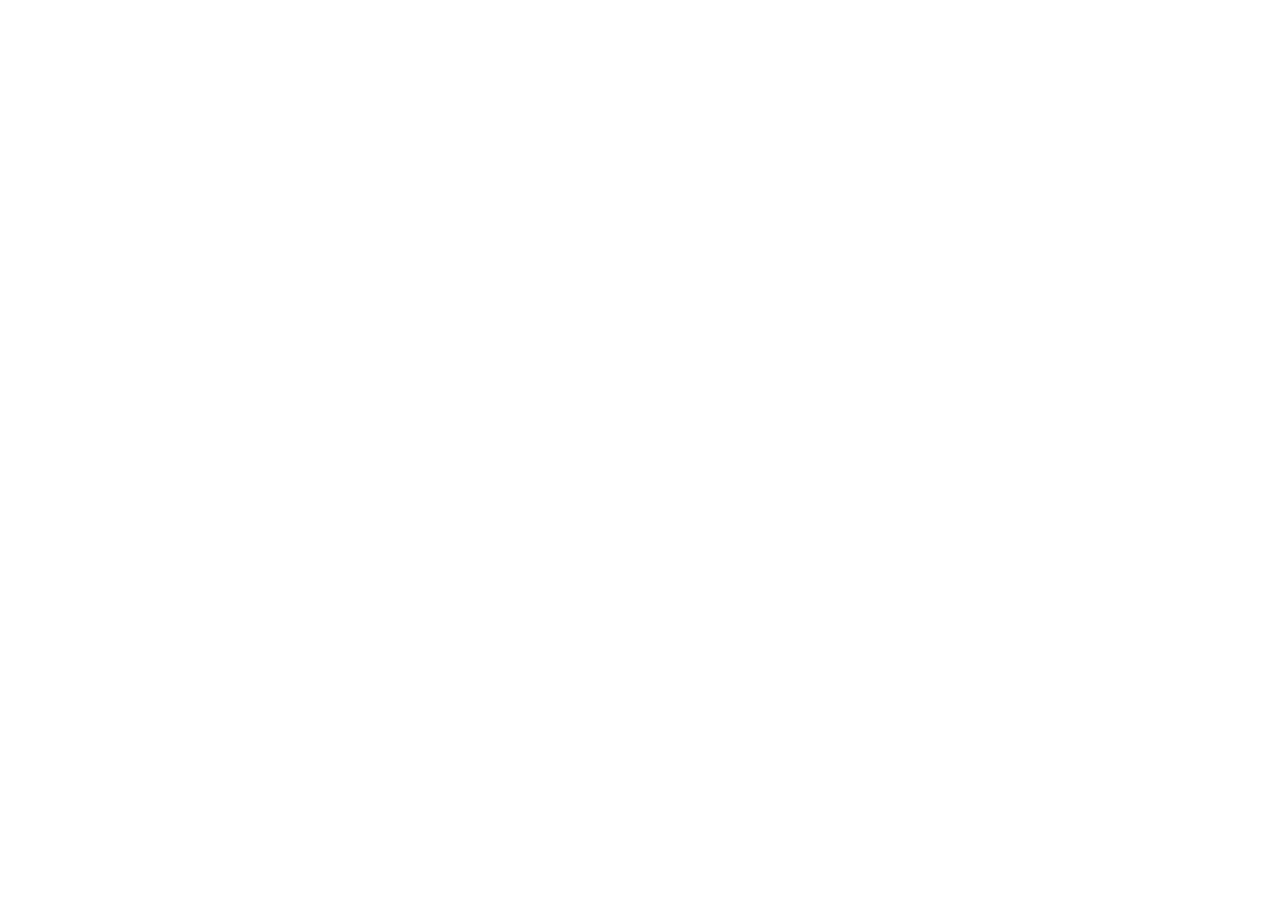
==== index.html @ a92f2272 "Rename index (1).html to index.html" ====
<!DOCTYPE html>
<!--
  This file is the entry for ALL routes, including /preview/* canvas iframes.
  Fonts are loaded here as non-blocking <link> tags (not CSS @import, which is render-blocking).
-->
<html lang="en" style="height: 100%">
  <head>
    <meta charset="UTF-8" />
    <meta name="viewport" content="width=device-width, initial-scale=1.0, maximum-scale=1" />

    <meta property="og:title" content="Mockup Canvas" />
    <meta property="og:description" content="UI prototyping sandbox with infinite canvas" />
    <meta property="og:type" content="website" />
    <meta name="twitter:card" content="summary_large_image" />
    <meta name="twitter:title" content="Mockup Canvas" />
    <meta name="twitter:description" content="UI prototyping sandbox with infinite canvas" />

    <title>Mockup Canvas</title>
    <link rel="icon" href="data:image/svg+xml,<svg xmlns='http://www.w3.org/2000/svg' viewBox='0 0 100 100'><text y='.9em' font-size='90'>🎨</text></svg>">
    <!-- Non-blocking font bundle: renders with fallback fonts immediately, swaps in when loaded -->
    <link rel="preconnect" href="https://fonts.googleapis.com">
    <link rel="preconnect" href="https://fonts.gstatic.com" crossorigin>
    <link rel="stylesheet" media="print" onload="this.media='all'"
          href="https://fonts.googleapis.com/css2?family=Architects+Daughter&family=DM+Sans:ital,opsz,wght@0,9..40,100..1000;1,9..40,100..1000&family=Fira+Code:wght@300..700&family=Geist+Mono:wght@100..900&family=Geist:wght@100..900&family=IBM+Plex+Mono:ital,wght@0,100;0,200;0,300;0,400;0,500;0,600;0,700;1,100;1,200;1,300;1,400;1,500;1,600;1,700&family=IBM+Plex+Sans:ital,wght@0,100..700;1,100..700&family=Inter:ital,opsz,wght@0,14..32,100..900;1,14..32,100..900&family=JetBrains+Mono:ital,wght@0,100..800;1,100..800&family=Libre+Baskerville:ital,wght@0,400;0,700;1,400&family=Lora:ital,wght@0,400..700;1,400..700&family=Merriweather:ital,opsz,wght@0,18..144,300..900;1,18..144,300..900&family=Montserrat:ital,wght@0,100..900;1,100..900&family=Open+Sans:ital,wght@0,300..800;1,300..800&family=Outfit:wght@100..900&family=Oxanium:wght@200..800&family=Playfair+Display:ital,wght@0,400..900;1,400..900&family=Plus+Jakarta+Sans:ital,wght@0,200..800;1,200..800&family=Poppins:ital,wght@0,100;0,200;0,300;0,400;0,500;0,600;0,700;0,800;0,900;1,100;1,200;1,300;1,400;1,500;1,600;1,700;1,800;1,900&family=Roboto+Mono:ital,wght@0,100..700;1,100..700&family=Roboto:ital,wght@0,100..900;1,100..900&family=Source+Code+Pro:ital,wght@0,200..900;1,200..900&family=Source+Serif+4:ital,opsz,wght@0,8..60,200..900;1,8..60,200..900&family=Space+Grotesk:wght@300..700&family=Space+Mono:ital,wght@0,400;0,700;1,400;1,700&display=swap">
    <noscript><link rel="stylesheet" href="https://fonts.googleapis.com/css2?family=Architects+Daughter&family=DM+Sans:ital,opsz,wght@0,9..40,100..1000;1,9..40,100..1000&family=Fira+Code:wght@300..700&family=Geist+Mono:wght@100..900&family=Geist:wght@100..900&family=IBM+Plex+Mono:ital,wght@0,100;0,200;0,300;0,400;0,500;0,600;0,700;1,100;1,200;1,300;1,400;1,500;1,600;1,700&family=IBM+Plex+Sans:ital,wght@0,100..700;1,100..700&family=Inter:ital,opsz,wght@0,14..32,100..900;1,14..32,100..900&family=JetBrains+Mono:ital,wght@0,100..800;1,100..800&family=Libre+Baskerville:ital,wght@0,400;0,700;1,400&family=Lora:ital,wght@0,400..700;1,400..700&family=Merriweather:ital,opsz,wght@0,18..144,300..900;1,18..144,300..900&family=Montserrat:ital,wght@0,100..900;1,100..900&family=Open+Sans:ital,wght@0,300..800;1,300..800&family=Outfit:wght@100..900&family=Oxanium:wght@200..800&family=Playfair+Display:ital,wght@0,400..900;1,400..900&family=Plus+Jakarta+Sans:ital,wght@0,200..800;1,200..800&family=Poppins:ital,wght@0,100;0,200;0,300;0,400;0,500;0,600;0,700;0,800;0,900;1,100;1,200;1,300;1,400;1,500;1,600;1,700;1,800;1,900&family=Roboto+Mono:ital,wght@0,100..700;1,100..700&family=Roboto:ital,wght@0,100..900;1,100..900&family=Source+Code+Pro:ital,wght@0,200..900;1,200..900&family=Source+Serif+4:ital,opsz,wght@0,8..60,200..900;1,8..60,200..900&family=Space+Grotesk:wght@300..700&family=Space+Mono:ital,wght@0,400;0,700;1,400;1,700&display=swap"></noscript>
    <script type="module" crossorigin src="/assets/index-D4Ieq8L0.js"></script>
    <link rel="stylesheet" crossorigin href="/assets/index-D3zZPnxY.css">
  </head>
  <body style="height: 100%; margin: 0">
    <div id="root" style="height: 100%"></div>
  </body>
</html>
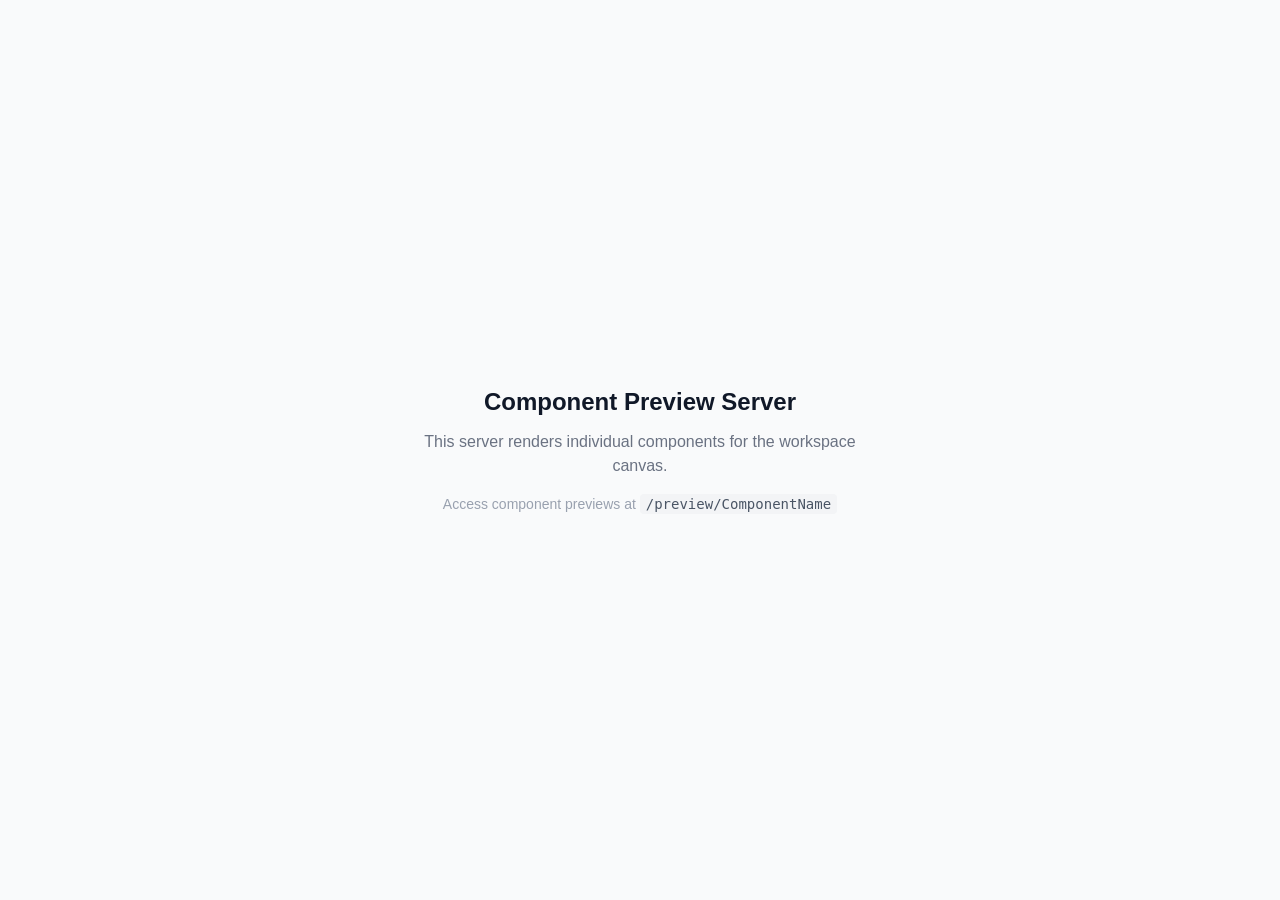
==== commit dcadb58c: "Update index.html" ====
--- a/index.html
+++ b/index.html
@@ -23,8 +23,8 @@
     <link rel="stylesheet" media="print" onload="this.media='all'"
           href="https://fonts.googleapis.com/css2?family=Architects+Daughter&family=DM+Sans:ital,opsz,wght@0,9..40,100..1000;1,9..40,100..1000&family=Fira+Code:wght@300..700&family=Geist+Mono:wght@100..900&family=Geist:wght@100..900&family=IBM+Plex+Mono:ital,wght@0,100;0,200;0,300;0,400;0,500;0,600;0,700;1,100;1,200;1,300;1,400;1,500;1,600;1,700&family=IBM+Plex+Sans:ital,wght@0,100..700;1,100..700&family=Inter:ital,opsz,wght@0,14..32,100..900;1,14..32,100..900&family=JetBrains+Mono:ital,wght@0,100..800;1,100..800&family=Libre+Baskerville:ital,wght@0,400;0,700;1,400&family=Lora:ital,wght@0,400..700;1,400..700&family=Merriweather:ital,opsz,wght@0,18..144,300..900;1,18..144,300..900&family=Montserrat:ital,wght@0,100..900;1,100..900&family=Open+Sans:ital,wght@0,300..800;1,300..800&family=Outfit:wght@100..900&family=Oxanium:wght@200..800&family=Playfair+Display:ital,wght@0,400..900;1,400..900&family=Plus+Jakarta+Sans:ital,wght@0,200..800;1,200..800&family=Poppins:ital,wght@0,100;0,200;0,300;0,400;0,500;0,600;0,700;0,800;0,900;1,100;1,200;1,300;1,400;1,500;1,600;1,700;1,800;1,900&family=Roboto+Mono:ital,wght@0,100..700;1,100..700&family=Roboto:ital,wght@0,100..900;1,100..900&family=Source+Code+Pro:ital,wght@0,200..900;1,200..900&family=Source+Serif+4:ital,opsz,wght@0,8..60,200..900;1,8..60,200..900&family=Space+Grotesk:wght@300..700&family=Space+Mono:ital,wght@0,400;0,700;1,400;1,700&display=swap">
     <noscript><link rel="stylesheet" href="https://fonts.googleapis.com/css2?family=Architects+Daughter&family=DM+Sans:ital,opsz,wght@0,9..40,100..1000;1,9..40,100..1000&family=Fira+Code:wght@300..700&family=Geist+Mono:wght@100..900&family=Geist:wght@100..900&family=IBM+Plex+Mono:ital,wght@0,100;0,200;0,300;0,400;0,500;0,600;0,700;1,100;1,200;1,300;1,400;1,500;1,600;1,700&family=IBM+Plex+Sans:ital,wght@0,100..700;1,100..700&family=Inter:ital,opsz,wght@0,14..32,100..900;1,14..32,100..900&family=JetBrains+Mono:ital,wght@0,100..800;1,100..800&family=Libre+Baskerville:ital,wght@0,400;0,700;1,400&family=Lora:ital,wght@0,400..700;1,400..700&family=Merriweather:ital,opsz,wght@0,18..144,300..900;1,18..144,300..900&family=Montserrat:ital,wght@0,100..900;1,100..900&family=Open+Sans:ital,wght@0,300..800;1,300..800&family=Outfit:wght@100..900&family=Oxanium:wght@200..800&family=Playfair+Display:ital,wght@0,400..900;1,400..900&family=Plus+Jakarta+Sans:ital,wght@0,200..800;1,200..800&family=Poppins:ital,wght@0,100;0,200;0,300;0,400;0,500;0,600;0,700;0,800;0,900;1,100;1,200;1,300;1,400;1,500;1,600;1,700;1,800;1,900&family=Roboto+Mono:ital,wght@0,100..700;1,100..700&family=Roboto:ital,wght@0,100..900;1,100..900&family=Source+Code+Pro:ital,wght@0,200..900;1,200..900&family=Source+Serif+4:ital,opsz,wght@0,8..60,200..900;1,8..60,200..900&family=Space+Grotesk:wght@300..700&family=Space+Mono:ital,wght@0,400;0,700;1,400;1,700&display=swap"></noscript>
-    <script type="module" crossorigin src="/assets/index-D4Ieq8L0.js"></script>
-    <link rel="stylesheet" crossorigin href="/assets/index-D3zZPnxY.css">
+    <script type="module" crossorigin src="./index-D4Ieq8L0.js"></script>
+    <link rel="stylesheet" crossorigin href="./index-D3zZPnxY.css">
   </head>
   <body style="height: 100%; margin: 0">
     <div id="root" style="height: 100%"></div>
--- a/index-D3zZPnxY.css
+++ b/index-D3zZPnxY.css
@@ -0,0 +1 @@
+@layer properties{@supports (((-webkit-hyphens:none)) and (not (margin-trim:inline))) or ((-moz-orient:inline) and (not (color:rgb(from red r g b)))){*,:before,:after,::backdrop{--tw-translate-x:0;--tw-translate-y:0;--tw-translate-z:0;--tw-rotate-x:initial;--tw-rotate-y:initial;--tw-rotate-z:initial;--tw-skew-x:initial;--tw-skew-y:initial;--tw-space-y-reverse:0;--tw-space-x-reverse:0;--tw-border-style:solid;--tw-leading:initial;--tw-font-weight:initial;--tw-tracking:initial;--tw-ordinal:initial;--tw-slashed-zero:initial;--tw-numeric-figure:initial;--tw-numeric-spacing:initial;--tw-numeric-fraction:initial;--tw-shadow:0 0 #0000;--tw-shadow-color:initial;--tw-shadow-alpha:100%;--tw-inset-shadow:0 0 #0000;--tw-inset-shadow-color:initial;--tw-inset-shadow-alpha:100%;--tw-ring-color:initial;--tw-ring-shadow:0 0 #0000;--tw-inset-ring-color:initial;--tw-inset-ring-shadow:0 0 #0000;--tw-ring-inset:initial;--tw-ring-offset-width:0px;--tw-ring-offset-color:#fff;--tw-ring-offset-shadow:0 0 #0000;--tw-outline-style:solid;--tw-duration:initial;--tw-ease:initial;--tw-content:"";--tw-animation-delay:0s;--tw-animation-direction:normal;--tw-animation-duration:initial;--tw-animation-fill-mode:none;--tw-animation-iteration-count:1;--tw-enter-blur:0;--tw-enter-opacity:1;--tw-enter-rotate:0;--tw-enter-scale:1;--tw-enter-translate-x:0;--tw-enter-translate-y:0;--tw-exit-blur:0;--tw-exit-opacity:1;--tw-exit-rotate:0;--tw-exit-scale:1;--tw-exit-translate-x:0;--tw-exit-translate-y:0}}}@layer theme{:root,:host{--font-sans:ui-sans-serif, system-ui, sans-serif, "Apple Color Emoji", "Segoe UI Emoji", "Segoe UI Symbol", "Noto Color Emoji";--font-mono:ui-monospace, SFMono-Regular, Menlo, Monaco, Consolas, "Liberation Mono", "Courier New", monospace;--color-red-50:oklch(97.1% .013 17.38);--color-red-300:oklch(80.8% .114 19.571);--color-red-400:oklch(70.4% .191 22.216);--color-red-600:oklch(57.7% .245 27.325);--color-gray-50:oklch(98.5% .002 247.839);--color-gray-100:oklch(96.7% .003 264.542);--color-gray-400:oklch(70.7% .022 261.325);--color-gray-500:oklch(55.1% .027 264.364);--color-gray-600:oklch(44.6% .03 256.802);--color-gray-900:oklch(21% .034 264.665);--color-black:#000;--spacing:.25rem;--container-sm:24rem;--container-md:28rem;--container-lg:32rem;--font-weight-normal:400;--font-weight-medium:500;--font-weight-semibold:600;--tracking-tight:-.025em;--tracking-widest:.1em;--leading-snug:1.375;--leading-normal:1.5;--leading-relaxed:1.625;--ease-in-out:cubic-bezier(.4, 0, .2, 1);--animate-spin:spin 1s linear infinite;--animate-pulse:pulse 2s cubic-bezier(.4, 0, .6, 1) infinite;--aspect-video:16 / 9;--default-transition-duration:.15s;--default-transition-timing-function:cubic-bezier(.4, 0, .2, 1);--default-font-family:var(--font-sans);--default-mono-font-family:var(--font-mono);--color-border:hsl(var(--border))}}@layer base{*,:after,:before,::backdrop{box-sizing:border-box;border:0 solid;margin:0;padding:0}::file-selector-button{box-sizing:border-box;border:0 solid;margin:0;padding:0}html,:host{-webkit-text-size-adjust:100%;tab-size:4;line-height:1.5;font-family:var(--default-font-family,ui-sans-serif, system-ui, sans-serif, "Apple Color Emoji", "Segoe UI Emoji", "Segoe UI Symbol", "Noto Color Emoji");font-feature-settings:var(--default-font-feature-settings,normal);font-variation-settings:var(--default-font-variation-settings,normal);-webkit-tap-highlight-color:transparent}hr{height:0;color:inherit;border-top-width:1px}abbr:where([title]){-webkit-text-decoration:underline dotted;text-decoration:underline dotted}h1,h2,h3,h4,h5,h6{font-size:inherit;font-weight:inherit}a{color:inherit;-webkit-text-decoration:inherit;text-decoration:inherit}b,strong{font-weight:bolder}code,kbd,samp,pre{font-family:var(--default-mono-font-family,ui-monospace, SFMono-Regular, Menlo, Monaco, Consolas, "Liberation Mono", "Courier New", monospace);font-feature-settings:var(--default-mono-font-feature-settings,normal);font-variation-settings:var(--default-mono-font-variation-settings,normal);font-size:1em}small{font-size:80%}sub,sup{vertical-align:baseline;font-size:75%;line-height:0;position:relative}sub{bottom:-.25em}sup{top:-.5em}table{text-indent:0;border-color:inherit;border-collapse:collapse}:-moz-focusring{outline:auto}progress{vertical-align:baseline}summary{display:list-item}ol,ul,menu{list-style:none}img,svg,video,canvas,audio,iframe,embed,object{vertical-align:middle;display:block}img,video{max-width:100%;height:auto}button,input,select,optgroup,textarea{font:inherit;font-feature-settings:inherit;font-variation-settings:inherit;letter-spacing:inherit;color:inherit;opacity:1;background-color:#0000;border-radius:0}::file-selector-button{font:inherit;font-feature-settings:inherit;font-variation-settings:inherit;letter-spacing:inherit;color:inherit;opacity:1;background-color:#0000;border-radius:0}:where(select:is([multiple],[size])) optgroup{font-weight:bolder}:where(select:is([multiple],[size])) optgroup option{padding-inline-start:20px}::file-selector-button{margin-inline-end:4px}::placeholder{opacity:1}@supports (not ((-webkit-appearance:-apple-pay-button))) or (contain-intrinsic-size:1px){::placeholder{color:currentColor}@supports (color:color-mix(in lab,red,red)){::placeholder{color:color-mix(in oklab,currentcolor 50%,transparent)}}}textarea{resize:vertical}::-webkit-search-decoration{-webkit-appearance:none}::-webkit-date-and-time-value{min-height:1lh;text-align:inherit}::-webkit-datetime-edit{display:inline-flex}::-webkit-datetime-edit-fields-wrapper{padding:0}::-webkit-datetime-edit{padding-block:0}::-webkit-datetime-edit-year-field{padding-block:0}::-webkit-datetime-edit-month-field{padding-block:0}::-webkit-datetime-edit-day-field{padding-block:0}::-webkit-datetime-edit-hour-field{padding-block:0}::-webkit-datetime-edit-minute-field{padding-block:0}::-webkit-datetime-edit-second-field{padding-block:0}::-webkit-datetime-edit-millisecond-field{padding-block:0}::-webkit-datetime-edit-meridiem-field{padding-block:0}::-webkit-calendar-picker-indicator{line-height:1}:-moz-ui-invalid{box-shadow:none}button,input:where([type=button],[type=reset],[type=submit]){appearance:button}::file-selector-button{appearance:button}::-webkit-inner-spin-button{height:auto}::-webkit-outer-spin-button{height:auto}[hidden]:where(:not([hidden=until-found])){display:none!important}*{border-color:hsl(var(--border))}body{background-color:hsl(var(--background));font-family:var(--font-sans);color:hsl(var(--foreground));-webkit-font-smoothing:antialiased;-moz-osx-font-smoothing:grayscale}}@layer components;@layer utilities{.\@container\/field-group{container:field-group/inline-size}.pointer-events-auto{pointer-events:auto}.pointer-events-none{pointer-events:none}.invisible{visibility:hidden}.sr-only{clip-path:inset(50%);white-space:nowrap;border-width:0;width:1px;height:1px;margin:-1px;padding:0;position:absolute;overflow:hidden}.absolute{position:absolute}.fixed{position:fixed}.relative{position:relative}.inset-0{inset:0}.inset-x-0{inset-inline:0}.inset-y-0{inset-block:0}.-top-12{top:calc(var(--spacing) * -12)}.top-0{top:0}.top-1\.5{top:calc(var(--spacing) * 1.5)}.top-1\/2{top:50%}.top-2{top:calc(var(--spacing) * 2)}.top-3\.5{top:calc(var(--spacing) * 3.5)}.top-4{top:calc(var(--spacing) * 4)}.top-\[1px\]{top:1px}.top-\[50\%\]{top:50%}.top-\[60\%\]{top:60%}.top-full{top:100%}.-right-12{right:calc(var(--spacing) * -12)}.right-0{right:0}.right-1{right:var(--spacing)}.right-2{right:calc(var(--spacing) * 2)}.right-3{right:calc(var(--spacing) * 3)}.right-4{right:calc(var(--spacing) * 4)}.-bottom-12{bottom:calc(var(--spacing) * -12)}.bottom-0{bottom:0}.-left-12{left:calc(var(--spacing) * -12)}.left-0{left:0}.left-1\/2{left:50%}.left-2{left:calc(var(--spacing) * 2)}.left-\[50\%\]{left:50%}.z-10{z-index:10}.z-20{z-index:20}.z-50{z-index:50}.z-\[1\]{z-index:1}.z-\[100\]{z-index:100}.order-first{order:-9999}.order-last{order:9999}.\!m-0{margin:0!important}.-mx-1{margin-inline:calc(var(--spacing) * -1)}.mx-2{margin-inline:calc(var(--spacing) * 2)}.mx-3\.5{margin-inline:calc(var(--spacing) * 3.5)}.mx-auto{margin-inline:auto}.-my-2{margin-block:calc(var(--spacing) * -2)}.my-0{margin-block:0}.my-0\.5{margin-block:calc(var(--spacing) * .5)}.my-1{margin-block:var(--spacing)}.-mt-4{margin-top:calc(var(--spacing) * -4)}.mt-1\.5{margin-top:calc(var(--spacing) * 1.5)}.mt-2{margin-top:calc(var(--spacing) * 2)}.mt-4{margin-top:calc(var(--spacing) * 4)}.mt-24{margin-top:calc(var(--spacing) * 24)}.mt-auto{margin-top:auto}.mr-2{margin-right:calc(var(--spacing) * 2)}.mb-1{margin-bottom:var(--spacing)}.mb-2{margin-bottom:calc(var(--spacing) * 2)}.mb-3{margin-bottom:calc(var(--spacing) * 3)}.mb-4{margin-bottom:calc(var(--spacing) * 4)}.-ml-4{margin-left:calc(var(--spacing) * -4)}.ml-1{margin-left:var(--spacing)}.ml-4{margin-left:calc(var(--spacing) * 4)}.ml-auto{margin-left:auto}.line-clamp-2{-webkit-line-clamp:2;-webkit-box-orient:vertical;display:-webkit-box;overflow:hidden}.block{display:block}.flex{display:flex}.grid{display:grid}.hidden{display:none}.inline-flex{display:inline-flex}.table{display:table}.aspect-square{aspect-ratio:1}.aspect-video{aspect-ratio:var(--aspect-video)}.size-4{width:calc(var(--spacing) * 4);height:calc(var(--spacing) * 4)}.size-6{width:calc(var(--spacing) * 6);height:calc(var(--spacing) * 6)}.size-8{width:calc(var(--spacing) * 8);height:calc(var(--spacing) * 8)}.size-10{width:calc(var(--spacing) * 10);height:calc(var(--spacing) * 10)}.size-\[--cell-size\]{width:--cell-size;height:--cell-size}.h-1\.5{height:calc(var(--spacing) * 1.5)}.h-2{height:calc(var(--spacing) * 2)}.h-2\.5{height:calc(var(--spacing) * 2.5)}.h-3{height:calc(var(--spacing) * 3)}.h-3\.5{height:calc(var(--spacing) * 3.5)}.h-4{height:calc(var(--spacing) * 4)}.h-5{height:calc(var(--spacing) * 5)}.h-6{height:calc(var(--spacing) * 6)}.h-7{height:calc(var(--spacing) * 7)}.h-8{height:calc(var(--spacing) * 8)}.h-9{height:calc(var(--spacing) * 9)}.h-10{height:calc(var(--spacing) * 10)}.h-12{height:calc(var(--spacing) * 12)}.h-\[--cell-size\]{height:--cell-size}.h-\[1px\]{height:1px}.h-\[var\(--radix-navigation-menu-viewport-height\)\]{height:var(--radix-navigation-menu-viewport-height)}.h-\[var\(--radix-select-trigger-height\)\]{height:var(--radix-select-trigger-height)}.h-auto{height:auto}.h-full{height:100%}.h-px{height:1px}.h-svh{height:100svh}.max-h-\[--radix-context-menu-content-available-height\]{max-height:--radix-context-menu-content-available-height}.max-h-\[--radix-select-content-available-height\]{max-height:--radix-select-content-available-height}.max-h-\[300px\]{max-height:300px}.max-h-\[var\(--radix-dropdown-menu-content-available-height\)\]{max-height:var(--radix-dropdown-menu-content-available-height)}.max-h-screen{max-height:100vh}.min-h-0{min-height:0}.min-h-8{min-height:calc(var(--spacing) * 8)}.min-h-9{min-height:calc(var(--spacing) * 9)}.min-h-10{min-height:calc(var(--spacing) * 10)}.min-h-\[60px\]{min-height:60px}.min-h-screen{min-height:100vh}.min-h-svh{min-height:100svh}.w-0{width:0}.w-1{width:var(--spacing)}.w-2{width:calc(var(--spacing) * 2)}.w-2\.5{width:calc(var(--spacing) * 2.5)}.w-3{width:calc(var(--spacing) * 3)}.w-3\.5{width:calc(var(--spacing) * 3.5)}.w-3\/4{width:75%}.w-4{width:calc(var(--spacing) * 4)}.w-5{width:calc(var(--spacing) * 5)}.w-7{width:calc(var(--spacing) * 7)}.w-8{width:calc(var(--spacing) * 8)}.w-9{width:calc(var(--spacing) * 9)}.w-10{width:calc(var(--spacing) * 10)}.w-64{width:calc(var(--spacing) * 64)}.w-72{width:calc(var(--spacing) * 72)}.w-\[--cell-size\]{width:--cell-size}.w-\[1px\]{width:1px}.w-\[100px\]{width:100px}.w-\[var\(--sidebar-width\)\]{width:var(--sidebar-width)}.w-auto{width:auto}.w-fit{width:fit-content}.w-full{width:100%}.w-max{width:max-content}.w-px{width:1px}.max-w-\[var\(--skeleton-width\)\]{max-width:var(--skeleton-width)}.max-w-lg{max-width:var(--container-lg)}.max-w-max{max-width:max-content}.max-w-md{max-width:var(--container-md)}.max-w-sm{max-width:var(--container-sm)}.min-w-0{min-width:0}.min-w-5{min-width:calc(var(--spacing) * 5)}.min-w-8{min-width:calc(var(--spacing) * 8)}.min-w-9{min-width:calc(var(--spacing) * 9)}.min-w-10{min-width:calc(var(--spacing) * 10)}.min-w-\[--cell-size\]{min-width:--cell-size}.min-w-\[8rem\]{min-width:8rem}.min-w-\[12rem\]{min-width:12rem}.min-w-\[var\(--radix-select-trigger-width\)\]{min-width:var(--radix-select-trigger-width)}.flex-1{flex:1}.shrink-0{flex-shrink:0}.grow{flex-grow:1}.grow-0{flex-grow:0}.basis-full{flex-basis:100%}.caption-bottom{caption-side:bottom}.border-collapse{border-collapse:collapse}.origin-\[--radix-context-menu-content-transform-origin\]{transform-origin:--radix-context-menu-content-transform-origin}.origin-\[--radix-dropdown-menu-content-transform-origin\]{transform-origin:--radix-dropdown-menu-content-transform-origin}.origin-\[--radix-hover-card-content-transform-origin\]{transform-origin:--radix-hover-card-content-transform-origin}.origin-\[--radix-menubar-content-transform-origin\]{transform-origin:--radix-menubar-content-transform-origin}.origin-\[--radix-popover-content-transform-origin\]{transform-origin:--radix-popover-content-transform-origin}.origin-\[--radix-select-content-transform-origin\]{transform-origin:--radix-select-content-transform-origin}.origin-\[--radix-tooltip-content-transform-origin\]{transform-origin:--radix-tooltip-content-transform-origin}.-translate-x-1\/2{--tw-translate-x: -50% ;translate:var(--tw-translate-x) var(--tw-translate-y)}.-translate-x-px{--tw-translate-x:-1px;translate:var(--tw-translate-x) var(--tw-translate-y)}.translate-x-\[-50\%\]{--tw-translate-x:-50%;translate:var(--tw-translate-x) var(--tw-translate-y)}.translate-x-px{--tw-translate-x:1px;translate:var(--tw-translate-x) var(--tw-translate-y)}.-translate-y-1\/2{--tw-translate-y: -50% ;translate:var(--tw-translate-x) var(--tw-translate-y)}.translate-y-\[-50\%\]{--tw-translate-y:-50%;translate:var(--tw-translate-x) var(--tw-translate-y)}.rotate-45{rotate:45deg}.rotate-90{rotate:90deg}.transform{transform:var(--tw-rotate-x,) var(--tw-rotate-y,) var(--tw-rotate-z,) var(--tw-skew-x,) var(--tw-skew-y,)}.animate-caret-blink{animation:1.25s ease-out infinite caret-blink}.animate-in{animation:enter var(--tw-animation-duration,var(--tw-duration,.15s))var(--tw-ease,ease)var(--tw-animation-delay,0s)var(--tw-animation-iteration-count,1)var(--tw-animation-direction,normal)var(--tw-animation-fill-mode,none)}.animate-pulse{animation:var(--animate-pulse)}.animate-spin{animation:var(--animate-spin)}.cursor-default{cursor:default}.cursor-pointer{cursor:pointer}.cursor-text{cursor:text}.touch-none{touch-action:none}.resize-none{resize:none}.list-disc{list-style-type:disc}.list-none{list-style-type:none}.flex-col{flex-direction:column}.flex-col-reverse{flex-direction:column-reverse}.flex-row{flex-direction:row}.flex-wrap{flex-wrap:wrap}.place-content-center{place-content:center}.items-center{align-items:center}.items-end{align-items:flex-end}.items-start{align-items:flex-start}.items-stretch{align-items:stretch}.justify-between{justify-content:space-between}.justify-center{justify-content:center}.justify-start{justify-content:flex-start}.gap-1{gap:var(--spacing)}.gap-1\.5{gap:calc(var(--spacing) * 1.5)}.gap-2{gap:calc(var(--spacing) * 2)}.gap-2\.5{gap:calc(var(--spacing) * 2.5)}.gap-3{gap:calc(var(--spacing) * 3)}.gap-4{gap:calc(var(--spacing) * 4)}.gap-6{gap:calc(var(--spacing) * 6)}.gap-7{gap:calc(var(--spacing) * 7)}:where(.space-y-1\.5>:not(:last-child)){--tw-space-y-reverse:0;margin-block-start:calc(calc(var(--spacing) * 1.5) * var(--tw-space-y-reverse));margin-block-end:calc(calc(var(--spacing) * 1.5) * calc(1 - var(--tw-space-y-reverse)))}:where(.space-y-2>:not(:last-child)){--tw-space-y-reverse:0;margin-block-start:calc(calc(var(--spacing) * 2) * var(--tw-space-y-reverse));margin-block-end:calc(calc(var(--spacing) * 2) * calc(1 - var(--tw-space-y-reverse)))}:where(.space-x-1>:not(:last-child)){--tw-space-x-reverse:0;margin-inline-start:calc(var(--spacing) * var(--tw-space-x-reverse));margin-inline-end:calc(var(--spacing) * calc(1 - var(--tw-space-x-reverse)))}:where(.space-x-4>:not(:last-child)){--tw-space-x-reverse:0;margin-inline-start:calc(calc(var(--spacing) * 4) * var(--tw-space-x-reverse));margin-inline-end:calc(calc(var(--spacing) * 4) * calc(1 - var(--tw-space-x-reverse)))}.self-stretch{align-self:stretch}.overflow-auto{overflow:auto}.overflow-hidden{overflow:hidden}.overflow-x-hidden{overflow-x:hidden}.overflow-y-auto{overflow-y:auto}.rounded{border-radius:.25rem}.rounded-\[2px\]{border-radius:2px}.rounded-\[calc\(var\(--radius\)-5px\)\]{border-radius:calc(var(--radius) - 5px)}.rounded-\[inherit\]{border-radius:inherit}.rounded-full{border-radius:3.40282e38px}.rounded-lg{border-radius:var(--radius)}.rounded-md{border-radius:calc(var(--radius) - 2px)}.rounded-none{border-radius:0}.rounded-sm{border-radius:calc(var(--radius) - 4px)}.rounded-xl{border-radius:calc(var(--radius) + 4px)}.rounded-t-\[10px\]{border-top-left-radius:10px;border-top-right-radius:10px}.rounded-l-md{border-top-left-radius:calc(var(--radius) - 2px);border-bottom-left-radius:calc(var(--radius) - 2px)}.rounded-tl-sm{border-top-left-radius:calc(var(--radius) - 4px)}.rounded-r-md{border-top-right-radius:calc(var(--radius) - 2px);border-bottom-right-radius:calc(var(--radius) - 2px)}.border{border-style:var(--tw-border-style);border-width:1px}.border-0{border-style:var(--tw-border-style);border-width:0}.border-2{border-style:var(--tw-border-style);border-width:2px}.border-\[1\.5px\]{border-style:var(--tw-border-style);border-width:1.5px}.border-y{border-block-style:var(--tw-border-style);border-block-width:1px}.border-t{border-top-style:var(--tw-border-style);border-top-width:1px}.border-r{border-right-style:var(--tw-border-style);border-right-width:1px}.border-b{border-bottom-style:var(--tw-border-style);border-bottom-width:1px}.border-l{border-left-style:var(--tw-border-style);border-left-width:1px}.border-dashed{--tw-border-style:dashed;border-style:dashed}.\[border-color\:var\(--badge-outline\)\]{border-color:var(--badge-outline)}.\[border-color\:var\(--button-outline\)\]{border-color:var(--button-outline)}.border-\[--color-border\]{border-color:--color-border}.border-border,.border-border\/50{border-color:hsl(var(--border))}@supports (color:color-mix(in lab,red,red)){.border-border\/50{border-color:color-mix(in oklab,hsl(var(--border)) 50%,transparent)}}.border-destructive,.border-destructive\/50{border-color:hsl(var(--destructive))}@supports (color:color-mix(in lab,red,red)){.border-destructive\/50{border-color:color-mix(in oklab,hsl(var(--destructive)) 50%,transparent)}}.border-input{border-color:hsl(var(--input))}.border-primary,.border-primary\/50{border-color:hsl(var(--primary))}@supports (color:color-mix(in lab,red,red)){.border-primary\/50{border-color:color-mix(in oklab,hsl(var(--primary)) 50%,transparent)}}.border-sidebar-border{border-color:hsl(var(--sidebar-border))}.border-transparent{border-color:#0000}.border-t-transparent{border-top-color:#0000}.border-l-transparent{border-left-color:#0000}.bg-\[--color-bg\]{background-color:--color-bg}.bg-accent{background-color:hsl(var(--accent))}.bg-background{background-color:hsl(var(--background))}.bg-black\/80{background-color:#000c}@supports (color:color-mix(in lab,red,red)){.bg-black\/80{background-color:color-mix(in oklab,var(--color-black) 80%,transparent)}}.bg-border{background-color:hsl(var(--border))}.bg-card{background-color:hsl(var(--card))}.bg-destructive{background-color:hsl(var(--destructive))}.bg-foreground{background-color:hsl(var(--foreground))}.bg-gray-50{background-color:var(--color-gray-50)}.bg-gray-100{background-color:var(--color-gray-100)}.bg-input{background-color:hsl(var(--input))}.bg-muted,.bg-muted\/50{background-color:hsl(var(--muted))}@supports (color:color-mix(in lab,red,red)){.bg-muted\/50{background-color:color-mix(in oklab,hsl(var(--muted)) 50%,transparent)}}.bg-popover{background-color:hsl(var(--popover))}.bg-primary,.bg-primary\/10{background-color:hsl(var(--primary))}@supports (color:color-mix(in lab,red,red)){.bg-primary\/10{background-color:color-mix(in oklab,hsl(var(--primary)) 10%,transparent)}}.bg-primary\/20{background-color:hsl(var(--primary))}@supports (color:color-mix(in lab,red,red)){.bg-primary\/20{background-color:color-mix(in oklab,hsl(var(--primary)) 20%,transparent)}}.bg-secondary{background-color:hsl(var(--secondary))}.bg-sidebar{background-color:hsl(var(--sidebar))}.bg-sidebar-border{background-color:hsl(var(--sidebar-border))}.bg-transparent{background-color:#0000}.fill-current{fill:currentColor}.fill-primary{fill:hsl(var(--primary))}.p-0{padding:0}.p-1{padding:var(--spacing)}.p-2{padding:calc(var(--spacing) * 2)}.p-3{padding:calc(var(--spacing) * 3)}.p-4{padding:calc(var(--spacing) * 4)}.p-6{padding:calc(var(--spacing) * 6)}.p-8{padding:calc(var(--spacing) * 8)}.p-\[1px\]{padding:1px}.px-1{padding-inline:var(--spacing)}.px-1\.5{padding-inline:calc(var(--spacing) * 1.5)}.px-2{padding-inline:calc(var(--spacing) * 2)}.px-2\.5{padding-inline:calc(var(--spacing) * 2.5)}.px-3{padding-inline:calc(var(--spacing) * 3)}.px-4{padding-inline:calc(var(--spacing) * 4)}.px-8{padding-inline:calc(var(--spacing) * 8)}.px-\[--cell-size\]{padding-inline:--cell-size}.py-0\.5{padding-block:calc(var(--spacing) * .5)}.py-1{padding-block:var(--spacing)}.py-1\.5{padding-block:calc(var(--spacing) * 1.5)}.py-2{padding-block:calc(var(--spacing) * 2)}.py-3{padding-block:calc(var(--spacing) * 3)}.py-4{padding-block:calc(var(--spacing) * 4)}.py-6{padding-block:calc(var(--spacing) * 6)}.pt-0{padding-top:0}.pt-3{padding-top:calc(var(--spacing) * 3)}.pt-4{padding-top:calc(var(--spacing) * 4)}.pr-1{padding-right:var(--spacing)}.pr-2{padding-right:calc(var(--spacing) * 2)}.pr-2\.5{padding-right:calc(var(--spacing) * 2.5)}.pr-3{padding-right:calc(var(--spacing) * 3)}.pr-8{padding-right:calc(var(--spacing) * 8)}.pb-3{padding-bottom:calc(var(--spacing) * 3)}.pb-4{padding-bottom:calc(var(--spacing) * 4)}.pl-2{padding-left:calc(var(--spacing) * 2)}.pl-2\.5{padding-left:calc(var(--spacing) * 2.5)}.pl-3{padding-left:calc(var(--spacing) * 3)}.pl-4{padding-left:calc(var(--spacing) * 4)}.pl-8{padding-left:calc(var(--spacing) * 8)}.text-center{text-align:center}.text-left{text-align:left}.align-middle{vertical-align:middle}.font-mono{font-family:var(--font-mono)}.font-sans{font-family:var(--font-sans)}.text-2xl{font-size:1.5rem;line-height:var(--tw-leading,calc(2 / 1.5))}.text-base{font-size:1rem;line-height:var(--tw-leading, 1.5 )}.text-lg{font-size:1.125rem;line-height:var(--tw-leading,calc(1.75 / 1.125))}.text-sm{font-size:.875rem;line-height:var(--tw-leading,calc(1.25 / .875))}.text-sm\/relaxed{font-size:.875rem;line-height:var(--leading-relaxed)}.text-xs{font-size:.75rem;line-height:var(--tw-leading,calc(1 / .75))}.text-\[0\.8rem\]{font-size:.8rem}.leading-none{--tw-leading:1;line-height:1}.leading-normal{--tw-leading:var(--leading-normal);line-height:var(--leading-normal)}.leading-snug{--tw-leading:var(--leading-snug);line-height:var(--leading-snug)}.font-medium{--tw-font-weight:var(--font-weight-medium);font-weight:var(--font-weight-medium)}.font-normal{--tw-font-weight:var(--font-weight-normal);font-weight:var(--font-weight-normal)}.font-semibold{--tw-font-weight:var(--font-weight-semibold);font-weight:var(--font-weight-semibold)}.tracking-tight{--tw-tracking:var(--tracking-tight);letter-spacing:var(--tracking-tight)}.tracking-widest{--tw-tracking:var(--tracking-widest);letter-spacing:var(--tracking-widest)}.text-balance{text-wrap:balance}.break-words{overflow-wrap:break-word}.whitespace-nowrap{white-space:nowrap}.text-accent-foreground{color:hsl(var(--accent-foreground))}.text-card-foreground{color:hsl(var(--card-foreground))}.text-current{color:currentColor}.text-destructive{color:hsl(var(--destructive))}.text-destructive-foreground{color:hsl(var(--destructive-foreground))}.text-foreground,.text-foreground\/50{color:hsl(var(--foreground))}@supports (color:color-mix(in lab,red,red)){.text-foreground\/50{color:color-mix(in oklab,hsl(var(--foreground)) 50%,transparent)}}.text-gray-400{color:var(--color-gray-400)}.text-gray-500{color:var(--color-gray-500)}.text-gray-600{color:var(--color-gray-600)}.text-gray-900{color:var(--color-gray-900)}.text-muted-foreground{color:hsl(var(--muted-foreground))}.text-popover-foreground{color:hsl(var(--popover-foreground))}.text-primary{color:hsl(var(--primary))}.text-primary-foreground{color:hsl(var(--primary-foreground))}.text-secondary-foreground{color:hsl(var(--secondary-foreground))}.text-sidebar-foreground,.text-sidebar-foreground\/70{color:hsl(var(--sidebar-foreground))}@supports (color:color-mix(in lab,red,red)){.text-sidebar-foreground\/70{color:color-mix(in oklab,hsl(var(--sidebar-foreground)) 70%,transparent)}}.tabular-nums{--tw-numeric-spacing:tabular-nums;font-variant-numeric:var(--tw-ordinal,) var(--tw-slashed-zero,) var(--tw-numeric-figure,) var(--tw-numeric-spacing,) var(--tw-numeric-fraction,)}.underline-offset-4{text-underline-offset:4px}.opacity-0{opacity:0}.opacity-50{opacity:.5}.opacity-60{opacity:.6}.opacity-70{opacity:.7}.opacity-90{opacity:.9}.shadow{--tw-shadow:0 1px 3px 0 var(--tw-shadow-color,#0000001a), 0 1px 2px -1px var(--tw-shadow-color,#0000001a);box-shadow:var(--tw-inset-shadow),var(--tw-inset-ring-shadow),var(--tw-ring-offset-shadow),var(--tw-ring-shadow),var(--tw-shadow)}.shadow-\[0_0_0_1px_hsl\(var\(--sidebar-border\)\)\]{--tw-shadow:0 0 0 1px var(--tw-shadow-color,hsl(var(--sidebar-border)));box-shadow:var(--tw-inset-shadow),var(--tw-inset-ring-shadow),var(--tw-ring-offset-shadow),var(--tw-ring-shadow),var(--tw-shadow)}.shadow-lg{--tw-shadow:0 10px 15px -3px var(--tw-shadow-color,#0000001a), 0 4px 6px -4px var(--tw-shadow-color,#0000001a);box-shadow:var(--tw-inset-shadow),var(--tw-inset-ring-shadow),var(--tw-ring-offset-shadow),var(--tw-ring-shadow),var(--tw-shadow)}.shadow-md{--tw-shadow:0 4px 6px -1px var(--tw-shadow-color,#0000001a), 0 2px 4px -2px var(--tw-shadow-color,#0000001a);box-shadow:var(--tw-inset-shadow),var(--tw-inset-ring-shadow),var(--tw-ring-offset-shadow),var(--tw-ring-shadow),var(--tw-shadow)}.shadow-none{--tw-shadow:0 0 #0000;box-shadow:var(--tw-inset-shadow),var(--tw-inset-ring-shadow),var(--tw-ring-offset-shadow),var(--tw-ring-shadow),var(--tw-shadow)}.shadow-sm{--tw-shadow:0 1px 3px 0 var(--tw-shadow-color,#0000001a), 0 1px 2px -1px var(--tw-shadow-color,#0000001a);box-shadow:var(--tw-inset-shadow),var(--tw-inset-ring-shadow),var(--tw-ring-offset-shadow),var(--tw-ring-shadow),var(--tw-shadow)}.shadow-xl{--tw-shadow:0 20px 25px -5px var(--tw-shadow-color,#0000001a), 0 8px 10px -6px var(--tw-shadow-color,#0000001a);box-shadow:var(--tw-inset-shadow),var(--tw-inset-ring-shadow),var(--tw-ring-offset-shadow),var(--tw-ring-shadow),var(--tw-shadow)}.shadow-xs{--tw-shadow:0 1px 2px 0 var(--tw-shadow-color,#0000000d);box-shadow:var(--tw-inset-shadow),var(--tw-inset-ring-shadow),var(--tw-ring-offset-shadow),var(--tw-ring-shadow),var(--tw-shadow)}.ring-0{--tw-ring-shadow:var(--tw-ring-inset,) 0 0 0 calc(0px + var(--tw-ring-offset-width)) var(--tw-ring-color,currentcolor);box-shadow:var(--tw-inset-shadow),var(--tw-inset-ring-shadow),var(--tw-ring-offset-shadow),var(--tw-ring-shadow),var(--tw-shadow)}.ring-1{--tw-ring-shadow:var(--tw-ring-inset,) 0 0 0 calc(1px + var(--tw-ring-offset-width)) var(--tw-ring-color,currentcolor);box-shadow:var(--tw-inset-shadow),var(--tw-inset-ring-shadow),var(--tw-ring-offset-shadow),var(--tw-ring-shadow),var(--tw-shadow)}.ring-ring{--tw-ring-color:hsl(var(--ring))}.ring-sidebar-ring{--tw-ring-color:hsl(var(--sidebar-ring))}.ring-offset-background{--tw-ring-offset-color:hsl(var(--background))}.outline-hidden{--tw-outline-style:none;outline-style:none}@media(forced-colors:active){.outline-hidden{outline-offset:2px;outline:2px solid #0000}}.outline{outline-style:var(--tw-outline-style);outline-width:1px}.outline-2{outline-style:var(--tw-outline-style);outline-width:2px}.outline-offset-2{outline-offset:2px}.outline-transparent{outline-color:#0000}.transition{transition-property:color,background-color,border-color,outline-color,text-decoration-color,fill,stroke,--tw-gradient-from,--tw-gradient-via,--tw-gradient-to,opacity,box-shadow,transform,translate,scale,rotate,filter,-webkit-backdrop-filter,backdrop-filter,display,content-visibility,overlay,pointer-events;transition-timing-function:var(--tw-ease,var(--default-transition-timing-function));transition-duration:var(--tw-duration,var(--default-transition-duration))}.transition-\[color\,box-shadow\]{transition-property:color,box-shadow;transition-timing-function:var(--tw-ease,var(--default-transition-timing-function));transition-duration:var(--tw-duration,var(--default-transition-duration))}.transition-\[left\,right\,width\]{transition-property:left,right,width;transition-timing-function:var(--tw-ease,var(--default-transition-timing-function));transition-duration:var(--tw-duration,var(--default-transition-duration))}.transition-\[margin\,opacity\]{transition-property:margin,opacity;transition-timing-function:var(--tw-ease,var(--default-transition-timing-function));transition-duration:var(--tw-duration,var(--default-transition-duration))}.transition-\[width\,height\,padding\]{transition-property:width,height,padding;transition-timing-function:var(--tw-ease,var(--default-transition-timing-function));transition-duration:var(--tw-duration,var(--default-transition-duration))}.transition-\[width\]{transition-property:width;transition-timing-function:var(--tw-ease,var(--default-transition-timing-function));transition-duration:var(--tw-duration,var(--default-transition-duration))}.transition-all{transition-property:all;transition-timing-function:var(--tw-ease,var(--default-transition-timing-function));transition-duration:var(--tw-duration,var(--default-transition-duration))}.transition-colors{transition-property:color,background-color,border-color,outline-color,text-decoration-color,fill,stroke,--tw-gradient-from,--tw-gradient-via,--tw-gradient-to;transition-timing-function:var(--tw-ease,var(--default-transition-timing-function));transition-duration:var(--tw-duration,var(--default-transition-duration))}.transition-opacity{transition-property:opacity;transition-timing-function:var(--tw-ease,var(--default-transition-timing-function));transition-duration:var(--tw-duration,var(--default-transition-duration))}.transition-transform{transition-property:transform,translate,scale,rotate;transition-timing-function:var(--tw-ease,var(--default-transition-timing-function));transition-duration:var(--tw-duration,var(--default-transition-duration))}.duration-100{--tw-duration:.1s;transition-duration:.1s}.duration-200{--tw-duration:.2s;transition-duration:.2s}.duration-300{--tw-duration:.3s;transition-duration:.3s}.duration-1000{--tw-duration:1s;transition-duration:1s}.ease-in-out{--tw-ease:var(--ease-in-out);transition-timing-function:var(--ease-in-out)}.ease-linear{--tw-ease:linear;transition-timing-function:linear}.fade-in-0{--tw-enter-opacity:0}.outline-none{--tw-outline-style:none;outline-style:none}.select-none{-webkit-user-select:none;user-select:none}.zoom-in-95{--tw-enter-scale:.95}.\[--cell-size\:2rem\]{--cell-size:2rem}.group-focus-within\/menu-item\:opacity-100:is(:where(.group\/menu-item):focus-within *){opacity:1}@media(hover:hover){.group-hover\:opacity-100:is(:where(.group):hover *),.group-hover\/menu-item\:opacity-100:is(:where(.group\/menu-item):hover *){opacity:1}}.group-has-data-\[sidebar\=menu-action\]\/menu-item\:pr-8:is(:where(.group\/menu-item):has([data-sidebar=menu-action]) *){padding-right:calc(var(--spacing) * 8)}.group-has-\[\[data-orientation\=horizontal\]\]\/field\:text-balance:is(:where(.group\/field):has([data-orientation=horizontal]) *){text-wrap:balance}.group-has-\[\[data-slot\=item-description\]\]\/item\:translate-y-0\.5:is(:where(.group\/item):has([data-slot=item-description]) *){--tw-translate-y:calc(var(--spacing) * .5);translate:var(--tw-translate-x) var(--tw-translate-y)}.group-has-\[\[data-slot\=item-description\]\]\/item\:self-start:is(:where(.group\/item):has([data-slot=item-description]) *){align-self:flex-start}.group-has-\[\>input\]\/input-group\:pt-2\.5:is(:where(.group\/input-group):has(>input) *){padding-top:calc(var(--spacing) * 2.5)}.group-has-\[\>input\]\/input-group\:pb-2\.5:is(:where(.group\/input-group):has(>input) *){padding-bottom:calc(var(--spacing) * 2.5)}.group-data-\[collapsible\=icon\]\:-mt-8:is(:where(.group)[data-collapsible=icon] *){margin-top:calc(var(--spacing) * -8)}.group-data-\[collapsible\=icon\]\:hidden:is(:where(.group)[data-collapsible=icon] *){display:none}.group-data-\[collapsible\=icon\]\:h-8\!:is(:where(.group)[data-collapsible=icon] *){height:calc(var(--spacing) * 8)!important}.group-data-\[collapsible\=icon\]\:w-8\!:is(:where(.group)[data-collapsible=icon] *){width:calc(var(--spacing) * 8)!important}.group-data-\[collapsible\=icon\]\:w-\[calc\(var\(--sidebar-width-icon\)\+var\(--spacing-4\)\)\]:is(:where(.group)[data-collapsible=icon] *){width:calc(var(--sidebar-width-icon) + var(--spacing-4))}.group-data-\[collapsible\=icon\]\:w-\[calc\(var\(--sidebar-width-icon\)\+var\(--spacing-4\)\+2px\)\]:is(:where(.group)[data-collapsible=icon] *){width:calc(var(--sidebar-width-icon) + var(--spacing-4) + 2px)}.group-data-\[collapsible\=icon\]\:w-\[var\(--sidebar-width-icon\)\]:is(:where(.group)[data-collapsible=icon] *){width:var(--sidebar-width-icon)}.group-data-\[collapsible\=icon\]\:overflow-hidden:is(:where(.group)[data-collapsible=icon] *){overflow:hidden}.group-data-\[collapsible\=icon\]\:p-0\!:is(:where(.group)[data-collapsible=icon] *){padding:0!important}.group-data-\[collapsible\=icon\]\:p-2\!:is(:where(.group)[data-collapsible=icon] *){padding:calc(var(--spacing) * 2)!important}.group-data-\[collapsible\=icon\]\:opacity-0:is(:where(.group)[data-collapsible=icon] *){opacity:0}.group-data-\[collapsible\=offcanvas\]\:right-\[calc\(var\(--sidebar-width\)\*-1\)\]:is(:where(.group)[data-collapsible=offcanvas] *){right:calc(var(--sidebar-width) * -1)}.group-data-\[collapsible\=offcanvas\]\:left-\[calc\(var\(--sidebar-width\)\*-1\)\]:is(:where(.group)[data-collapsible=offcanvas] *){left:calc(var(--sidebar-width) * -1)}.group-data-\[collapsible\=offcanvas\]\:w-0:is(:where(.group)[data-collapsible=offcanvas] *){width:0}.group-data-\[collapsible\=offcanvas\]\:translate-x-0:is(:where(.group)[data-collapsible=offcanvas] *){--tw-translate-x:0;translate:var(--tw-translate-x) var(--tw-translate-y)}.group-data-\[disabled\=true\]\/field\:opacity-50:is(:where(.group\/field)[data-disabled=true] *),.group-data-\[disabled\=true\]\/input-group\:opacity-50:is(:where(.group\/input-group)[data-disabled=true] *){opacity:.5}.group-data-\[focused\=true\]\/day\:relative:is(:where(.group\/day)[data-focused=true] *){position:relative}.group-data-\[focused\=true\]\/day\:z-10:is(:where(.group\/day)[data-focused=true] *){z-index:10}.group-data-\[focused\=true\]\/day\:border-ring:is(:where(.group\/day)[data-focused=true] *){border-color:hsl(var(--ring))}.group-data-\[focused\=true\]\/day\:ring-\[3px\]:is(:where(.group\/day)[data-focused=true] *){--tw-ring-shadow:var(--tw-ring-inset,) 0 0 0 calc(3px + var(--tw-ring-offset-width)) var(--tw-ring-color,currentcolor);box-shadow:var(--tw-inset-shadow),var(--tw-inset-ring-shadow),var(--tw-ring-offset-shadow),var(--tw-ring-shadow),var(--tw-shadow)}.group-data-\[focused\=true\]\/day\:ring-ring\/50:is(:where(.group\/day)[data-focused=true] *){--tw-ring-color:hsl(var(--ring))}@supports (color:color-mix(in lab,red,red)){.group-data-\[focused\=true\]\/day\:ring-ring\/50:is(:where(.group\/day)[data-focused=true] *){--tw-ring-color:color-mix(in oklab, hsl(var(--ring)) 50%, transparent)}}.group-data-\[side\=left\]\:-right-4:is(:where(.group)[data-side=left] *){right:calc(var(--spacing) * -4)}.group-data-\[side\=left\]\:border-r:is(:where(.group)[data-side=left] *){border-right-style:var(--tw-border-style);border-right-width:1px}.group-data-\[side\=right\]\:left-0:is(:where(.group)[data-side=right] *){left:0}.group-data-\[side\=right\]\:rotate-180:is(:where(.group)[data-side=right] *){rotate:180deg}.group-data-\[side\=right\]\:border-l:is(:where(.group)[data-side=right] *){border-left-style:var(--tw-border-style);border-left-width:1px}.group-data-\[state\=open\]\:rotate-180:is(:where(.group)[data-state=open] *){rotate:180deg}.group-data-\[variant\=floating\]\:rounded-lg:is(:where(.group)[data-variant=floating] *){border-radius:var(--radius)}.group-data-\[variant\=floating\]\:border:is(:where(.group)[data-variant=floating] *){border-style:var(--tw-border-style);border-width:1px}.group-data-\[variant\=floating\]\:border-sidebar-border:is(:where(.group)[data-variant=floating] *){border-color:hsl(var(--sidebar-border))}.group-data-\[variant\=floating\]\:shadow-sm:is(:where(.group)[data-variant=floating] *){--tw-shadow:0 1px 3px 0 var(--tw-shadow-color,#0000001a), 0 1px 2px -1px var(--tw-shadow-color,#0000001a);box-shadow:var(--tw-inset-shadow),var(--tw-inset-ring-shadow),var(--tw-ring-offset-shadow),var(--tw-ring-shadow),var(--tw-shadow)}.group-data-\[variant\=outline\]\/field-group\:-mb-2:is(:where(.group\/field-group)[data-variant=outline] *){margin-bottom:calc(var(--spacing) * -2)}.group-\[\.destructive\]\:border-muted\/40:is(:where(.group).destructive *){border-color:hsl(var(--muted))}@supports (color:color-mix(in lab,red,red)){.group-\[\.destructive\]\:border-muted\/40:is(:where(.group).destructive *){border-color:color-mix(in oklab,hsl(var(--muted)) 40%,transparent)}}.group-\[\.destructive\]\:text-red-300:is(:where(.group).destructive *){color:var(--color-red-300)}.group-\[\.toast\]\:bg-muted:is(:where(.group).toast *){background-color:hsl(var(--muted))}.group-\[\.toast\]\:bg-primary:is(:where(.group).toast *){background-color:hsl(var(--primary))}.group-\[\.toast\]\:text-muted-foreground:is(:where(.group).toast *){color:hsl(var(--muted-foreground))}.group-\[\.toast\]\:text-primary-foreground:is(:where(.group).toast *){color:hsl(var(--primary-foreground))}.group-\[\.toaster\]\:border-border:is(:where(.group).toaster *){border-color:hsl(var(--border))}.group-\[\.toaster\]\:bg-background:is(:where(.group).toaster *){background-color:hsl(var(--background))}.group-\[\.toaster\]\:text-foreground:is(:where(.group).toaster *){color:hsl(var(--foreground))}.group-\[\.toaster\]\:shadow-lg:is(:where(.group).toaster *){--tw-shadow:0 10px 15px -3px var(--tw-shadow-color,#0000001a), 0 4px 6px -4px var(--tw-shadow-color,#0000001a);box-shadow:var(--tw-inset-shadow),var(--tw-inset-ring-shadow),var(--tw-ring-offset-shadow),var(--tw-ring-shadow),var(--tw-shadow)}@media(hover:hover){.peer-hover\/menu-button\:text-sidebar-accent-foreground:is(:where(.peer\/menu-button):hover~*){color:hsl(var(--sidebar-accent-foreground))}}.peer-disabled\:cursor-not-allowed:is(:where(.peer):disabled~*){cursor:not-allowed}.peer-disabled\:opacity-70:is(:where(.peer):disabled~*){opacity:.7}.peer-data-\[active\=true\]\/menu-button\:text-sidebar-accent-foreground:is(:where(.peer\/menu-button)[data-active=true]~*){color:hsl(var(--sidebar-accent-foreground))}.peer-data-\[size\=default\]\/menu-button\:top-1\.5:is(:where(.peer\/menu-button)[data-size=default]~*){top:calc(var(--spacing) * 1.5)}.peer-data-\[size\=lg\]\/menu-button\:top-2\.5:is(:where(.peer\/menu-button)[data-size=lg]~*){top:calc(var(--spacing) * 2.5)}.peer-data-\[size\=sm\]\/menu-button\:top-1:is(:where(.peer\/menu-button)[data-size=sm]~*){top:var(--spacing)}.file\:border-0::file-selector-button{border-style:var(--tw-border-style);border-width:0}.file\:bg-transparent::file-selector-button{background-color:#0000}.file\:text-sm::file-selector-button{font-size:.875rem;line-height:var(--tw-leading,calc(1.25 / .875))}.file\:font-medium::file-selector-button{--tw-font-weight:var(--font-weight-medium);font-weight:var(--font-weight-medium)}.file\:text-foreground::file-selector-button{color:hsl(var(--foreground))}.placeholder\:text-muted-foreground::placeholder{color:hsl(var(--muted-foreground))}.after\:absolute:after{content:var(--tw-content);position:absolute}.after\:-inset-2:after{content:var(--tw-content);inset:calc(var(--spacing) * -2)}.after\:inset-y-0:after{content:var(--tw-content);inset-block:0}.after\:left-1\/2:after{content:var(--tw-content);left:50%}.after\:w-1:after{content:var(--tw-content);width:var(--spacing)}.after\:w-\[2px\]:after{content:var(--tw-content);width:2px}.after\:-translate-x-1\/2:after{content:var(--tw-content);--tw-translate-x: -50% ;translate:var(--tw-translate-x) var(--tw-translate-y)}.group-data-\[collapsible\=offcanvas\]\:after\:left-full:is(:where(.group)[data-collapsible=offcanvas] *):after{content:var(--tw-content);left:100%}.first\:rounded-l-md:first-child{border-top-left-radius:calc(var(--radius) - 2px);border-bottom-left-radius:calc(var(--radius) - 2px)}.first\:border-l:first-child{border-left-style:var(--tw-border-style);border-left-width:1px}.last\:mt-0:last-child{margin-top:0}.last\:rounded-r-md:last-child{border-top-right-radius:calc(var(--radius) - 2px);border-bottom-right-radius:calc(var(--radius) - 2px)}@media(hover:hover){.hover\:bg-accent:hover{background-color:hsl(var(--accent))}.hover\:bg-muted:hover,.hover\:bg-muted\/50:hover{background-color:hsl(var(--muted))}@supports (color:color-mix(in lab,red,red)){.hover\:bg-muted\/50:hover{background-color:color-mix(in oklab,hsl(var(--muted)) 50%,transparent)}}.hover\:bg-secondary:hover{background-color:hsl(var(--secondary))}.hover\:bg-sidebar-accent:hover{background-color:hsl(var(--sidebar-accent))}.hover\:text-accent-foreground:hover{color:hsl(var(--accent-foreground))}.hover\:text-foreground:hover{color:hsl(var(--foreground))}.hover\:text-muted-foreground:hover{color:hsl(var(--muted-foreground))}.hover\:text-sidebar-accent-foreground:hover{color:hsl(var(--sidebar-accent-foreground))}.hover\:underline:hover{text-decoration-line:underline}.hover\:opacity-100:hover{opacity:1}.hover\:shadow-\[0_0_0_1px_hsl\(var\(--sidebar-accent\)\)\]:hover{--tw-shadow:0 0 0 1px var(--tw-shadow-color,hsl(var(--sidebar-accent)));box-shadow:var(--tw-inset-shadow),var(--tw-inset-ring-shadow),var(--tw-ring-offset-shadow),var(--tw-ring-shadow),var(--tw-shadow)}.hover\:group-data-\[collapsible\=offcanvas\]\:bg-sidebar:hover:is(:where(.group)[data-collapsible=offcanvas] *){background-color:hsl(var(--sidebar))}.group-\[\.destructive\]\:hover\:border-destructive\/30:is(:where(.group).destructive *):hover{border-color:hsl(var(--destructive))}@supports (color:color-mix(in lab,red,red)){.group-\[\.destructive\]\:hover\:border-destructive\/30:is(:where(.group).destructive *):hover{border-color:color-mix(in oklab,hsl(var(--destructive)) 30%,transparent)}}.group-\[\.destructive\]\:hover\:bg-destructive:is(:where(.group).destructive *):hover{background-color:hsl(var(--destructive))}.group-\[\.destructive\]\:hover\:text-destructive-foreground:is(:where(.group).destructive *):hover{color:hsl(var(--destructive-foreground))}.group-\[\.destructive\]\:hover\:text-red-50:is(:where(.group).destructive *):hover{color:var(--color-red-50)}.hover\:after\:bg-sidebar-border:hover:after{content:var(--tw-content);background-color:hsl(var(--sidebar-border))}}.focus\:bg-accent:focus{background-color:hsl(var(--accent))}.focus\:text-accent-foreground:focus{color:hsl(var(--accent-foreground))}.focus\:opacity-100:focus{opacity:1}.focus\:ring-1:focus{--tw-ring-shadow:var(--tw-ring-inset,) 0 0 0 calc(1px + var(--tw-ring-offset-width)) var(--tw-ring-color,currentcolor);box-shadow:var(--tw-inset-shadow),var(--tw-inset-ring-shadow),var(--tw-ring-offset-shadow),var(--tw-ring-shadow),var(--tw-shadow)}.focus\:ring-2:focus{--tw-ring-shadow:var(--tw-ring-inset,) 0 0 0 calc(2px + var(--tw-ring-offset-width)) var(--tw-ring-color,currentcolor);box-shadow:var(--tw-inset-shadow),var(--tw-inset-ring-shadow),var(--tw-ring-offset-shadow),var(--tw-ring-shadow),var(--tw-shadow)}.focus\:ring-ring:focus{--tw-ring-color:hsl(var(--ring))}.focus\:ring-offset-2:focus{--tw-ring-offset-width:2px;--tw-ring-offset-shadow:var(--tw-ring-inset,) 0 0 0 var(--tw-ring-offset-width) var(--tw-ring-offset-color)}.focus\:outline-none:focus{--tw-outline-style:none;outline-style:none}.group-\[\.destructive\]\:focus\:ring-destructive:is(:where(.group).destructive *):focus{--tw-ring-color:hsl(var(--destructive))}.group-\[\.destructive\]\:focus\:ring-red-400:is(:where(.group).destructive *):focus{--tw-ring-color:var(--color-red-400)}.group-\[\.destructive\]\:focus\:ring-offset-red-600:is(:where(.group).destructive *):focus{--tw-ring-offset-color:var(--color-red-600)}.focus-visible\:border-ring:focus-visible{border-color:hsl(var(--ring))}.focus-visible\:ring-0:focus-visible{--tw-ring-shadow:var(--tw-ring-inset,) 0 0 0 calc(0px + var(--tw-ring-offset-width)) var(--tw-ring-color,currentcolor);box-shadow:var(--tw-inset-shadow),var(--tw-inset-ring-shadow),var(--tw-ring-offset-shadow),var(--tw-ring-shadow),var(--tw-shadow)}.focus-visible\:ring-1:focus-visible{--tw-ring-shadow:var(--tw-ring-inset,) 0 0 0 calc(1px + var(--tw-ring-offset-width)) var(--tw-ring-color,currentcolor);box-shadow:var(--tw-inset-shadow),var(--tw-inset-ring-shadow),var(--tw-ring-offset-shadow),var(--tw-ring-shadow),var(--tw-shadow)}.focus-visible\:ring-2:focus-visible{--tw-ring-shadow:var(--tw-ring-inset,) 0 0 0 calc(2px + var(--tw-ring-offset-width)) var(--tw-ring-color,currentcolor);box-shadow:var(--tw-inset-shadow),var(--tw-inset-ring-shadow),var(--tw-ring-offset-shadow),var(--tw-ring-shadow),var(--tw-shadow)}.focus-visible\:ring-\[3px\]:focus-visible{--tw-ring-shadow:var(--tw-ring-inset,) 0 0 0 calc(3px + var(--tw-ring-offset-width)) var(--tw-ring-color,currentcolor);box-shadow:var(--tw-inset-shadow),var(--tw-inset-ring-shadow),var(--tw-ring-offset-shadow),var(--tw-ring-shadow),var(--tw-shadow)}.focus-visible\:ring-ring:focus-visible,.focus-visible\:ring-ring\/50:focus-visible{--tw-ring-color:hsl(var(--ring))}@supports (color:color-mix(in lab,red,red)){.focus-visible\:ring-ring\/50:focus-visible{--tw-ring-color:color-mix(in oklab, hsl(var(--ring)) 50%, transparent)}}.focus-visible\:ring-offset-1:focus-visible{--tw-ring-offset-width:1px;--tw-ring-offset-shadow:var(--tw-ring-inset,) 0 0 0 var(--tw-ring-offset-width) var(--tw-ring-offset-color)}.focus-visible\:ring-offset-2:focus-visible{--tw-ring-offset-width:2px;--tw-ring-offset-shadow:var(--tw-ring-inset,) 0 0 0 var(--tw-ring-offset-width) var(--tw-ring-offset-color)}.focus-visible\:ring-offset-background:focus-visible{--tw-ring-offset-color:hsl(var(--background))}.focus-visible\:outline-none:focus-visible{--tw-outline-style:none;outline-style:none}.active\:bg-sidebar-accent:active{background-color:hsl(var(--sidebar-accent))}.active\:text-sidebar-accent-foreground:active{color:hsl(var(--sidebar-accent-foreground))}.active\:shadow-none:active{--tw-shadow:0 0 #0000;box-shadow:var(--tw-inset-shadow),var(--tw-inset-ring-shadow),var(--tw-ring-offset-shadow),var(--tw-ring-shadow),var(--tw-shadow)}.disabled\:pointer-events-none:disabled{pointer-events:none}.disabled\:cursor-not-allowed:disabled{cursor:not-allowed}.disabled\:opacity-50:disabled{opacity:.5}:where([data-side=left]) .in-data-\[side\=left\]\:cursor-w-resize{cursor:w-resize}:where([data-side=right]) .in-data-\[side\=right\]\:cursor-e-resize{cursor:e-resize}.has-focus\:border-ring:has(:focus){border-color:hsl(var(--ring))}.has-focus\:ring-\[3px\]:has(:focus){--tw-ring-shadow:var(--tw-ring-inset,) 0 0 0 calc(3px + var(--tw-ring-offset-width)) var(--tw-ring-color,currentcolor);box-shadow:var(--tw-inset-shadow),var(--tw-inset-ring-shadow),var(--tw-ring-offset-shadow),var(--tw-ring-shadow),var(--tw-shadow)}.has-focus\:ring-ring\/50:has(:focus){--tw-ring-color:hsl(var(--ring))}@supports (color:color-mix(in lab,red,red)){.has-focus\:ring-ring\/50:has(:focus){--tw-ring-color:color-mix(in oklab, hsl(var(--ring)) 50%, transparent)}}.has-data-\[state\=checked\]\:border-primary:has([data-state=checked]){border-color:hsl(var(--primary))}.has-data-\[state\=checked\]\:bg-primary\/5:has([data-state=checked]){background-color:hsl(var(--primary))}@supports (color:color-mix(in lab,red,red)){.has-data-\[state\=checked\]\:bg-primary\/5:has([data-state=checked]){background-color:color-mix(in oklab,hsl(var(--primary)) 5%,transparent)}}.has-data-\[variant\=inset\]\:bg-sidebar:has([data-variant=inset]){background-color:hsl(var(--sidebar))}.has-\[\:disabled\]\:opacity-50:has(:disabled){opacity:.5}.has-\[\[data-slot\=input-group-control\]\:focus-visible\]\:ring-1:has([data-slot=input-group-control]:focus-visible){--tw-ring-shadow:var(--tw-ring-inset,) 0 0 0 calc(1px + var(--tw-ring-offset-width)) var(--tw-ring-color,currentcolor);box-shadow:var(--tw-inset-shadow),var(--tw-inset-ring-shadow),var(--tw-ring-offset-shadow),var(--tw-ring-shadow),var(--tw-shadow)}.has-\[\[data-slot\=input-group-control\]\:focus-visible\]\:ring-ring:has([data-slot=input-group-control]:focus-visible){--tw-ring-color:hsl(var(--ring))}.has-\[\[data-slot\]\[aria-invalid\=true\]\]\:border-destructive:has([data-slot][aria-invalid=true]){border-color:hsl(var(--destructive))}.has-\[\[data-slot\]\[aria-invalid\=true\]\]\:ring-destructive\/20:has([data-slot][aria-invalid=true]){--tw-ring-color:hsl(var(--destructive))}@supports (color:color-mix(in lab,red,red)){.has-\[\[data-slot\]\[aria-invalid\=true\]\]\:ring-destructive\/20:has([data-slot][aria-invalid=true]){--tw-ring-color:color-mix(in oklab, hsl(var(--destructive)) 20%, transparent)}}.has-\[\>\[data-align\=block-end\]\]\:h-auto:has(>[data-align=block-end]){height:auto}.has-\[\>\[data-align\=block-end\]\]\:flex-col:has(>[data-align=block-end]){flex-direction:column}.has-\[\>\[data-align\=block-start\]\]\:h-auto:has(>[data-align=block-start]){height:auto}.has-\[\>\[data-align\=block-start\]\]\:flex-col:has(>[data-align=block-start]){flex-direction:column}.has-\[\>\[data-slot\=button-group\]\]\:gap-2:has(>[data-slot=button-group]){gap:calc(var(--spacing) * 2)}.has-\[\>\[data-slot\=checkbox-group\]\]\:gap-3:has(>[data-slot=checkbox-group]){gap:calc(var(--spacing) * 3)}.has-\[\>\[data-slot\=field-content\]\]\:items-start:has(>[data-slot=field-content]){align-items:flex-start}.has-\[\>\[data-slot\=field\]\]\:w-full:has(>[data-slot=field]){width:100%}.has-\[\>\[data-slot\=field\]\]\:flex-col:has(>[data-slot=field]){flex-direction:column}.has-\[\>\[data-slot\=field\]\]\:rounded-md:has(>[data-slot=field]){border-radius:calc(var(--radius) - 2px)}.has-\[\>\[data-slot\=field\]\]\:border:has(>[data-slot=field]){border-style:var(--tw-border-style);border-width:1px}.has-\[\>\[data-slot\=radio-group\]\]\:gap-3:has(>[data-slot=radio-group]){gap:calc(var(--spacing) * 3)}.has-\[\>button\]\:mr-\[-0\.4rem\]:has(>button){margin-right:-.4rem}.has-\[\>button\]\:ml-\[-0\.45rem\]:has(>button){margin-left:-.45rem}.has-\[\>kbd\]\:mr-\[-0\.35rem\]:has(>kbd){margin-right:-.35rem}.has-\[\>kbd\]\:ml-\[-0\.35rem\]:has(>kbd){margin-left:-.35rem}.has-\[\>svg\]\:p-0:has(>svg){padding:0}.has-\[\>svg\]\:px-2:has(>svg){padding-inline:calc(var(--spacing) * 2)}.has-\[\>svg\]\:px-2\.5:has(>svg){padding-inline:calc(var(--spacing) * 2.5)}.has-\[\>textarea\]\:h-auto:has(>textarea){height:auto}.aria-disabled\:pointer-events-none[aria-disabled=true]{pointer-events:none}.aria-disabled\:opacity-50[aria-disabled=true]{opacity:.5}.aria-selected\:text-muted-foreground[aria-selected=true]{color:hsl(var(--muted-foreground))}.data-\[active\=true\]\:bg-sidebar-accent[data-active=true]{background-color:hsl(var(--sidebar-accent))}.data-\[active\=true\]\:font-medium[data-active=true]{--tw-font-weight:var(--font-weight-medium);font-weight:var(--font-weight-medium)}.data-\[active\=true\]\:text-sidebar-accent-foreground[data-active=true]{color:hsl(var(--sidebar-accent-foreground))}.data-\[disabled\]\:pointer-events-none[data-disabled]{pointer-events:none}.data-\[disabled\]\:opacity-50[data-disabled]{opacity:.5}.data-\[disabled\=true\]\:pointer-events-none[data-disabled=true]{pointer-events:none}.data-\[disabled\=true\]\:opacity-50[data-disabled=true]{opacity:.5}.data-\[invalid\=true\]\:text-destructive[data-invalid=true]{color:hsl(var(--destructive))}.data-\[motion\=from-end\]\:slide-in-from-right-52[data-motion=from-end]{--tw-enter-translate-x:calc(52*var(--spacing))}.data-\[motion\=from-start\]\:slide-in-from-left-52[data-motion=from-start]{--tw-enter-translate-x:calc(52*var(--spacing)*-1)}.data-\[motion\=to-end\]\:slide-out-to-right-52[data-motion=to-end]{--tw-exit-translate-x:calc(52*var(--spacing))}.data-\[motion\=to-start\]\:slide-out-to-left-52[data-motion=to-start]{--tw-exit-translate-x:calc(52*var(--spacing)*-1)}.data-\[motion\^\=from-\]\:animate-in[data-motion^=from-]{animation:enter var(--tw-animation-duration,var(--tw-duration,.15s))var(--tw-ease,ease)var(--tw-animation-delay,0s)var(--tw-animation-iteration-count,1)var(--tw-animation-direction,normal)var(--tw-animation-fill-mode,none)}.data-\[motion\^\=from-\]\:fade-in[data-motion^=from-]{--tw-enter-opacity:0}.data-\[motion\^\=to-\]\:animate-out[data-motion^=to-]{animation:exit var(--tw-animation-duration,var(--tw-duration,.15s))var(--tw-ease,ease)var(--tw-animation-delay,0s)var(--tw-animation-iteration-count,1)var(--tw-animation-direction,normal)var(--tw-animation-fill-mode,none)}.data-\[motion\^\=to-\]\:fade-out[data-motion^=to-]{--tw-exit-opacity:0}.data-\[orientation\=vertical\]\:h-auto[data-orientation=vertical]{height:auto}.data-\[panel-group-direction\=vertical\]\:h-px[data-panel-group-direction=vertical]{height:1px}.data-\[panel-group-direction\=vertical\]\:w-full[data-panel-group-direction=vertical]{width:100%}.data-\[panel-group-direction\=vertical\]\:flex-col[data-panel-group-direction=vertical]{flex-direction:column}.data-\[panel-group-direction\=vertical\]\:after\:left-0[data-panel-group-direction=vertical]:after{content:var(--tw-content);left:0}.data-\[panel-group-direction\=vertical\]\:after\:h-1[data-panel-group-direction=vertical]:after{content:var(--tw-content);height:var(--spacing)}.data-\[panel-group-direction\=vertical\]\:after\:w-full[data-panel-group-direction=vertical]:after{content:var(--tw-content);width:100%}.data-\[panel-group-direction\=vertical\]\:after\:translate-x-0[data-panel-group-direction=vertical]:after{content:var(--tw-content);--tw-translate-x:0;translate:var(--tw-translate-x) var(--tw-translate-y)}.data-\[panel-group-direction\=vertical\]\:after\:-translate-y-1\/2[data-panel-group-direction=vertical]:after{content:var(--tw-content);--tw-translate-y: -50% ;translate:var(--tw-translate-x) var(--tw-translate-y)}.data-\[placeholder\]\:text-muted-foreground[data-placeholder]{color:hsl(var(--muted-foreground))}.data-\[range-end\=true\]\:rounded-md[data-range-end=true]{border-radius:calc(var(--radius) - 2px)}.data-\[range-end\=true\]\:bg-primary[data-range-end=true]{background-color:hsl(var(--primary))}.data-\[range-end\=true\]\:text-primary-foreground[data-range-end=true]{color:hsl(var(--primary-foreground))}.data-\[range-middle\=true\]\:rounded-none[data-range-middle=true]{border-radius:0}.data-\[range-middle\=true\]\:bg-accent[data-range-middle=true]{background-color:hsl(var(--accent))}.data-\[range-middle\=true\]\:text-accent-foreground[data-range-middle=true]{color:hsl(var(--accent-foreground))}.data-\[range-start\=true\]\:rounded-md[data-range-start=true]{border-radius:calc(var(--radius) - 2px)}.data-\[range-start\=true\]\:bg-primary[data-range-start=true]{background-color:hsl(var(--primary))}.data-\[range-start\=true\]\:text-primary-foreground[data-range-start=true]{color:hsl(var(--primary-foreground))}.data-\[selected-single\=true\]\:bg-primary[data-selected-single=true]{background-color:hsl(var(--primary))}.data-\[selected-single\=true\]\:text-primary-foreground[data-selected-single=true]{color:hsl(var(--primary-foreground))}.data-\[selected\=true\]\:rounded-none[data-selected=true]{border-radius:0}.data-\[selected\=true\]\:bg-accent[data-selected=true]{background-color:hsl(var(--accent))}.data-\[selected\=true\]\:text-accent-foreground[data-selected=true]{color:hsl(var(--accent-foreground))}.data-\[side\=bottom\]\:translate-y-1[data-side=bottom]{--tw-translate-y:var(--spacing);translate:var(--tw-translate-x) var(--tw-translate-y)}.data-\[side\=bottom\]\:slide-in-from-top-2[data-side=bottom]{--tw-enter-translate-y:calc(2*var(--spacing)*-1)}.data-\[side\=left\]\:-translate-x-1[data-side=left]{--tw-translate-x:calc(var(--spacing) * -1);translate:var(--tw-translate-x) var(--tw-translate-y)}.data-\[side\=left\]\:slide-in-from-right-2[data-side=left]{--tw-enter-translate-x:calc(2*var(--spacing))}.data-\[side\=right\]\:translate-x-1[data-side=right]{--tw-translate-x:var(--spacing);translate:var(--tw-translate-x) var(--tw-translate-y)}.data-\[side\=right\]\:slide-in-from-left-2[data-side=right]{--tw-enter-translate-x:calc(2*var(--spacing)*-1)}.data-\[side\=top\]\:-translate-y-1[data-side=top]{--tw-translate-y:calc(var(--spacing) * -1);translate:var(--tw-translate-x) var(--tw-translate-y)}.data-\[side\=top\]\:slide-in-from-bottom-2[data-side=top]{--tw-enter-translate-y:calc(2*var(--spacing))}.data-\[slot\=checkbox-group\]\:gap-3[data-slot=checkbox-group]{gap:calc(var(--spacing) * 3)}.data-\[state\=active\]\:bg-background[data-state=active]{background-color:hsl(var(--background))}.data-\[state\=active\]\:text-foreground[data-state=active]{color:hsl(var(--foreground))}.data-\[state\=active\]\:shadow[data-state=active]{--tw-shadow:0 1px 3px 0 var(--tw-shadow-color,#0000001a), 0 1px 2px -1px var(--tw-shadow-color,#0000001a);box-shadow:var(--tw-inset-shadow),var(--tw-inset-ring-shadow),var(--tw-ring-offset-shadow),var(--tw-ring-shadow),var(--tw-shadow)}.data-\[state\=checked\]\:translate-x-4[data-state=checked]{--tw-translate-x:calc(var(--spacing) * 4);translate:var(--tw-translate-x) var(--tw-translate-y)}.data-\[state\=checked\]\:bg-primary[data-state=checked]{background-color:hsl(var(--primary))}.data-\[state\=checked\]\:text-primary-foreground[data-state=checked]{color:hsl(var(--primary-foreground))}.data-\[state\=closed\]\:animate-accordion-up[data-state=closed]{animation:accordion-up var(--tw-animation-duration,var(--tw-duration,.2s))var(--tw-ease,ease-out)var(--tw-animation-delay,0s)var(--tw-animation-iteration-count,1)var(--tw-animation-direction,normal)var(--tw-animation-fill-mode,none)}.data-\[state\=closed\]\:animate-out[data-state=closed]{animation:exit var(--tw-animation-duration,var(--tw-duration,.15s))var(--tw-ease,ease)var(--tw-animation-delay,0s)var(--tw-animation-iteration-count,1)var(--tw-animation-direction,normal)var(--tw-animation-fill-mode,none)}.data-\[state\=closed\]\:duration-300[data-state=closed]{--tw-duration:.3s;transition-duration:.3s}.data-\[state\=closed\]\:fade-out-0[data-state=closed]{--tw-exit-opacity:0}.data-\[state\=closed\]\:fade-out-80[data-state=closed]{--tw-exit-opacity:.8}.data-\[state\=closed\]\:zoom-out-95[data-state=closed]{--tw-exit-scale:.95}.data-\[state\=closed\]\:slide-out-to-bottom[data-state=closed]{--tw-exit-translate-y:100%}.data-\[state\=closed\]\:slide-out-to-left[data-state=closed]{--tw-exit-translate-x:-100%}.data-\[state\=closed\]\:slide-out-to-left-1\/2[data-state=closed]{--tw-exit-translate-x: -50% }.data-\[state\=closed\]\:slide-out-to-right[data-state=closed]{--tw-exit-translate-x:100%}.data-\[state\=closed\]\:slide-out-to-right-full[data-state=closed]{--tw-exit-translate-x: 100% }.data-\[state\=closed\]\:slide-out-to-top[data-state=closed]{--tw-exit-translate-y:-100%}.data-\[state\=closed\]\:slide-out-to-top-\[48\%\][data-state=closed]{--tw-exit-translate-y: -48% }.data-\[state\=hidden\]\:animate-out[data-state=hidden]{animation:exit var(--tw-animation-duration,var(--tw-duration,.15s))var(--tw-ease,ease)var(--tw-animation-delay,0s)var(--tw-animation-iteration-count,1)var(--tw-animation-direction,normal)var(--tw-animation-fill-mode,none)}.data-\[state\=hidden\]\:fade-out[data-state=hidden]{--tw-exit-opacity:0}.data-\[state\=on\]\:bg-accent[data-state=on]{background-color:hsl(var(--accent))}.data-\[state\=on\]\:text-accent-foreground[data-state=on]{color:hsl(var(--accent-foreground))}.data-\[state\=open\]\:animate-accordion-down[data-state=open]{animation:accordion-down var(--tw-animation-duration,var(--tw-duration,.2s))var(--tw-ease,ease-out)var(--tw-animation-delay,0s)var(--tw-animation-iteration-count,1)var(--tw-animation-direction,normal)var(--tw-animation-fill-mode,none)}.data-\[state\=open\]\:animate-in[data-state=open]{animation:enter var(--tw-animation-duration,var(--tw-duration,.15s))var(--tw-ease,ease)var(--tw-animation-delay,0s)var(--tw-animation-iteration-count,1)var(--tw-animation-direction,normal)var(--tw-animation-fill-mode,none)}.data-\[state\=open\]\:bg-accent[data-state=open],.data-\[state\=open\]\:bg-accent\/50[data-state=open]{background-color:hsl(var(--accent))}@supports (color:color-mix(in lab,red,red)){.data-\[state\=open\]\:bg-accent\/50[data-state=open]{background-color:color-mix(in oklab,hsl(var(--accent)) 50%,transparent)}}.data-\[state\=open\]\:bg-secondary[data-state=open]{background-color:hsl(var(--secondary))}.data-\[state\=open\]\:text-accent-foreground[data-state=open]{color:hsl(var(--accent-foreground))}.data-\[state\=open\]\:text-muted-foreground[data-state=open]{color:hsl(var(--muted-foreground))}.data-\[state\=open\]\:opacity-100[data-state=open]{opacity:1}.data-\[state\=open\]\:duration-500[data-state=open]{--tw-duration:.5s;transition-duration:.5s}.data-\[state\=open\]\:fade-in-0[data-state=open]{--tw-enter-opacity:0}.data-\[state\=open\]\:zoom-in-90[data-state=open]{--tw-enter-scale:.9}.data-\[state\=open\]\:zoom-in-95[data-state=open]{--tw-enter-scale:.95}.data-\[state\=open\]\:slide-in-from-bottom[data-state=open]{--tw-enter-translate-y:100%}.data-\[state\=open\]\:slide-in-from-left[data-state=open]{--tw-enter-translate-x:-100%}.data-\[state\=open\]\:slide-in-from-left-1\/2[data-state=open]{--tw-enter-translate-x: -50% }.data-\[state\=open\]\:slide-in-from-right[data-state=open]{--tw-enter-translate-x:100%}.data-\[state\=open\]\:slide-in-from-top[data-state=open]{--tw-enter-translate-y:-100%}.data-\[state\=open\]\:slide-in-from-top-\[48\%\][data-state=open]{--tw-enter-translate-y: -48% }.data-\[state\=open\]\:slide-in-from-top-full[data-state=open]{--tw-enter-translate-y: -100% }@media(hover:hover){.data-\[state\=open\]\:hover\:bg-accent[data-state=open]:hover{background-color:hsl(var(--accent))}.data-\[state\=open\]\:hover\:bg-sidebar-accent[data-state=open]:hover{background-color:hsl(var(--sidebar-accent))}.data-\[state\=open\]\:hover\:text-sidebar-accent-foreground[data-state=open]:hover{color:hsl(var(--sidebar-accent-foreground))}}.data-\[state\=open\]\:focus\:bg-accent[data-state=open]:focus{background-color:hsl(var(--accent))}.data-\[state\=selected\]\:bg-muted[data-state=selected]{background-color:hsl(var(--muted))}.data-\[state\=unchecked\]\:translate-x-0[data-state=unchecked]{--tw-translate-x:0;translate:var(--tw-translate-x) var(--tw-translate-y)}.data-\[state\=unchecked\]\:bg-input[data-state=unchecked]{background-color:hsl(var(--input))}.data-\[state\=visible\]\:animate-in[data-state=visible]{animation:enter var(--tw-animation-duration,var(--tw-duration,.15s))var(--tw-ease,ease)var(--tw-animation-delay,0s)var(--tw-animation-iteration-count,1)var(--tw-animation-direction,normal)var(--tw-animation-fill-mode,none)}.data-\[state\=visible\]\:fade-in[data-state=visible]{--tw-enter-opacity:0}.data-\[swipe\=cancel\]\:translate-x-0[data-swipe=cancel]{--tw-translate-x:0;translate:var(--tw-translate-x) var(--tw-translate-y)}.data-\[swipe\=end\]\:translate-x-\[var\(--radix-toast-swipe-end-x\)\][data-swipe=end]{--tw-translate-x:var(--radix-toast-swipe-end-x);translate:var(--tw-translate-x) var(--tw-translate-y)}.data-\[swipe\=end\]\:animate-out[data-swipe=end]{animation:exit var(--tw-animation-duration,var(--tw-duration,.15s))var(--tw-ease,ease)var(--tw-animation-delay,0s)var(--tw-animation-iteration-count,1)var(--tw-animation-direction,normal)var(--tw-animation-fill-mode,none)}.data-\[swipe\=move\]\:translate-x-\[var\(--radix-toast-swipe-move-x\)\][data-swipe=move]{--tw-translate-x:var(--radix-toast-swipe-move-x);translate:var(--tw-translate-x) var(--tw-translate-y)}.data-\[swipe\=move\]\:transition-none[data-swipe=move]{transition-property:none}.data-\[variant\=label\]\:text-sm[data-variant=label]{font-size:.875rem;line-height:var(--tw-leading,calc(1.25 / .875))}.data-\[variant\=legend\]\:text-base[data-variant=legend]{font-size:1rem;line-height:var(--tw-leading, 1.5 )}.nth-last-2\:-mt-1:nth-last-child(2){margin-top:calc(var(--spacing) * -1)}@media(min-width:40rem){.sm\:top-auto{top:auto}.sm\:right-0{right:0}.sm\:bottom-0{bottom:0}.sm\:mt-0{margin-top:0}.sm\:flex{display:flex}.sm\:max-w-sm{max-width:var(--container-sm)}.sm\:flex-col{flex-direction:column}.sm\:flex-row{flex-direction:row}.sm\:justify-end{justify-content:flex-end}.sm\:gap-2\.5{gap:calc(var(--spacing) * 2.5)}:where(.sm\:space-x-2>:not(:last-child)){--tw-space-x-reverse:0;margin-inline-start:calc(calc(var(--spacing) * 2) * var(--tw-space-x-reverse));margin-inline-end:calc(calc(var(--spacing) * 2) * calc(1 - var(--tw-space-x-reverse)))}.sm\:rounded-lg{border-radius:var(--radius)}.sm\:text-left{text-align:left}.data-\[state\=open\]\:sm\:slide-in-from-bottom-full[data-state=open]{--tw-enter-translate-y: 100% }}@media(min-width:48rem){.md\:absolute{position:absolute}.md\:block{display:block}.md\:flex{display:flex}.md\:w-\[var\(--radix-navigation-menu-viewport-width\)\]{width:var(--radix-navigation-menu-viewport-width)}.md\:w-auto{width:auto}.md\:max-w-\[420px\]{max-width:420px}.md\:flex-row{flex-direction:row}.md\:p-12{padding:calc(var(--spacing) * 12)}.md\:text-sm{font-size:.875rem;line-height:var(--tw-leading,calc(1.25 / .875))}.md\:opacity-0{opacity:0}.md\:peer-data-\[variant\=inset\]\:m-2:is(:where(.peer)[data-variant=inset]~*){margin:calc(var(--spacing) * 2)}.md\:peer-data-\[variant\=inset\]\:ml-0:is(:where(.peer)[data-variant=inset]~*){margin-left:0}.md\:peer-data-\[variant\=inset\]\:rounded-xl:is(:where(.peer)[data-variant=inset]~*){border-radius:calc(var(--radius) + 4px)}.md\:peer-data-\[variant\=inset\]\:shadow-sm:is(:where(.peer)[data-variant=inset]~*){--tw-shadow:0 1px 3px 0 var(--tw-shadow-color,#0000001a), 0 1px 2px -1px var(--tw-shadow-color,#0000001a);box-shadow:var(--tw-inset-shadow),var(--tw-inset-ring-shadow),var(--tw-ring-offset-shadow),var(--tw-ring-shadow),var(--tw-shadow)}.md\:peer-data-\[variant\=inset\]\:peer-data-\[state\=collapsed\]\:ml-2:is(:where(.peer)[data-variant=inset]~*):is(:where(.peer)[data-state=collapsed]~*){margin-left:calc(var(--spacing) * 2)}.md\:after\:hidden:after{content:var(--tw-content);display:none}}@container field-group (min-width:28rem){.\@md\/field-group\:flex-row{flex-direction:row}.\@md\/field-group\:items-center{align-items:center}.\@md\/field-group\:has-\[\>\[data-slot\=field-content\]\]\:items-start:has(>[data-slot=field-content]){align-items:flex-start}}.dark\:border-destructive:is(.dark *){border-color:hsl(var(--destructive))}.dark\:bg-input\/30:is(.dark *){background-color:hsl(var(--input))}@supports (color:color-mix(in lab,red,red)){.dark\:bg-input\/30:is(.dark *){background-color:color-mix(in oklab,hsl(var(--input)) 30%,transparent)}}.dark\:bg-transparent:is(.dark *){background-color:#0000}.dark\:has-data-\[state\=checked\]\:bg-primary\/10:is(.dark *):has([data-state=checked]){background-color:hsl(var(--primary))}@supports (color:color-mix(in lab,red,red)){.dark\:has-data-\[state\=checked\]\:bg-primary\/10:is(.dark *):has([data-state=checked]){background-color:color-mix(in oklab,hsl(var(--primary)) 10%,transparent)}}.dark\:has-\[\[data-slot\]\[aria-invalid\=true\]\]\:ring-destructive\/40:is(.dark *):has([data-slot][aria-invalid=true]){--tw-ring-color:hsl(var(--destructive))}@supports (color:color-mix(in lab,red,red)){.dark\:has-\[\[data-slot\]\[aria-invalid\=true\]\]\:ring-destructive\/40:is(.dark *):has([data-slot][aria-invalid=true]){--tw-ring-color:color-mix(in oklab, hsl(var(--destructive)) 40%, transparent)}}.\[\&_\.recharts-cartesian-axis-tick_text\]\:fill-muted-foreground .recharts-cartesian-axis-tick text{fill:hsl(var(--muted-foreground))}.\[\&_\.recharts-cartesian-grid_line\[stroke\=\'\#ccc\'\]\]\:stroke-border\/50 .recharts-cartesian-grid line[stroke="#ccc"]{stroke:hsl(var(--border))}@supports (color:color-mix(in lab,red,red)){.\[\&_\.recharts-cartesian-grid_line\[stroke\=\'\#ccc\'\]\]\:stroke-border\/50 .recharts-cartesian-grid line[stroke="#ccc"]{stroke:color-mix(in oklab,hsl(var(--border)) 50%,transparent)}}.\[\&_\.recharts-curve\.recharts-tooltip-cursor\]\:stroke-border .recharts-curve.recharts-tooltip-cursor{stroke:hsl(var(--border))}.\[\&_\.recharts-dot\[stroke\=\'\#fff\'\]\]\:stroke-transparent .recharts-dot[stroke="#fff"]{stroke:#0000}.\[\&_\.recharts-layer\]\:outline-none .recharts-layer{--tw-outline-style:none;outline-style:none}.\[\&_\.recharts-polar-grid_\[stroke\=\'\#ccc\'\]\]\:stroke-border .recharts-polar-grid [stroke="#ccc"]{stroke:hsl(var(--border))}.\[\&_\.recharts-radial-bar-background-sector\]\:fill-muted .recharts-radial-bar-background-sector,.\[\&_\.recharts-rectangle\.recharts-tooltip-cursor\]\:fill-muted .recharts-rectangle.recharts-tooltip-cursor{fill:hsl(var(--muted))}.\[\&_\.recharts-reference-line_\[stroke\=\'\#ccc\'\]\]\:stroke-border .recharts-reference-line [stroke="#ccc"]{stroke:hsl(var(--border))}.\[\&_\.recharts-sector\]\:outline-none .recharts-sector{--tw-outline-style:none;outline-style:none}.\[\&_\.recharts-sector\[stroke\=\'\#fff\'\]\]\:stroke-transparent .recharts-sector[stroke="#fff"]{stroke:#0000}.\[\&_\.recharts-surface\]\:outline-none .recharts-surface{--tw-outline-style:none;outline-style:none}.\[\&_\[cmdk-group-heading\]\]\:px-2 [cmdk-group-heading]{padding-inline:calc(var(--spacing) * 2)}.\[\&_\[cmdk-group-heading\]\]\:py-1\.5 [cmdk-group-heading]{padding-block:calc(var(--spacing) * 1.5)}.\[\&_\[cmdk-group-heading\]\]\:text-xs [cmdk-group-heading]{font-size:.75rem;line-height:var(--tw-leading,calc(1 / .75))}.\[\&_\[cmdk-group-heading\]\]\:font-medium [cmdk-group-heading]{--tw-font-weight:var(--font-weight-medium);font-weight:var(--font-weight-medium)}.\[\&_\[cmdk-group-heading\]\]\:text-muted-foreground [cmdk-group-heading]{color:hsl(var(--muted-foreground))}.\[\&_\[cmdk-group\]\]\:px-2 [cmdk-group]{padding-inline:calc(var(--spacing) * 2)}.\[\&_\[cmdk-group\]\:not\(\[hidden\]\)_\~\[cmdk-group\]\]\:pt-0 [cmdk-group]:not([hidden])~[cmdk-group]{padding-top:0}.\[\&_\[cmdk-input-wrapper\]_svg\]\:h-5 [cmdk-input-wrapper] svg{height:calc(var(--spacing) * 5)}.\[\&_\[cmdk-input-wrapper\]_svg\]\:w-5 [cmdk-input-wrapper] svg{width:calc(var(--spacing) * 5)}.\[\&_\[cmdk-input\]\]\:h-12 [cmdk-input]{height:calc(var(--spacing) * 12)}.\[\&_\[cmdk-item\]\]\:px-2 [cmdk-item]{padding-inline:calc(var(--spacing) * 2)}.\[\&_\[cmdk-item\]\]\:py-3 [cmdk-item]{padding-block:calc(var(--spacing) * 3)}.\[\&_\[cmdk-item\]_svg\]\:h-5 [cmdk-item] svg{height:calc(var(--spacing) * 5)}.\[\&_\[cmdk-item\]_svg\]\:w-5 [cmdk-item] svg{width:calc(var(--spacing) * 5)}.\[\&_img\]\:size-full img{width:100%;height:100%}.\[\&_img\]\:object-cover img{object-fit:cover}.\[\&_p\]\:leading-relaxed p{--tw-leading:var(--leading-relaxed);line-height:var(--leading-relaxed)}.\[\&_svg\]\:pointer-events-none svg{pointer-events:none}.\[\&_svg\]\:size-4 svg{width:calc(var(--spacing) * 4);height:calc(var(--spacing) * 4)}.\[\&_svg\]\:shrink-0 svg{flex-shrink:0}.\[\&_svg\:not\(\[class\*\=\'size-\'\]\)\]\:size-3 svg:not([class*=size-]){width:calc(var(--spacing) * 3);height:calc(var(--spacing) * 3)}.\[\&_svg\:not\(\[class\*\=\'size-\'\]\)\]\:size-4 svg:not([class*=size-]){width:calc(var(--spacing) * 4);height:calc(var(--spacing) * 4)}.\[\&_svg\:not\(\[class\*\=\'size-\'\]\)\]\:size-6 svg:not([class*=size-]){width:calc(var(--spacing) * 6);height:calc(var(--spacing) * 6)}.\[\&_tr\]\:border-b tr{border-bottom-style:var(--tw-border-style);border-bottom-width:1px}.\[\&_tr\:last-child\]\:border-0 tr:last-child{border-style:var(--tw-border-style);border-width:0}.\[\&\+\[data-slot\=item-content\]\]\:flex-none+[data-slot=item-content]{flex:none}.\[\&\:first-child\[data-selected\=true\]_button\]\:rounded-l-md:first-child[data-selected=true] button{border-top-left-radius:calc(var(--radius) - 2px);border-bottom-left-radius:calc(var(--radius) - 2px)}.\[\&\:has\(\[role\=checkbox\]\)\]\:pr-0:has([role=checkbox]){padding-right:0}.\[\.border-b\]\:pb-3.border-b{padding-bottom:calc(var(--spacing) * 3)}.\[\.border-t\]\:pt-3.border-t{padding-top:calc(var(--spacing) * 3)}:is(.rtl\:\*\*\:\[\.rdp-button\\_next\>svg\]\:rotate-180:where(:dir(rtl),[dir=rtl],[dir=rtl] *) *):is(.rdp-button_next>svg),:is(.rtl\:\*\*\:\[\.rdp-button\\_previous\>svg\]\:rotate-180:where(:dir(rtl),[dir=rtl],[dir=rtl] *) *):is(.rdp-button_previous>svg){rotate:180deg}.\[a\]\:transition-colors:is(a){transition-property:color,background-color,border-color,outline-color,text-decoration-color,fill,stroke,--tw-gradient-from,--tw-gradient-via,--tw-gradient-to;transition-timing-function:var(--tw-ease,var(--default-transition-timing-function));transition-duration:var(--tw-duration,var(--default-transition-duration))}@media(hover:hover){.\[a\]\:hover\:bg-accent\/50:is(a):hover{background-color:hsl(var(--accent))}@supports (color:color-mix(in lab,red,red)){.\[a\]\:hover\:bg-accent\/50:is(a):hover{background-color:color-mix(in oklab,hsl(var(--accent)) 50%,transparent)}}}.\[\&\:last-child\[data-selected\=true\]_button\]\:rounded-r-md:last-child[data-selected=true] button{border-top-right-radius:calc(var(--radius) - 2px);border-bottom-right-radius:calc(var(--radius) - 2px)}.\[\&\>\*\]\:w-full>*{width:100%}.\[\&\>\*\]\:focus-visible\:relative>:focus-visible{position:relative}.\[\&\>\*\]\:focus-visible\:z-10>:focus-visible{z-index:10}@container field-group (min-width:28rem){.\@md\/field-group\:\[\&\>\*\]\:w-auto>*{width:auto}}.\[\&\>\*\:not\(\:first-child\)\]\:rounded-t-none>:not(:first-child){border-top-left-radius:0;border-top-right-radius:0}.\[\&\>\*\:not\(\:first-child\)\]\:rounded-l-none>:not(:first-child){border-top-left-radius:0;border-bottom-left-radius:0}.\[\&\>\*\:not\(\:first-child\)\]\:border-t-0>:not(:first-child){border-top-style:var(--tw-border-style);border-top-width:0}.\[\&\>\*\:not\(\:first-child\)\]\:border-l-0>:not(:first-child){border-left-style:var(--tw-border-style);border-left-width:0}.\[\&\>\*\:not\(\:last-child\)\]\:rounded-r-none>:not(:last-child){border-top-right-radius:0;border-bottom-right-radius:0}.\[\&\>\*\:not\(\:last-child\)\]\:rounded-b-none>:not(:last-child){border-bottom-right-radius:0;border-bottom-left-radius:0}.\[\&\>\.sr-only\]\:w-auto>.sr-only{width:auto}.\[\&\>\[data-slot\=field-group\]\]\:gap-4>[data-slot=field-group]{gap:calc(var(--spacing) * 4)}.\[\&\>\[data-slot\=field-label\]\]\:flex-auto>[data-slot=field-label]{flex:auto}@container field-group (min-width:28rem){.\@md\/field-group\:\[\&\>\[data-slot\=field-label\]\]\:flex-auto>[data-slot=field-label]{flex:auto}}.\[\&\>\[data-slot\=field\]\]\:p-4>[data-slot=field]{padding:calc(var(--spacing) * 4)}.has-\[select\[aria-hidden\=true\]\:last-child\]\:\[\&\>\[data-slot\=select-trigger\]\:last-of-type\]\:rounded-r-md:has(:is(select[aria-hidden=true]:last-child))>[data-slot=select-trigger]:last-of-type{border-top-right-radius:calc(var(--radius) - 2px);border-bottom-right-radius:calc(var(--radius) - 2px)}.\[\&\>\[data-slot\=select-trigger\]\:not\(\[class\*\=\'w-\'\]\)\]\:w-fit>[data-slot=select-trigger]:not([class*=w-]){width:fit-content}.\[\&\>\[role\=checkbox\]\]\:translate-y-\[2px\]>[role=checkbox]{--tw-translate-y:2px;translate:var(--tw-translate-x) var(--tw-translate-y)}.has-\[\>\[data-slot\=field-content\]\]\:\[\&\>\[role\=checkbox\]\,\[role\=radio\]\]\:mt-px:has(>[data-slot=field-content])>[role=checkbox],.has-\[\>\[data-slot\=field-content\]\]\:\[\&\>\[role\=checkbox\]\,\[role\=radio\]\]\:mt-px:has(>[data-slot=field-content]) [role=radio]{margin-top:1px}@container field-group (min-width:28rem){.\@md\/field-group\:has-\[\>\[data-slot\=field-content\]\]\:\[\&\>\[role\=checkbox\]\,\[role\=radio\]\]\:mt-px:has(>[data-slot=field-content])>[role=checkbox],.\@md\/field-group\:has-\[\>\[data-slot\=field-content\]\]\:\[\&\>\[role\=checkbox\]\,\[role\=radio\]\]\:mt-px:has(>[data-slot=field-content]) [role=radio]{margin-top:1px}}.\[\&\>a\]\:underline>a{text-decoration-line:underline}.\[\&\>a\]\:underline-offset-4>a{text-underline-offset:4px}.\[\&\>a\:hover\]\:text-primary>a:hover{color:hsl(var(--primary))}.\[\&\>button\]\:hidden>button{display:none}.\[\&\>input\]\:flex-1>input{flex:1}.has-\[\>\[data-align\=block-end\]\]\:\[\&\>input\]\:pt-3:has(>[data-align=block-end])>input{padding-top:calc(var(--spacing) * 3)}.has-\[\>\[data-align\=block-start\]\]\:\[\&\>input\]\:pb-3:has(>[data-align=block-start])>input{padding-bottom:calc(var(--spacing) * 3)}.has-\[\>\[data-align\=inline-end\]\]\:\[\&\>input\]\:pr-2:has(>[data-align=inline-end])>input{padding-right:calc(var(--spacing) * 2)}.has-\[\>\[data-align\=inline-start\]\]\:\[\&\>input\]\:pl-2:has(>[data-align=inline-start])>input{padding-left:calc(var(--spacing) * 2)}.\[\&\>kbd\]\:rounded-\[calc\(var\(--radius\)-5px\)\]>kbd{border-radius:calc(var(--radius) - 5px)}.\[\&\>span\]\:line-clamp-1>span{-webkit-line-clamp:1;-webkit-box-orient:vertical;display:-webkit-box;overflow:hidden}.\[\&\>span\]\:text-xs>span{font-size:.75rem;line-height:var(--tw-leading,calc(1 / .75))}.\[\&\>span\]\:opacity-70>span{opacity:.7}.\[\&\>span\:last-child\]\:truncate>span:last-child{text-overflow:ellipsis;white-space:nowrap;overflow:hidden}.\[\&\>svg\]\:absolute>svg{position:absolute}.\[\&\>svg\]\:top-4>svg{top:calc(var(--spacing) * 4)}.\[\&\>svg\]\:left-4>svg{left:calc(var(--spacing) * 4)}.\[\&\>svg\]\:size-3\.5>svg{width:calc(var(--spacing) * 3.5);height:calc(var(--spacing) * 3.5)}.\[\&\>svg\]\:size-4>svg{width:calc(var(--spacing) * 4);height:calc(var(--spacing) * 4)}.\[\&\>svg\]\:h-2\.5>svg{height:calc(var(--spacing) * 2.5)}.\[\&\>svg\]\:h-3>svg{height:calc(var(--spacing) * 3)}.\[\&\>svg\]\:h-3\.5>svg{height:calc(var(--spacing) * 3.5)}.\[\&\>svg\]\:h-4>svg{height:calc(var(--spacing) * 4)}.\[\&\>svg\]\:w-2\.5>svg{width:calc(var(--spacing) * 2.5)}.\[\&\>svg\]\:w-3>svg{width:calc(var(--spacing) * 3)}.\[\&\>svg\]\:w-3\.5>svg{width:calc(var(--spacing) * 3.5)}.\[\&\>svg\]\:w-4>svg{width:calc(var(--spacing) * 4)}.\[\&\>svg\]\:shrink-0>svg{flex-shrink:0}.\[\&\>svg\]\:text-destructive>svg{color:hsl(var(--destructive))}.\[\&\>svg\]\:text-foreground>svg{color:hsl(var(--foreground))}.\[\&\>svg\]\:text-muted-foreground>svg{color:hsl(var(--muted-foreground))}.\[\&\>svg\]\:text-sidebar-accent-foreground>svg{color:hsl(var(--sidebar-accent-foreground))}.\[\&\>svg\+div\]\:translate-y-\[-3px\]>svg+div{--tw-translate-y:-3px;translate:var(--tw-translate-x) var(--tw-translate-y)}.\[\&\>svg\:not\(\[class\*\=\'size-\'\]\)\]\:size-3\.5>svg:not([class*=size-]){width:calc(var(--spacing) * 3.5);height:calc(var(--spacing) * 3.5)}.\[\&\>svg\:not\(\[class\*\=\'size-\'\]\)\]\:size-4>svg:not([class*=size-]){width:calc(var(--spacing) * 4);height:calc(var(--spacing) * 4)}.\[\&\>svg\~\*\]\:pl-7>svg~*{padding-left:calc(var(--spacing) * 7)}.\[\&\>tr\]\:last\:border-b-0>tr:last-child{border-bottom-style:var(--tw-border-style);border-bottom-width:0}.\[\&\[data-panel-group-direction\=vertical\]\>div\]\:rotate-90[data-panel-group-direction=vertical]>div{rotate:90deg}.\[\&\[data-state\=open\]\>svg\]\:rotate-180[data-state=open]>svg{rotate:180deg}[data-side=left][data-collapsible=offcanvas] .\[\[data-side\=left\]\[data-collapsible\=offcanvas\]_\&\]\:-right-2{right:calc(var(--spacing) * -2)}[data-side=left][data-state=collapsed] .\[\[data-side\=left\]\[data-state\=collapsed\]_\&\]\:cursor-e-resize{cursor:e-resize}[data-side=right][data-collapsible=offcanvas] .\[\[data-side\=right\]\[data-collapsible\=offcanvas\]_\&\]\:-left-2{left:calc(var(--spacing) * -2)}[data-side=right][data-state=collapsed] .\[\[data-side\=right\]\[data-state\=collapsed\]_\&\]\:cursor-w-resize{cursor:w-resize}[data-slot=card-content] .\[\[data-slot\=card-content\]_\&\]\:bg-transparent,[data-slot=popover-content] .\[\[data-slot\=popover-content\]_\&\]\:bg-transparent{background-color:#0000}[data-slot=tooltip-content] .\[\[data-slot\=tooltip-content\]_\&\]\:bg-background\/20{background-color:hsl(var(--background))}@supports (color:color-mix(in lab,red,red)){[data-slot=tooltip-content] .\[\[data-slot\=tooltip-content\]_\&\]\:bg-background\/20{background-color:color-mix(in oklab,hsl(var(--background)) 20%,transparent)}}[data-slot=tooltip-content] .\[\[data-slot\=tooltip-content\]_\&\]\:text-background{color:hsl(var(--background))}[data-slot=tooltip-content] .dark\:\[\[data-slot\=tooltip-content\]_\&\]\:bg-background\/10:is(.dark *){background-color:hsl(var(--background))}@supports (color:color-mix(in lab,red,red)){[data-slot=tooltip-content] .dark\:\[\[data-slot\=tooltip-content\]_\&\]\:bg-background\/10:is(.dark *){background-color:color-mix(in oklab,hsl(var(--background)) 10%,transparent)}}[data-variant=legend]+.\[\[data-variant\=legend\]\+\&\]\:-mt-1\.5{margin-top:calc(var(--spacing) * -1.5)}input[type=search]::-webkit-search-cancel-button{display:none}[contenteditable][data-placeholder]:empty:before{content:attr(data-placeholder);color:hsl(var(--muted-foreground));pointer-events:none}}@property --tw-animation-delay{syntax:"*";inherits:false;initial-value:0s}@property --tw-animation-direction{syntax:"*";inherits:false;initial-value:normal}@property --tw-animation-duration{syntax:"*";inherits:false}@property --tw-animation-fill-mode{syntax:"*";inherits:false;initial-value:none}@property --tw-animation-iteration-count{syntax:"*";inherits:false;initial-value:1}@property --tw-enter-blur{syntax:"*";inherits:false;initial-value:0}@property --tw-enter-opacity{syntax:"*";inherits:false;initial-value:1}@property --tw-enter-rotate{syntax:"*";inherits:false;initial-value:0}@property --tw-enter-scale{syntax:"*";inherits:false;initial-value:1}@property --tw-enter-translate-x{syntax:"*";inherits:false;initial-value:0}@property --tw-enter-translate-y{syntax:"*";inherits:false;initial-value:0}@property --tw-exit-blur{syntax:"*";inherits:false;initial-value:0}@property --tw-exit-opacity{syntax:"*";inherits:false;initial-value:1}@property --tw-exit-rotate{syntax:"*";inherits:false;initial-value:0}@property --tw-exit-scale{syntax:"*";inherits:false;initial-value:1}@property --tw-exit-translate-x{syntax:"*";inherits:false;initial-value:0}@property --tw-exit-translate-y{syntax:"*";inherits:false;initial-value:0}:root{--button-outline:#0000001a;--badge-outline:#0000000d;--opaque-button-border-intensity:-8;--elevate-1:#00000008;--elevate-2:#00000014;--background:0 0% 100%;--foreground:240 10% 3.9%;--card:0 0% 100%;--card-foreground:240 10% 3.9%;--popover:0 0% 100%;--popover-foreground:240 10% 3.9%;--primary:240 5.9% 10%;--primary-foreground:0 0% 98%;--secondary:240 4.8% 95.9%;--secondary-foreground:240 5.9% 10%;--muted:240 4.8% 95.9%;--muted-foreground:240 3.8% 46.1%;--accent:240 4.8% 95.9%;--accent-foreground:240 5.9% 10%;--destructive:0 84.2% 60.2%;--destructive-foreground:0 0% 98%;--border:240 5.9% 90%;--input:240 5.9% 90%;--ring:240 5.9% 10%;--chart-1:12 76% 61%;--chart-2:173 58% 39%;--chart-3:197 37% 24%;--chart-4:43 74% 66%;--chart-5:27 87% 67%;--sidebar:0 0% 98%;--sidebar-foreground:240 5.3% 26.1%;--sidebar-primary:240 5.9% 10%;--sidebar-primary-foreground:0 0% 98%;--sidebar-accent:240 4.8% 95.9%;--sidebar-accent-foreground:240 5.9% 10%;--sidebar-border:220 13% 91%;--sidebar-ring:240 5.9% 10%;--font-sans:"Inter", sans-serif;--font-serif:Georgia, serif;--font-mono:Menlo, monospace;--radius:.5rem;--spacing:.25rem}.dark{--button-outline:#ffffff1a;--badge-outline:#ffffff0d;--opaque-button-border-intensity:9;--elevate-1:#ffffff0a;--elevate-2:#ffffff17;--background:240 10% 3.9%;--foreground:0 0% 98%;--card:240 10% 3.9%;--card-foreground:0 0% 98%;--popover:240 10% 3.9%;--popover-foreground:0 0% 98%;--primary:0 0% 98%;--primary-foreground:240 5.9% 10%;--secondary:240 3.7% 15.9%;--secondary-foreground:0 0% 98%;--muted:240 3.7% 15.9%;--muted-foreground:240 5% 64.9%;--accent:240 3.7% 15.9%;--accent-foreground:0 0% 98%;--destructive:0 62.8% 30.6%;--destructive-foreground:0 0% 98%;--border:240 3.7% 15.9%;--input:240 3.7% 15.9%;--ring:240 4.9% 83.9%;--chart-1:220 70% 50%;--chart-2:160 60% 45%;--chart-3:30 80% 55%;--chart-4:280 65% 60%;--chart-5:340 75% 55%;--sidebar:240 5.9% 10%;--sidebar-foreground:240 4.8% 95.9%;--sidebar-primary:224.3 76.3% 48%;--sidebar-primary-foreground:0 0% 100%;--sidebar-accent:240 3.7% 15.9%;--sidebar-accent-foreground:240 4.8% 95.9%;--sidebar-border:240 3.7% 15.9%;--sidebar-ring:240 4.9% 83.9%}@property --tw-translate-x{syntax:"*";inherits:false;initial-value:0}@property --tw-translate-y{syntax:"*";inherits:false;initial-value:0}@property --tw-translate-z{syntax:"*";inherits:false;initial-value:0}@property --tw-rotate-x{syntax:"*";inherits:false}@property --tw-rotate-y{syntax:"*";inherits:false}@property --tw-rotate-z{syntax:"*";inherits:false}@property --tw-skew-x{syntax:"*";inherits:false}@property --tw-skew-y{syntax:"*";inherits:false}@property --tw-space-y-reverse{syntax:"*";inherits:false;initial-value:0}@property --tw-space-x-reverse{syntax:"*";inherits:false;initial-value:0}@property --tw-border-style{syntax:"*";inherits:false;initial-value:solid}@property --tw-leading{syntax:"*";inherits:false}@property --tw-font-weight{syntax:"*";inherits:false}@property --tw-tracking{syntax:"*";inherits:false}@property --tw-ordinal{syntax:"*";inherits:false}@property --tw-slashed-zero{syntax:"*";inherits:false}@property --tw-numeric-figure{syntax:"*";inherits:false}@property --tw-numeric-spacing{syntax:"*";inherits:false}@property --tw-numeric-fraction{syntax:"*";inherits:false}@property --tw-shadow{syntax:"*";inherits:false;initial-value:0 0 #0000}@property --tw-shadow-color{syntax:"*";inherits:false}@property --tw-shadow-alpha{syntax:"<percentage>";inherits:false;initial-value:100%}@property --tw-inset-shadow{syntax:"*";inherits:false;initial-value:0 0 #0000}@property --tw-inset-shadow-color{syntax:"*";inherits:false}@property --tw-inset-shadow-alpha{syntax:"<percentage>";inherits:false;initial-value:100%}@property --tw-ring-color{syntax:"*";inherits:false}@property --tw-ring-shadow{syntax:"*";inherits:false;initial-value:0 0 #0000}@property --tw-inset-ring-color{syntax:"*";inherits:false}@property --tw-inset-ring-shadow{syntax:"*";inherits:false;initial-value:0 0 #0000}@property --tw-ring-inset{syntax:"*";inherits:false}@property --tw-ring-offset-width{syntax:"<length>";inherits:false;initial-value:0}@property --tw-ring-offset-color{syntax:"*";inherits:false;initial-value:#fff}@property --tw-ring-offset-shadow{syntax:"*";inherits:false;initial-value:0 0 #0000}@property --tw-outline-style{syntax:"*";inherits:false;initial-value:solid}@property --tw-duration{syntax:"*";inherits:false}@property --tw-ease{syntax:"*";inherits:false}@property --tw-content{syntax:"*";inherits:false;initial-value:""}@keyframes spin{to{transform:rotate(360deg)}}@keyframes pulse{50%{opacity:.5}}@keyframes enter{0%{opacity:var(--tw-enter-opacity,1);transform:translate3d(var(--tw-enter-translate-x,0),var(--tw-enter-translate-y,0),0)scale3d(var(--tw-enter-scale,1),var(--tw-enter-scale,1),var(--tw-enter-scale,1))rotate(var(--tw-enter-rotate,0));filter:blur(var(--tw-enter-blur,0))}}@keyframes exit{to{opacity:var(--tw-exit-opacity,1);transform:translate3d(var(--tw-exit-translate-x,0),var(--tw-exit-translate-y,0),0)scale3d(var(--tw-exit-scale,1),var(--tw-exit-scale,1),var(--tw-exit-scale,1))rotate(var(--tw-exit-rotate,0));filter:blur(var(--tw-exit-blur,0))}}@keyframes accordion-down{0%{height:0}to{height:var(--radix-accordion-content-height,var(--bits-accordion-content-height,var(--reka-accordion-content-height,var(--kb-accordion-content-height,var(--ngp-accordion-content-height,auto)))))}}@keyframes accordion-up{0%{height:var(--radix-accordion-content-height,var(--bits-accordion-content-height,var(--reka-accordion-content-height,var(--kb-accordion-content-height,var(--ngp-accordion-content-height,auto)))))}to{height:0}}@keyframes caret-blink{0%,70%,to{opacity:1}20%,50%{opacity:0}}
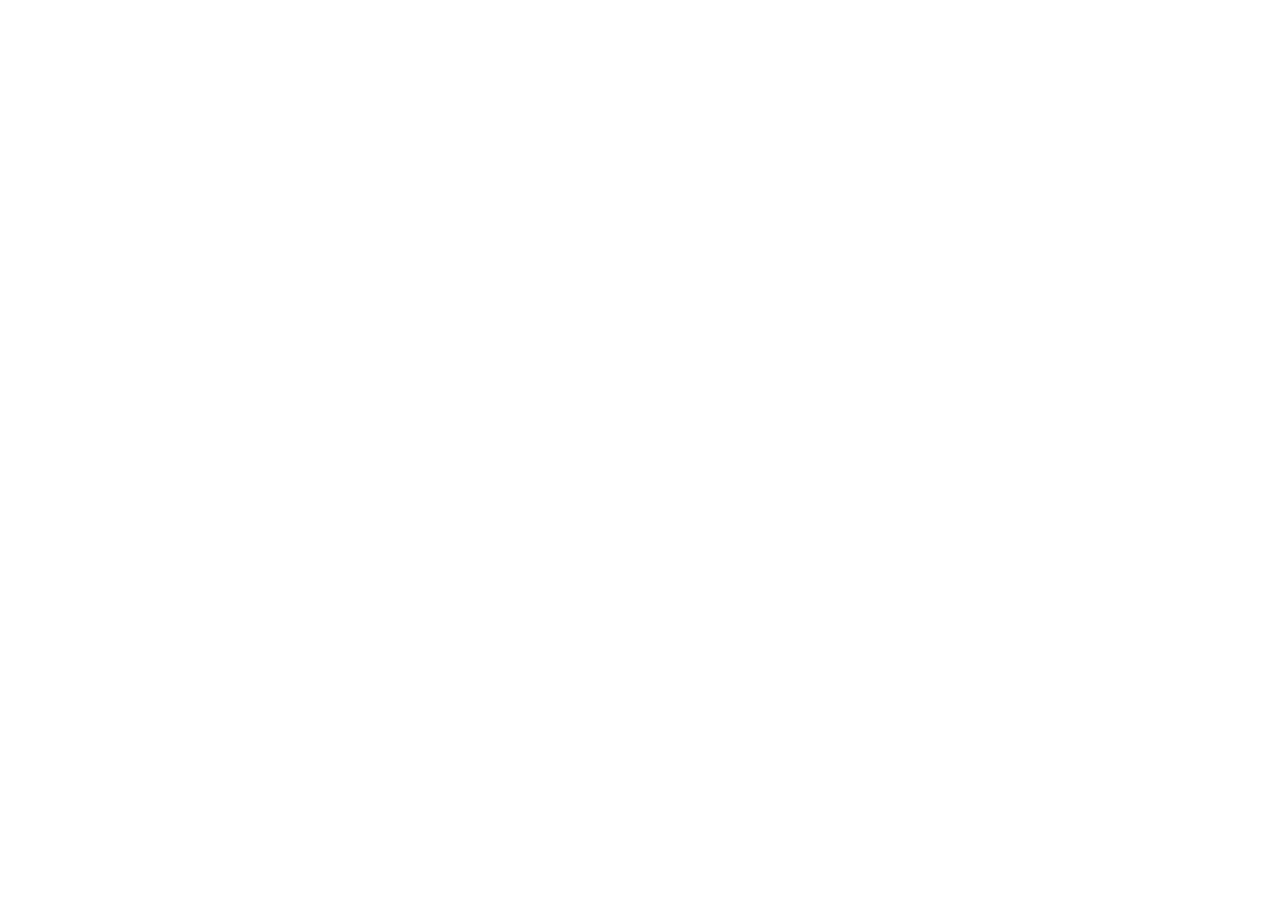
==== commit 5145247c: "Update production files" ====
--- a/index.html
+++ b/index.html
@@ -1,32 +1,25 @@
 <!DOCTYPE html>
-<!--
-  This file is the entry for ALL routes, including /preview/* canvas iframes.
-  Fonts are loaded here as non-blocking <link> tags (not CSS @import, which is render-blocking).
--->
-<html lang="en" style="height: 100%">
+<html lang="en">
   <head>
     <meta charset="UTF-8" />
     <meta name="viewport" content="width=device-width, initial-scale=1.0, maximum-scale=1" />
-
-    <meta property="og:title" content="Mockup Canvas" />
-    <meta property="og:description" content="UI prototyping sandbox with infinite canvas" />
+    <title>AverNoxTrader</title>
+    <meta name="description" content="AverNoxTrader — built on Replit. Update this description to reflect the app." />
+    <meta name="robots" content="index, follow" />
+    <meta property="og:title" content="AverNoxTrader" />
+    <meta property="og:description" content="AverNoxTrader — built on Replit. Update this description to reflect the app." />
     <meta property="og:type" content="website" />
     <meta name="twitter:card" content="summary_large_image" />
-    <meta name="twitter:title" content="Mockup Canvas" />
-    <meta name="twitter:description" content="UI prototyping sandbox with infinite canvas" />
-
-    <title>Mockup Canvas</title>
-    <link rel="icon" href="data:image/svg+xml,<svg xmlns='http://www.w3.org/2000/svg' viewBox='0 0 100 100'><text y='.9em' font-size='90'>🎨</text></svg>">
-    <!-- Non-blocking font bundle: renders with fallback fonts immediately, swaps in when loaded -->
+    <meta name="twitter:title" content="AverNoxTrader" />
+    <meta name="twitter:description" content="AverNoxTrader — built on Replit. Update this description to reflect the app." />
+    <link rel="icon" type="image/svg+xml" href="/favicon.svg" />
     <link rel="preconnect" href="https://fonts.googleapis.com">
     <link rel="preconnect" href="https://fonts.gstatic.com" crossorigin>
-    <link rel="stylesheet" media="print" onload="this.media='all'"
-          href="https://fonts.googleapis.com/css2?family=Architects+Daughter&family=DM+Sans:ital,opsz,wght@0,9..40,100..1000;1,9..40,100..1000&family=Fira+Code:wght@300..700&family=Geist+Mono:wght@100..900&family=Geist:wght@100..900&family=IBM+Plex+Mono:ital,wght@0,100;0,200;0,300;0,400;0,500;0,600;0,700;1,100;1,200;1,300;1,400;1,500;1,600;1,700&family=IBM+Plex+Sans:ital,wght@0,100..700;1,100..700&family=Inter:ital,opsz,wght@0,14..32,100..900;1,14..32,100..900&family=JetBrains+Mono:ital,wght@0,100..800;1,100..800&family=Libre+Baskerville:ital,wght@0,400;0,700;1,400&family=Lora:ital,wght@0,400..700;1,400..700&family=Merriweather:ital,opsz,wght@0,18..144,300..900;1,18..144,300..900&family=Montserrat:ital,wght@0,100..900;1,100..900&family=Open+Sans:ital,wght@0,300..800;1,300..800&family=Outfit:wght@100..900&family=Oxanium:wght@200..800&family=Playfair+Display:ital,wght@0,400..900;1,400..900&family=Plus+Jakarta+Sans:ital,wght@0,200..800;1,200..800&family=Poppins:ital,wght@0,100;0,200;0,300;0,400;0,500;0,600;0,700;0,800;0,900;1,100;1,200;1,300;1,400;1,500;1,600;1,700;1,800;1,900&family=Roboto+Mono:ital,wght@0,100..700;1,100..700&family=Roboto:ital,wght@0,100..900;1,100..900&family=Source+Code+Pro:ital,wght@0,200..900;1,200..900&family=Source+Serif+4:ital,opsz,wght@0,8..60,200..900;1,8..60,200..900&family=Space+Grotesk:wght@300..700&family=Space+Mono:ital,wght@0,400;0,700;1,400;1,700&display=swap">
-    <noscript><link rel="stylesheet" href="https://fonts.googleapis.com/css2?family=Architects+Daughter&family=DM+Sans:ital,opsz,wght@0,9..40,100..1000;1,9..40,100..1000&family=Fira+Code:wght@300..700&family=Geist+Mono:wght@100..900&family=Geist:wght@100..900&family=IBM+Plex+Mono:ital,wght@0,100;0,200;0,300;0,400;0,500;0,600;0,700;1,100;1,200;1,300;1,400;1,500;1,600;1,700&family=IBM+Plex+Sans:ital,wght@0,100..700;1,100..700&family=Inter:ital,opsz,wght@0,14..32,100..900;1,14..32,100..900&family=JetBrains+Mono:ital,wght@0,100..800;1,100..800&family=Libre+Baskerville:ital,wght@0,400;0,700;1,400&family=Lora:ital,wght@0,400..700;1,400..700&family=Merriweather:ital,opsz,wght@0,18..144,300..900;1,18..144,300..900&family=Montserrat:ital,wght@0,100..900;1,100..900&family=Open+Sans:ital,wght@0,300..800;1,300..800&family=Outfit:wght@100..900&family=Oxanium:wght@200..800&family=Playfair+Display:ital,wght@0,400..900;1,400..900&family=Plus+Jakarta+Sans:ital,wght@0,200..800;1,200..800&family=Poppins:ital,wght@0,100;0,200;0,300;0,400;0,500;0,600;0,700;0,800;0,900;1,100;1,200;1,300;1,400;1,500;1,600;1,700;1,800;1,900&family=Roboto+Mono:ital,wght@0,100..700;1,100..700&family=Roboto:ital,wght@0,100..900;1,100..900&family=Source+Code+Pro:ital,wght@0,200..900;1,200..900&family=Source+Serif+4:ital,opsz,wght@0,8..60,200..900;1,8..60,200..900&family=Space+Grotesk:wght@300..700&family=Space+Mono:ital,wght@0,400;0,700;1,400;1,700&display=swap"></noscript>
-    <script type="module" crossorigin src="./index-D4Ieq8L0.js"></script>
-    <link rel="stylesheet" crossorigin href="./index-D3zZPnxY.css">
+    <link href="https://fonts.googleapis.com/css2?family=Inter:wght@400;500;600;700&display=swap" rel="stylesheet">
+    <script type="module" crossorigin src="/assets/index-CiKtdj8t.js"></script>
+    <link rel="stylesheet" crossorigin href="/assets/index-BPVGYky5.css">
   </head>
-  <body style="height: 100%; margin: 0">
-    <div id="root" style="height: 100%"></div>
+  <body>
+    <div id="root"></div>
   </body>
 </html>
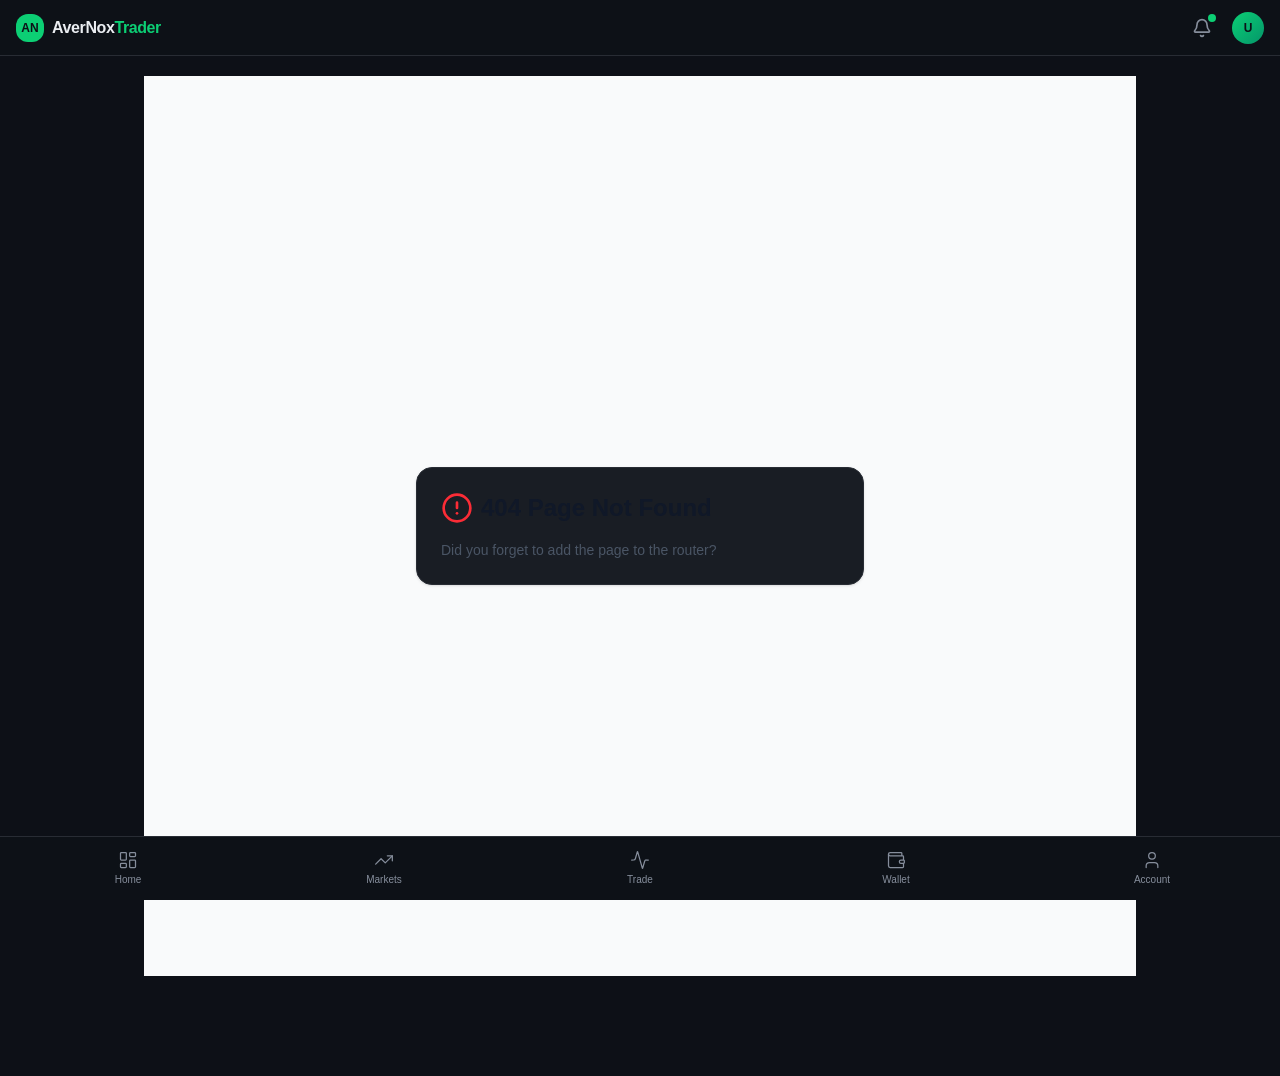
==== commit 4a6423bb: "Update index.html" ====
--- a/index.html
+++ b/index.html
@@ -16,8 +16,8 @@
     <link rel="preconnect" href="https://fonts.googleapis.com">
     <link rel="preconnect" href="https://fonts.gstatic.com" crossorigin>
     <link href="https://fonts.googleapis.com/css2?family=Inter:wght@400;500;600;700&display=swap" rel="stylesheet">
-    <script type="module" crossorigin src="/assets/index-CiKtdj8t.js"></script>
-    <link rel="stylesheet" crossorigin href="/assets/index-BPVGYky5.css">
+    <script type="module" crossorigin src="assets/index-CiKtdj8t.js"></script>
+    <link rel="stylesheet" crossorigin href="assets/index-BPVGYky5.css">
   </head>
   <body>
     <div id="root"></div>
--- a/assets/index-BPVGYky5.css
+++ b/assets/index-BPVGYky5.css
@@ -0,0 +1 @@
+@layer properties{@supports (((-webkit-hyphens:none)) and (not (margin-trim:inline))) or ((-moz-orient:inline) and (not (color:rgb(from red r g b)))){*,:before,:after,::backdrop{--tw-translate-x:0;--tw-translate-y:0;--tw-translate-z:0;--tw-rotate-x:initial;--tw-rotate-y:initial;--tw-rotate-z:initial;--tw-skew-x:initial;--tw-skew-y:initial;--tw-space-y-reverse:0;--tw-space-x-reverse:0;--tw-divide-y-reverse:0;--tw-border-style:solid;--tw-gradient-position:initial;--tw-gradient-from:#0000;--tw-gradient-via:#0000;--tw-gradient-to:#0000;--tw-gradient-stops:initial;--tw-gradient-via-stops:initial;--tw-gradient-from-position:0%;--tw-gradient-via-position:50%;--tw-gradient-to-position:100%;--tw-leading:initial;--tw-font-weight:initial;--tw-tracking:initial;--tw-ordinal:initial;--tw-slashed-zero:initial;--tw-numeric-figure:initial;--tw-numeric-spacing:initial;--tw-numeric-fraction:initial;--tw-shadow:0 0 #0000;--tw-shadow-color:initial;--tw-shadow-alpha:100%;--tw-inset-shadow:0 0 #0000;--tw-inset-shadow-color:initial;--tw-inset-shadow-alpha:100%;--tw-ring-color:initial;--tw-ring-shadow:0 0 #0000;--tw-inset-ring-color:initial;--tw-inset-ring-shadow:0 0 #0000;--tw-ring-inset:initial;--tw-ring-offset-width:0px;--tw-ring-offset-color:#fff;--tw-ring-offset-shadow:0 0 #0000;--tw-outline-style:solid;--tw-blur:initial;--tw-brightness:initial;--tw-contrast:initial;--tw-grayscale:initial;--tw-hue-rotate:initial;--tw-invert:initial;--tw-opacity:initial;--tw-saturate:initial;--tw-sepia:initial;--tw-drop-shadow:initial;--tw-drop-shadow-color:initial;--tw-drop-shadow-alpha:100%;--tw-drop-shadow-size:initial;--tw-backdrop-blur:initial;--tw-backdrop-brightness:initial;--tw-backdrop-contrast:initial;--tw-backdrop-grayscale:initial;--tw-backdrop-hue-rotate:initial;--tw-backdrop-invert:initial;--tw-backdrop-opacity:initial;--tw-backdrop-saturate:initial;--tw-backdrop-sepia:initial;--tw-duration:initial;--tw-ease:initial;--tw-content:"";--tw-animation-delay:0s;--tw-animation-direction:normal;--tw-animation-duration:initial;--tw-animation-fill-mode:none;--tw-animation-iteration-count:1;--tw-enter-blur:0;--tw-enter-opacity:1;--tw-enter-rotate:0;--tw-enter-scale:1;--tw-enter-translate-x:0;--tw-enter-translate-y:0;--tw-exit-blur:0;--tw-exit-opacity:1;--tw-exit-rotate:0;--tw-exit-scale:1;--tw-exit-translate-x:0;--tw-exit-translate-y:0}}}@layer theme{:root,:host{--color-red-50:oklch(97.1% .013 17.38);--color-red-300:oklch(80.8% .114 19.571);--color-red-400:oklch(70.4% .191 22.216);--color-red-500:oklch(63.7% .237 25.331);--color-red-600:oklch(57.7% .245 27.325);--color-gray-50:oklch(98.5% .002 247.839);--color-gray-600:oklch(44.6% .03 256.802);--color-gray-900:oklch(21% .034 264.665);--color-black:#000;--color-white:#fff;--spacing:.25rem;--container-sm:24rem;--container-md:28rem;--container-lg:32rem;--container-5xl:64rem;--font-weight-normal:400;--font-weight-medium:500;--font-weight-semibold:600;--font-weight-bold:700;--font-weight-black:900;--tracking-tight:-.025em;--tracking-wider:.05em;--tracking-widest:.1em;--leading-tight:1.25;--leading-snug:1.375;--leading-normal:1.5;--leading-relaxed:1.625;--radius-2xl:1rem;--ease-in-out:cubic-bezier(.4, 0, .2, 1);--animate-spin:spin 1s linear infinite;--animate-pulse:pulse 2s cubic-bezier(.4, 0, .6, 1) infinite;--blur-xl:24px;--blur-3xl:64px;--aspect-video:16 / 9;--default-transition-duration:.15s;--default-transition-timing-function:cubic-bezier(.4, 0, .2, 1);--default-font-family:var(--app-font-sans);--default-mono-font-family:var(--app-font-mono);--color-border:hsl(var(--border))}}@layer base{*,:after,:before,::backdrop{box-sizing:border-box;border:0 solid;margin:0;padding:0}::file-selector-button{box-sizing:border-box;border:0 solid;margin:0;padding:0}html,:host{-webkit-text-size-adjust:100%;tab-size:4;line-height:1.5;font-family:var(--default-font-family,ui-sans-serif, system-ui, sans-serif, "Apple Color Emoji", "Segoe UI Emoji", "Segoe UI Symbol", "Noto Color Emoji");font-feature-settings:var(--default-font-feature-settings,normal);font-variation-settings:var(--default-font-variation-settings,normal);-webkit-tap-highlight-color:transparent}hr{height:0;color:inherit;border-top-width:1px}abbr:where([title]){-webkit-text-decoration:underline dotted;text-decoration:underline dotted}h1,h2,h3,h4,h5,h6{font-size:inherit;font-weight:inherit}a{color:inherit;-webkit-text-decoration:inherit;text-decoration:inherit}b,strong{font-weight:bolder}code,kbd,samp,pre{font-family:var(--default-mono-font-family,ui-monospace, SFMono-Regular, Menlo, Monaco, Consolas, "Liberation Mono", "Courier New", monospace);font-feature-settings:var(--default-mono-font-feature-settings,normal);font-variation-settings:var(--default-mono-font-variation-settings,normal);font-size:1em}small{font-size:80%}sub,sup{vertical-align:baseline;font-size:75%;line-height:0;position:relative}sub{bottom:-.25em}sup{top:-.5em}table{text-indent:0;border-color:inherit;border-collapse:collapse}:-moz-focusring{outline:auto}progress{vertical-align:baseline}summary{display:list-item}ol,ul,menu{list-style:none}img,svg,video,canvas,audio,iframe,embed,object{vertical-align:middle;display:block}img,video{max-width:100%;height:auto}button,input,select,optgroup,textarea{font:inherit;font-feature-settings:inherit;font-variation-settings:inherit;letter-spacing:inherit;color:inherit;opacity:1;background-color:#0000;border-radius:0}::file-selector-button{font:inherit;font-feature-settings:inherit;font-variation-settings:inherit;letter-spacing:inherit;color:inherit;opacity:1;background-color:#0000;border-radius:0}:where(select:is([multiple],[size])) optgroup{font-weight:bolder}:where(select:is([multiple],[size])) optgroup option{padding-inline-start:20px}::file-selector-button{margin-inline-end:4px}::placeholder{opacity:1}@supports (not ((-webkit-appearance:-apple-pay-button))) or (contain-intrinsic-size:1px){::placeholder{color:currentColor}@supports (color:color-mix(in lab,red,red)){::placeholder{color:color-mix(in oklab,currentcolor 50%,transparent)}}}textarea{resize:vertical}::-webkit-search-decoration{-webkit-appearance:none}::-webkit-date-and-time-value{min-height:1lh;text-align:inherit}::-webkit-datetime-edit{display:inline-flex}::-webkit-datetime-edit-fields-wrapper{padding:0}::-webkit-datetime-edit{padding-block:0}::-webkit-datetime-edit-year-field{padding-block:0}::-webkit-datetime-edit-month-field{padding-block:0}::-webkit-datetime-edit-day-field{padding-block:0}::-webkit-datetime-edit-hour-field{padding-block:0}::-webkit-datetime-edit-minute-field{padding-block:0}::-webkit-datetime-edit-second-field{padding-block:0}::-webkit-datetime-edit-millisecond-field{padding-block:0}::-webkit-datetime-edit-meridiem-field{padding-block:0}::-webkit-calendar-picker-indicator{line-height:1}:-moz-ui-invalid{box-shadow:none}button,input:where([type=button],[type=reset],[type=submit]){appearance:button}::file-selector-button{appearance:button}::-webkit-inner-spin-button{height:auto}::-webkit-outer-spin-button{height:auto}[hidden]:where(:not([hidden=until-found])){display:none!important}*{border-color:hsl(var(--border))}body{background-color:hsl(var(--background));font-family:var(--app-font-sans);color:hsl(var(--foreground));-webkit-font-smoothing:antialiased;-moz-osx-font-smoothing:grayscale}}@layer components;@layer utilities{.\@container\/field-group{container:field-group/inline-size}.pointer-events-auto{pointer-events:auto}.pointer-events-none{pointer-events:none}.invisible{visibility:hidden}.sr-only{clip-path:inset(50%);white-space:nowrap;border-width:0;width:1px;height:1px;margin:-1px;padding:0;position:absolute;overflow:hidden}.absolute{position:absolute}.fixed{position:fixed}.relative{position:relative}.static{position:static}.inset-0{inset:0}.inset-x-0{inset-inline:0}.inset-y-0{inset-block:0}.-top-4{top:calc(var(--spacing) * -4)}.-top-6{top:calc(var(--spacing) * -6)}.-top-12{top:calc(var(--spacing) * -12)}.top-0{top:0}.top-1{top:var(--spacing)}.top-1\.5{top:calc(var(--spacing) * 1.5)}.top-1\/2{top:50%}.top-2{top:calc(var(--spacing) * 2)}.top-3\.5{top:calc(var(--spacing) * 3.5)}.top-4{top:calc(var(--spacing) * 4)}.top-10{top:calc(var(--spacing) * 10)}.top-\[1px\]{top:1px}.top-\[50\%\]{top:50%}.top-\[60\%\]{top:60%}.top-full{top:100%}.-right-4{right:calc(var(--spacing) * -4)}.-right-6{right:calc(var(--spacing) * -6)}.-right-12{right:calc(var(--spacing) * -12)}.right-0{right:0}.right-1{right:var(--spacing)}.right-2{right:calc(var(--spacing) * 2)}.right-3{right:calc(var(--spacing) * 3)}.right-4{right:calc(var(--spacing) * 4)}.right-10{right:calc(var(--spacing) * 10)}.-bottom-8{bottom:calc(var(--spacing) * -8)}.-bottom-12{bottom:calc(var(--spacing) * -12)}.bottom-0{bottom:0}.bottom-20{bottom:calc(var(--spacing) * 20)}.-left-4{left:calc(var(--spacing) * -4)}.-left-12{left:calc(var(--spacing) * -12)}.left-0{left:0}.left-1\/2{left:50%}.left-2{left:calc(var(--spacing) * 2)}.left-3{left:calc(var(--spacing) * 3)}.left-10{left:calc(var(--spacing) * 10)}.left-\[50\%\]{left:50%}.z-10{z-index:10}.z-20{z-index:20}.z-50{z-index:50}.z-\[1\]{z-index:1}.z-\[100\]{z-index:100}.order-first{order:-9999}.order-last{order:9999}.\!m-0{margin:0!important}.-mx-1{margin-inline:calc(var(--spacing) * -1)}.mx-2{margin-inline:calc(var(--spacing) * 2)}.mx-3\.5{margin-inline:calc(var(--spacing) * 3.5)}.mx-4{margin-inline:calc(var(--spacing) * 4)}.mx-auto{margin-inline:auto}.-my-2{margin-block:calc(var(--spacing) * -2)}.my-0{margin-block:0}.my-0\.5{margin-block:calc(var(--spacing) * .5)}.my-1{margin-block:var(--spacing)}.-mt-4{margin-top:calc(var(--spacing) * -4)}.mt-0\.5{margin-top:calc(var(--spacing) * .5)}.mt-1{margin-top:var(--spacing)}.mt-1\.5{margin-top:calc(var(--spacing) * 1.5)}.mt-2{margin-top:calc(var(--spacing) * 2)}.mt-3{margin-top:calc(var(--spacing) * 3)}.mt-4{margin-top:calc(var(--spacing) * 4)}.mt-5{margin-top:calc(var(--spacing) * 5)}.mt-24{margin-top:calc(var(--spacing) * 24)}.mt-auto{margin-top:auto}.mr-2{margin-right:calc(var(--spacing) * 2)}.mb-1{margin-bottom:var(--spacing)}.mb-2{margin-bottom:calc(var(--spacing) * 2)}.mb-3{margin-bottom:calc(var(--spacing) * 3)}.mb-4{margin-bottom:calc(var(--spacing) * 4)}.mb-5{margin-bottom:calc(var(--spacing) * 5)}.mb-6{margin-bottom:calc(var(--spacing) * 6)}.mb-8{margin-bottom:calc(var(--spacing) * 8)}.-ml-4{margin-left:calc(var(--spacing) * -4)}.ml-1{margin-left:var(--spacing)}.ml-2{margin-left:calc(var(--spacing) * 2)}.ml-4{margin-left:calc(var(--spacing) * 4)}.ml-9{margin-left:calc(var(--spacing) * 9)}.ml-auto{margin-left:auto}.line-clamp-2{-webkit-line-clamp:2;-webkit-box-orient:vertical;display:-webkit-box;overflow:hidden}.block{display:block}.flex{display:flex}.grid{display:grid}.hidden{display:none}.inline-block{display:inline-block}.inline-flex{display:inline-flex}.table{display:table}.aspect-square{aspect-ratio:1}.aspect-video{aspect-ratio:var(--aspect-video)}.size-4{width:calc(var(--spacing) * 4);height:calc(var(--spacing) * 4)}.size-6{width:calc(var(--spacing) * 6);height:calc(var(--spacing) * 6)}.size-8{width:calc(var(--spacing) * 8);height:calc(var(--spacing) * 8)}.size-10{width:calc(var(--spacing) * 10);height:calc(var(--spacing) * 10)}.size-\[--cell-size\]{width:--cell-size;height:--cell-size}.h-0\.5{height:calc(var(--spacing) * .5)}.h-1{height:var(--spacing)}.h-1\.5{height:calc(var(--spacing) * 1.5)}.h-2{height:calc(var(--spacing) * 2)}.h-2\.5{height:calc(var(--spacing) * 2.5)}.h-3{height:calc(var(--spacing) * 3)}.h-3\.5{height:calc(var(--spacing) * 3.5)}.h-4{height:calc(var(--spacing) * 4)}.h-4\.5{height:calc(var(--spacing) * 4.5)}.h-5{height:calc(var(--spacing) * 5)}.h-6{height:calc(var(--spacing) * 6)}.h-7{height:calc(var(--spacing) * 7)}.h-8{height:calc(var(--spacing) * 8)}.h-9{height:calc(var(--spacing) * 9)}.h-10{height:calc(var(--spacing) * 10)}.h-11{height:calc(var(--spacing) * 11)}.h-12{height:calc(var(--spacing) * 12)}.h-14{height:calc(var(--spacing) * 14)}.h-16{height:calc(var(--spacing) * 16)}.h-20{height:calc(var(--spacing) * 20)}.h-24{height:calc(var(--spacing) * 24)}.h-32{height:calc(var(--spacing) * 32)}.h-36{height:calc(var(--spacing) * 36)}.h-44{height:calc(var(--spacing) * 44)}.h-48{height:calc(var(--spacing) * 48)}.h-52{height:calc(var(--spacing) * 52)}.h-56{height:calc(var(--spacing) * 56)}.h-64{height:calc(var(--spacing) * 64)}.h-72{height:calc(var(--spacing) * 72)}.h-96{height:calc(var(--spacing) * 96)}.h-\[--cell-size\]{height:--cell-size}.h-\[1px\]{height:1px}.h-\[var\(--radix-navigation-menu-viewport-height\)\]{height:var(--radix-navigation-menu-viewport-height)}.h-\[var\(--radix-select-trigger-height\)\]{height:var(--radix-select-trigger-height)}.h-auto{height:auto}.h-full{height:100%}.h-px{height:1px}.h-svh{height:100svh}.max-h-\[--radix-context-menu-content-available-height\]{max-height:--radix-context-menu-content-available-height}.max-h-\[--radix-select-content-available-height\]{max-height:--radix-select-content-available-height}.max-h-\[300px\]{max-height:300px}.max-h-\[var\(--radix-dropdown-menu-content-available-height\)\]{max-height:var(--radix-dropdown-menu-content-available-height)}.max-h-screen{max-height:100vh}.min-h-0{min-height:0}.min-h-8{min-height:calc(var(--spacing) * 8)}.min-h-9{min-height:calc(var(--spacing) * 9)}.min-h-10{min-height:calc(var(--spacing) * 10)}.min-h-\[60px\]{min-height:60px}.min-h-\[100dvh\]{min-height:100dvh}.min-h-screen{min-height:100vh}.min-h-svh{min-height:100svh}.w-0{width:0}.w-1{width:var(--spacing)}.w-2{width:calc(var(--spacing) * 2)}.w-2\.5{width:calc(var(--spacing) * 2.5)}.w-3{width:calc(var(--spacing) * 3)}.w-3\.5{width:calc(var(--spacing) * 3.5)}.w-3\/4{width:75%}.w-4{width:calc(var(--spacing) * 4)}.w-4\.5{width:calc(var(--spacing) * 4.5)}.w-5{width:calc(var(--spacing) * 5)}.w-6{width:calc(var(--spacing) * 6)}.w-7{width:calc(var(--spacing) * 7)}.w-8{width:calc(var(--spacing) * 8)}.w-9{width:calc(var(--spacing) * 9)}.w-10{width:calc(var(--spacing) * 10)}.w-11{width:calc(var(--spacing) * 11)}.w-12{width:calc(var(--spacing) * 12)}.w-14{width:calc(var(--spacing) * 14)}.w-16{width:calc(var(--spacing) * 16)}.w-20{width:calc(var(--spacing) * 20)}.w-24{width:calc(var(--spacing) * 24)}.w-36{width:calc(var(--spacing) * 36)}.w-40{width:calc(var(--spacing) * 40)}.w-64{width:calc(var(--spacing) * 64)}.w-72{width:calc(var(--spacing) * 72)}.w-96{width:calc(var(--spacing) * 96)}.w-\[--cell-size\]{width:--cell-size}.w-\[1px\]{width:1px}.w-\[100px\]{width:100px}.w-\[var\(--sidebar-width\)\]{width:var(--sidebar-width)}.w-auto{width:auto}.w-fit{width:fit-content}.w-full{width:100%}.w-max{width:max-content}.w-px{width:1px}.max-w-5xl{max-width:var(--container-5xl)}.max-w-\[var\(--skeleton-width\)\]{max-width:var(--skeleton-width)}.max-w-lg{max-width:var(--container-lg)}.max-w-max{max-width:max-content}.max-w-md{max-width:var(--container-md)}.max-w-sm{max-width:var(--container-sm)}.min-w-0{min-width:0}.min-w-5{min-width:calc(var(--spacing) * 5)}.min-w-8{min-width:calc(var(--spacing) * 8)}.min-w-9{min-width:calc(var(--spacing) * 9)}.min-w-10{min-width:calc(var(--spacing) * 10)}.min-w-\[--cell-size\]{min-width:--cell-size}.min-w-\[8rem\]{min-width:8rem}.min-w-\[12rem\]{min-width:12rem}.min-w-\[var\(--radix-select-trigger-width\)\]{min-width:var(--radix-select-trigger-width)}.flex-1{flex:1}.shrink-0{flex-shrink:0}.grow{flex-grow:1}.grow-0{flex-grow:0}.basis-full{flex-basis:100%}.caption-bottom{caption-side:bottom}.border-collapse{border-collapse:collapse}.origin-\[--radix-context-menu-content-transform-origin\]{transform-origin:--radix-context-menu-content-transform-origin}.origin-\[--radix-dropdown-menu-content-transform-origin\]{transform-origin:--radix-dropdown-menu-content-transform-origin}.origin-\[--radix-hover-card-content-transform-origin\]{transform-origin:--radix-hover-card-content-transform-origin}.origin-\[--radix-menubar-content-transform-origin\]{transform-origin:--radix-menubar-content-transform-origin}.origin-\[--radix-popover-content-transform-origin\]{transform-origin:--radix-popover-content-transform-origin}.origin-\[--radix-select-content-transform-origin\]{transform-origin:--radix-select-content-transform-origin}.origin-\[--radix-tooltip-content-transform-origin\]{transform-origin:--radix-tooltip-content-transform-origin}.-translate-x-1\/2{--tw-translate-x: -50% ;translate:var(--tw-translate-x) var(--tw-translate-y)}.-translate-x-px{--tw-translate-x:-1px;translate:var(--tw-translate-x) var(--tw-translate-y)}.translate-x-\[-50\%\]{--tw-translate-x:-50%;translate:var(--tw-translate-x) var(--tw-translate-y)}.translate-x-px{--tw-translate-x:1px;translate:var(--tw-translate-x) var(--tw-translate-y)}.-translate-y-1\/2{--tw-translate-y: -50% ;translate:var(--tw-translate-x) var(--tw-translate-y)}.translate-y-\[-50\%\]{--tw-translate-y:-50%;translate:var(--tw-translate-x) var(--tw-translate-y)}.rotate-45{rotate:45deg}.rotate-90{rotate:90deg}.transform{transform:var(--tw-rotate-x,) var(--tw-rotate-y,) var(--tw-rotate-z,) var(--tw-skew-x,) var(--tw-skew-y,)}.animate-caret-blink{animation:1.25s ease-out infinite caret-blink}.animate-in{animation:enter var(--tw-animation-duration,var(--tw-duration,.15s))var(--tw-ease,ease)var(--tw-animation-delay,0s)var(--tw-animation-iteration-count,1)var(--tw-animation-direction,normal)var(--tw-animation-fill-mode,none)}.animate-pulse{animation:var(--animate-pulse)}.animate-spin{animation:var(--animate-spin)}.cursor-default{cursor:default}.cursor-pointer{cursor:pointer}.cursor-text{cursor:text}.touch-none{touch-action:none}.resize-none{resize:none}.list-disc{list-style-type:disc}.list-none{list-style-type:none}.grid-cols-1{grid-template-columns:repeat(1,minmax(0,1fr))}.grid-cols-2{grid-template-columns:repeat(2,minmax(0,1fr))}.grid-cols-3{grid-template-columns:repeat(3,minmax(0,1fr))}.grid-cols-4{grid-template-columns:repeat(4,minmax(0,1fr))}.grid-cols-5{grid-template-columns:repeat(5,minmax(0,1fr))}.flex-col{flex-direction:column}.flex-col-reverse{flex-direction:column-reverse}.flex-row{flex-direction:row}.flex-wrap{flex-wrap:wrap}.place-content-center{place-content:center}.items-center{align-items:center}.items-end{align-items:flex-end}.items-start{align-items:flex-start}.items-stretch{align-items:stretch}.justify-between{justify-content:space-between}.justify-center{justify-content:center}.justify-start{justify-content:flex-start}.gap-0\.5{gap:calc(var(--spacing) * .5)}.gap-1{gap:var(--spacing)}.gap-1\.5{gap:calc(var(--spacing) * 1.5)}.gap-2{gap:calc(var(--spacing) * 2)}.gap-2\.5{gap:calc(var(--spacing) * 2.5)}.gap-3{gap:calc(var(--spacing) * 3)}.gap-4{gap:calc(var(--spacing) * 4)}.gap-6{gap:calc(var(--spacing) * 6)}.gap-7{gap:calc(var(--spacing) * 7)}:where(.space-y-1\.5>:not(:last-child)){--tw-space-y-reverse:0;margin-block-start:calc(calc(var(--spacing) * 1.5) * var(--tw-space-y-reverse));margin-block-end:calc(calc(var(--spacing) * 1.5) * calc(1 - var(--tw-space-y-reverse)))}:where(.space-y-2>:not(:last-child)){--tw-space-y-reverse:0;margin-block-start:calc(calc(var(--spacing) * 2) * var(--tw-space-y-reverse));margin-block-end:calc(calc(var(--spacing) * 2) * calc(1 - var(--tw-space-y-reverse)))}:where(.space-y-3>:not(:last-child)){--tw-space-y-reverse:0;margin-block-start:calc(calc(var(--spacing) * 3) * var(--tw-space-y-reverse));margin-block-end:calc(calc(var(--spacing) * 3) * calc(1 - var(--tw-space-y-reverse)))}:where(.space-y-4>:not(:last-child)){--tw-space-y-reverse:0;margin-block-start:calc(calc(var(--spacing) * 4) * var(--tw-space-y-reverse));margin-block-end:calc(calc(var(--spacing) * 4) * calc(1 - var(--tw-space-y-reverse)))}:where(.space-y-5>:not(:last-child)){--tw-space-y-reverse:0;margin-block-start:calc(calc(var(--spacing) * 5) * var(--tw-space-y-reverse));margin-block-end:calc(calc(var(--spacing) * 5) * calc(1 - var(--tw-space-y-reverse)))}:where(.space-y-6>:not(:last-child)){--tw-space-y-reverse:0;margin-block-start:calc(calc(var(--spacing) * 6) * var(--tw-space-y-reverse));margin-block-end:calc(calc(var(--spacing) * 6) * calc(1 - var(--tw-space-y-reverse)))}:where(.space-y-8>:not(:last-child)){--tw-space-y-reverse:0;margin-block-start:calc(calc(var(--spacing) * 8) * var(--tw-space-y-reverse));margin-block-end:calc(calc(var(--spacing) * 8) * calc(1 - var(--tw-space-y-reverse)))}:where(.space-x-1>:not(:last-child)){--tw-space-x-reverse:0;margin-inline-start:calc(var(--spacing) * var(--tw-space-x-reverse));margin-inline-end:calc(var(--spacing) * calc(1 - var(--tw-space-x-reverse)))}:where(.space-x-4>:not(:last-child)){--tw-space-x-reverse:0;margin-inline-start:calc(calc(var(--spacing) * 4) * var(--tw-space-x-reverse));margin-inline-end:calc(calc(var(--spacing) * 4) * calc(1 - var(--tw-space-x-reverse)))}:where(.divide-y>:not(:last-child)){--tw-divide-y-reverse:0;border-bottom-style:var(--tw-border-style);border-top-style:var(--tw-border-style);border-top-width:calc(1px * var(--tw-divide-y-reverse));border-bottom-width:calc(1px * calc(1 - var(--tw-divide-y-reverse)))}:where(.divide-border\/40>:not(:last-child)){border-color:hsl(var(--border))}@supports (color:color-mix(in lab,red,red)){:where(.divide-border\/40>:not(:last-child)){border-color:color-mix(in oklab,hsl(var(--border)) 40%,transparent)}}.self-stretch{align-self:stretch}.truncate{text-overflow:ellipsis;white-space:nowrap;overflow:hidden}.overflow-auto{overflow:auto}.overflow-hidden{overflow:hidden}.overflow-x-hidden{overflow-x:hidden}.overflow-y-auto{overflow-y:auto}.rounded{border-radius:.25rem}.rounded-2xl{border-radius:var(--radius-2xl)}.rounded-\[2px\]{border-radius:2px}.rounded-\[calc\(var\(--radius\)-5px\)\]{border-radius:calc(var(--radius) - 5px)}.rounded-\[inherit\]{border-radius:inherit}.rounded-full{border-radius:3.40282e38px}.rounded-lg{border-radius:var(--radius)}.rounded-md{border-radius:calc(var(--radius) - 2px)}.rounded-none{border-radius:0}.rounded-sm{border-radius:calc(var(--radius) - 4px)}.rounded-xl{border-radius:calc(var(--radius) + 4px)}.rounded-t-\[10px\]{border-top-left-radius:10px;border-top-right-radius:10px}.rounded-t-full{border-top-left-radius:3.40282e38px;border-top-right-radius:3.40282e38px}.rounded-l-md{border-top-left-radius:calc(var(--radius) - 2px);border-bottom-left-radius:calc(var(--radius) - 2px)}.rounded-tl-sm{border-top-left-radius:calc(var(--radius) - 4px)}.rounded-r-md{border-top-right-radius:calc(var(--radius) - 2px);border-bottom-right-radius:calc(var(--radius) - 2px)}.border{border-style:var(--tw-border-style);border-width:1px}.border-0{border-style:var(--tw-border-style);border-width:0}.border-2{border-style:var(--tw-border-style);border-width:2px}.border-4{border-style:var(--tw-border-style);border-width:4px}.border-\[1\.5px\]{border-style:var(--tw-border-style);border-width:1.5px}.border-y{border-block-style:var(--tw-border-style);border-block-width:1px}.border-t{border-top-style:var(--tw-border-style);border-top-width:1px}.border-r{border-right-style:var(--tw-border-style);border-right-width:1px}.border-b{border-bottom-style:var(--tw-border-style);border-bottom-width:1px}.border-l{border-left-style:var(--tw-border-style);border-left-width:1px}.border-dashed{--tw-border-style:dashed;border-style:dashed}.\[border-color\:var\(--badge-outline\)\]{border-color:var(--badge-outline)}.\[border-color\:var\(--button-outline\)\]{border-color:var(--button-outline)}.border-\[\#0ECB81\]\/20{border-color:#0ecb8133}.border-\[\#0ECB81\]\/30{border-color:#0ecb814d}.border-\[\#0ECB81\]\/40{border-color:#0ecb8166}.border-\[\#1a56db\]\/30{border-color:#1a56db4d}.border-\[\#2B3139\]{border-color:#2b3139}.border-\[\#229ed9\]\/30{border-color:#229ed94d}.border-\[\#F0B90B\]\/20{border-color:#f0b90b33}.border-\[\#F0B90B\]\/30{border-color:#f0b90b4d}.border-\[\#F6465D\]\/20{border-color:#f6465d33}.border-\[--color-border\]{border-color:--color-border}.border-border,.border-border\/40{border-color:hsl(var(--border))}@supports (color:color-mix(in lab,red,red)){.border-border\/40{border-color:color-mix(in oklab,hsl(var(--border)) 40%,transparent)}}.border-border\/50{border-color:hsl(var(--border))}@supports (color:color-mix(in lab,red,red)){.border-border\/50{border-color:color-mix(in oklab,hsl(var(--border)) 50%,transparent)}}.border-destructive{border-color:hsl(var(--destructive))}.border-destructive-border{border-color:var(--destructive-border)}.border-destructive\/50{border-color:hsl(var(--destructive))}@supports (color:color-mix(in lab,red,red)){.border-destructive\/50{border-color:color-mix(in oklab,hsl(var(--destructive)) 50%,transparent)}}.border-input{border-color:hsl(var(--input))}.border-primary{border-color:hsl(var(--primary))}.border-primary-border{border-color:var(--primary-border)}.border-primary\/20{border-color:hsl(var(--primary))}@supports (color:color-mix(in lab,red,red)){.border-primary\/20{border-color:color-mix(in oklab,hsl(var(--primary)) 20%,transparent)}}.border-primary\/50{border-color:hsl(var(--primary))}@supports (color:color-mix(in lab,red,red)){.border-primary\/50{border-color:color-mix(in oklab,hsl(var(--primary)) 50%,transparent)}}.border-secondary-border{border-color:var(--secondary-border)}.border-sidebar-border{border-color:hsl(var(--sidebar-border))}.border-transparent{border-color:#0000}.border-white\/10{border-color:#ffffff1a}@supports (color:color-mix(in lab,red,red)){.border-white\/10{border-color:color-mix(in oklab,var(--color-white) 10%,transparent)}}.border-t-primary{border-top-color:hsl(var(--primary))}.border-t-transparent{border-top-color:#0000}.border-l-transparent{border-left-color:#0000}.bg-\[\#0B0E11\]{background-color:#0b0e11}.bg-\[\#0B0E11\]\/20{background-color:#0b0e1133}.bg-\[\#0ECB81\]{background-color:#0ecb81}.bg-\[\#0ECB81\]\/10{background-color:#0ecb811a}.bg-\[\#0ECB81\]\/15{background-color:#0ecb8126}.bg-\[\#0ECB81\]\/20{background-color:#0ecb8133}.bg-\[\#0d1117\]{background-color:#0d1117}.bg-\[\#1E2329\]{background-color:#1e2329}.bg-\[\#1a2c4a\]\/60{background-color:#1a2c4a99}.bg-\[\#1a56db\]{background-color:#1a56db}.bg-\[\#3b82f6\]{background-color:#3b82f6}.bg-\[\#3b82f6\]\/15{background-color:#3b82f626}.bg-\[\#229ed9\]{background-color:#229ed9}.bg-\[\#229ed9\]\/10{background-color:#229ed91a}.bg-\[\#F0B90B\]{background-color:#f0b90b}.bg-\[\#F0B90B\]\/10{background-color:#f0b90b1a}.bg-\[\#F0B90B\]\/15{background-color:#f0b90b26}.bg-\[\#F6465D\]{background-color:#f6465d}.bg-\[\#F6465D\]\/10{background-color:#f6465d1a}.bg-\[\#F6465D\]\/15{background-color:#f6465d26}.bg-\[--color-bg\]{background-color:--color-bg}.bg-accent{background-color:hsl(var(--accent))}.bg-background{background-color:hsl(var(--background))}.bg-black{background-color:var(--color-black)}.bg-black\/80{background-color:#000c}@supports (color:color-mix(in lab,red,red)){.bg-black\/80{background-color:color-mix(in oklab,var(--color-black) 80%,transparent)}}.bg-border{background-color:hsl(var(--border))}.bg-card{background-color:hsl(var(--card))}.bg-destructive{background-color:hsl(var(--destructive))}.bg-foreground{background-color:hsl(var(--foreground))}.bg-gray-50{background-color:var(--color-gray-50)}.bg-input{background-color:hsl(var(--input))}.bg-muted,.bg-muted\/20{background-color:hsl(var(--muted))}@supports (color:color-mix(in lab,red,red)){.bg-muted\/20{background-color:color-mix(in oklab,hsl(var(--muted)) 20%,transparent)}}.bg-muted\/30{background-color:hsl(var(--muted))}@supports (color:color-mix(in lab,red,red)){.bg-muted\/30{background-color:color-mix(in oklab,hsl(var(--muted)) 30%,transparent)}}.bg-muted\/40{background-color:hsl(var(--muted))}@supports (color:color-mix(in lab,red,red)){.bg-muted\/40{background-color:color-mix(in oklab,hsl(var(--muted)) 40%,transparent)}}.bg-muted\/50{background-color:hsl(var(--muted))}@supports (color:color-mix(in lab,red,red)){.bg-muted\/50{background-color:color-mix(in oklab,hsl(var(--muted)) 50%,transparent)}}.bg-popover{background-color:hsl(var(--popover))}.bg-primary,.bg-primary\/10{background-color:hsl(var(--primary))}@supports (color:color-mix(in lab,red,red)){.bg-primary\/10{background-color:color-mix(in oklab,hsl(var(--primary)) 10%,transparent)}}.bg-primary\/20{background-color:hsl(var(--primary))}@supports (color:color-mix(in lab,red,red)){.bg-primary\/20{background-color:color-mix(in oklab,hsl(var(--primary)) 20%,transparent)}}.bg-primary\/50{background-color:hsl(var(--primary))}@supports (color:color-mix(in lab,red,red)){.bg-primary\/50{background-color:color-mix(in oklab,hsl(var(--primary)) 50%,transparent)}}.bg-secondary{background-color:hsl(var(--secondary))}.bg-sidebar{background-color:hsl(var(--sidebar))}.bg-sidebar-border{background-color:hsl(var(--sidebar-border))}.bg-transparent{background-color:#0000}.bg-white{background-color:var(--color-white)}.bg-white\/5{background-color:#ffffff0d}@supports (color:color-mix(in lab,red,red)){.bg-white\/5{background-color:color-mix(in oklab,var(--color-white) 5%,transparent)}}.bg-white\/20{background-color:#fff3}@supports (color:color-mix(in lab,red,red)){.bg-white\/20{background-color:color-mix(in oklab,var(--color-white) 20%,transparent)}}.bg-gradient-to-br{--tw-gradient-position:to bottom right in oklab;background-image:linear-gradient(var(--tw-gradient-stops))}.bg-gradient-to-r{--tw-gradient-position:to right in oklab;background-image:linear-gradient(var(--tw-gradient-stops))}.from-\[\#0ECB81\]{--tw-gradient-from:#0ecb81;--tw-gradient-stops:var(--tw-gradient-via-stops,var(--tw-gradient-position), var(--tw-gradient-from) var(--tw-gradient-from-position), var(--tw-gradient-to) var(--tw-gradient-to-position))}.from-\[\#0ECB81\]\/10{--tw-gradient-from:oklab(74.2669% -.159005 .063764/.1);--tw-gradient-stops:var(--tw-gradient-via-stops,var(--tw-gradient-position), var(--tw-gradient-from) var(--tw-gradient-from-position), var(--tw-gradient-to) var(--tw-gradient-to-position))}.from-\[\#0d1117\]{--tw-gradient-from:#0d1117;--tw-gradient-stops:var(--tw-gradient-via-stops,var(--tw-gradient-position), var(--tw-gradient-from) var(--tw-gradient-from-position), var(--tw-gradient-to) var(--tw-gradient-to-position))}.from-\[\#1E2329\]{--tw-gradient-from:#1e2329;--tw-gradient-stops:var(--tw-gradient-via-stops,var(--tw-gradient-position), var(--tw-gradient-from) var(--tw-gradient-from-position), var(--tw-gradient-to) var(--tw-gradient-to-position))}.from-\[\#1a2c4a\]{--tw-gradient-from:#1a2c4a;--tw-gradient-stops:var(--tw-gradient-via-stops,var(--tw-gradient-position), var(--tw-gradient-from) var(--tw-gradient-from-position), var(--tw-gradient-to) var(--tw-gradient-to-position))}.from-\[\#229ed9\]\/15{--tw-gradient-from:oklab(66.2312% -.0747805 -.110516/.15);--tw-gradient-stops:var(--tw-gradient-via-stops,var(--tw-gradient-position), var(--tw-gradient-from) var(--tw-gradient-from-position), var(--tw-gradient-to) var(--tw-gradient-to-position))}.from-primary{--tw-gradient-from:hsl(var(--primary));--tw-gradient-stops:var(--tw-gradient-via-stops,var(--tw-gradient-position), var(--tw-gradient-from) var(--tw-gradient-from-position), var(--tw-gradient-to) var(--tw-gradient-to-position))}.via-\[\#0f1923\]{--tw-gradient-via:#0f1923;--tw-gradient-via-stops:var(--tw-gradient-position), var(--tw-gradient-from) var(--tw-gradient-from-position), var(--tw-gradient-via) var(--tw-gradient-via-position), var(--tw-gradient-to) var(--tw-gradient-to-position);--tw-gradient-stops:var(--tw-gradient-via-stops)}.via-\[\#059669\]{--tw-gradient-via:#059669;--tw-gradient-via-stops:var(--tw-gradient-position), var(--tw-gradient-from) var(--tw-gradient-from-position), var(--tw-gradient-via) var(--tw-gradient-via-position), var(--tw-gradient-to) var(--tw-gradient-to-position);--tw-gradient-stops:var(--tw-gradient-via-stops)}.to-\[\#0B0E11\]{--tw-gradient-to:#0b0e11;--tw-gradient-stops:var(--tw-gradient-via-stops,var(--tw-gradient-position), var(--tw-gradient-from) var(--tw-gradient-from-position), var(--tw-gradient-to) var(--tw-gradient-to-position))}.to-\[\#0ECB81\]\/5{--tw-gradient-to:oklab(74.2669% -.159005 .063764/.05);--tw-gradient-stops:var(--tw-gradient-via-stops,var(--tw-gradient-position), var(--tw-gradient-from) var(--tw-gradient-from-position), var(--tw-gradient-to) var(--tw-gradient-to-position))}.to-\[\#0f1e36\]{--tw-gradient-to:#0f1e36;--tw-gradient-stops:var(--tw-gradient-via-stops,var(--tw-gradient-position), var(--tw-gradient-from) var(--tw-gradient-from-position), var(--tw-gradient-to) var(--tw-gradient-to-position))}.to-\[\#1a2c3a\]{--tw-gradient-to:#1a2c3a;--tw-gradient-stops:var(--tw-gradient-via-stops,var(--tw-gradient-position), var(--tw-gradient-from) var(--tw-gradient-from-position), var(--tw-gradient-to) var(--tw-gradient-to-position))}.to-\[\#1a7ab5\]\/10{--tw-gradient-to:oklab(55.6032% -.0572902 -.109519/.1);--tw-gradient-stops:var(--tw-gradient-via-stops,var(--tw-gradient-position), var(--tw-gradient-from) var(--tw-gradient-from-position), var(--tw-gradient-to) var(--tw-gradient-to-position))}.to-\[\#047857\]{--tw-gradient-to:#047857;--tw-gradient-stops:var(--tw-gradient-via-stops,var(--tw-gradient-position), var(--tw-gradient-from) var(--tw-gradient-from-position), var(--tw-gradient-to) var(--tw-gradient-to-position))}.to-\[\#059669\]{--tw-gradient-to:#059669;--tw-gradient-stops:var(--tw-gradient-via-stops,var(--tw-gradient-position), var(--tw-gradient-from) var(--tw-gradient-from-position), var(--tw-gradient-to) var(--tw-gradient-to-position))}.fill-current{fill:currentColor}.fill-primary{fill:hsl(var(--primary))}.stroke-\[1\.5\]{stroke-width:1.5px}.stroke-\[2\.5\]{stroke-width:2.5px}.p-0{padding:0}.p-1{padding:var(--spacing)}.p-2{padding:calc(var(--spacing) * 2)}.p-3{padding:calc(var(--spacing) * 3)}.p-4{padding:calc(var(--spacing) * 4)}.p-6{padding:calc(var(--spacing) * 6)}.p-8{padding:calc(var(--spacing) * 8)}.p-10{padding:calc(var(--spacing) * 10)}.p-\[1px\]{padding:1px}.px-1{padding-inline:var(--spacing)}.px-1\.5{padding-inline:calc(var(--spacing) * 1.5)}.px-2{padding-inline:calc(var(--spacing) * 2)}.px-2\.5{padding-inline:calc(var(--spacing) * 2.5)}.px-3{padding-inline:calc(var(--spacing) * 3)}.px-4{padding-inline:calc(var(--spacing) * 4)}.px-6{padding-inline:calc(var(--spacing) * 6)}.px-8{padding-inline:calc(var(--spacing) * 8)}.px-\[--cell-size\]{padding-inline:--cell-size}.py-0\.5{padding-block:calc(var(--spacing) * .5)}.py-1{padding-block:var(--spacing)}.py-1\.5{padding-block:calc(var(--spacing) * 1.5)}.py-2{padding-block:calc(var(--spacing) * 2)}.py-2\.5{padding-block:calc(var(--spacing) * 2.5)}.py-3{padding-block:calc(var(--spacing) * 3)}.py-3\.5{padding-block:calc(var(--spacing) * 3.5)}.py-4{padding-block:calc(var(--spacing) * 4)}.py-5{padding-block:calc(var(--spacing) * 5)}.py-6{padding-block:calc(var(--spacing) * 6)}.py-10{padding-block:calc(var(--spacing) * 10)}.py-12{padding-block:calc(var(--spacing) * 12)}.py-14{padding-block:calc(var(--spacing) * 14)}.py-16{padding-block:calc(var(--spacing) * 16)}.pt-0{padding-top:0}.pt-1{padding-top:var(--spacing)}.pt-2{padding-top:calc(var(--spacing) * 2)}.pt-3{padding-top:calc(var(--spacing) * 3)}.pt-4{padding-top:calc(var(--spacing) * 4)}.pt-6{padding-top:calc(var(--spacing) * 6)}.pt-14{padding-top:calc(var(--spacing) * 14)}.pr-1{padding-right:var(--spacing)}.pr-2{padding-right:calc(var(--spacing) * 2)}.pr-2\.5{padding-right:calc(var(--spacing) * 2.5)}.pr-3{padding-right:calc(var(--spacing) * 3)}.pr-4{padding-right:calc(var(--spacing) * 4)}.pr-8{padding-right:calc(var(--spacing) * 8)}.pr-12{padding-right:calc(var(--spacing) * 12)}.pb-2{padding-bottom:calc(var(--spacing) * 2)}.pb-3{padding-bottom:calc(var(--spacing) * 3)}.pb-4{padding-bottom:calc(var(--spacing) * 4)}.pb-20{padding-bottom:calc(var(--spacing) * 20)}.pl-2{padding-left:calc(var(--spacing) * 2)}.pl-2\.5{padding-left:calc(var(--spacing) * 2.5)}.pl-3{padding-left:calc(var(--spacing) * 3)}.pl-4{padding-left:calc(var(--spacing) * 4)}.pl-7{padding-left:calc(var(--spacing) * 7)}.pl-8{padding-left:calc(var(--spacing) * 8)}.text-center{text-align:center}.text-left{text-align:left}.text-right{text-align:right}.align-middle{vertical-align:middle}.font-mono{font-family:var(--app-font-mono)}.font-sans{font-family:var(--app-font-sans)}.text-2xl{font-size:1.5rem;line-height:var(--tw-leading,calc(2 / 1.5))}.text-4xl{font-size:2.25rem;line-height:var(--tw-leading,calc(2.5 / 2.25))}.text-base{font-size:1rem;line-height:var(--tw-leading, 1.5 )}.text-lg{font-size:1.125rem;line-height:var(--tw-leading,calc(1.75 / 1.125))}.text-sm{font-size:.875rem;line-height:var(--tw-leading,calc(1.25 / .875))}.text-sm\/relaxed{font-size:.875rem;line-height:var(--leading-relaxed)}.text-xl{font-size:1.25rem;line-height:var(--tw-leading,calc(1.75 / 1.25))}.text-xs{font-size:.75rem;line-height:var(--tw-leading,calc(1 / .75))}.text-\[0\.8rem\]{font-size:.8rem}.text-\[9px\]{font-size:9px}.text-\[10px\]{font-size:10px}.leading-none{--tw-leading:1;line-height:1}.leading-normal{--tw-leading:var(--leading-normal);line-height:var(--leading-normal)}.leading-snug{--tw-leading:var(--leading-snug);line-height:var(--leading-snug)}.leading-tight{--tw-leading:var(--leading-tight);line-height:var(--leading-tight)}.font-black{--tw-font-weight:var(--font-weight-black);font-weight:var(--font-weight-black)}.font-bold{--tw-font-weight:var(--font-weight-bold);font-weight:var(--font-weight-bold)}.font-medium{--tw-font-weight:var(--font-weight-medium);font-weight:var(--font-weight-medium)}.font-normal{--tw-font-weight:var(--font-weight-normal);font-weight:var(--font-weight-normal)}.font-semibold{--tw-font-weight:var(--font-weight-semibold);font-weight:var(--font-weight-semibold)}.tracking-tight{--tw-tracking:var(--tracking-tight);letter-spacing:var(--tracking-tight)}.tracking-wider{--tw-tracking:var(--tracking-wider);letter-spacing:var(--tracking-wider)}.tracking-widest{--tw-tracking:var(--tracking-widest);letter-spacing:var(--tracking-widest)}.text-balance{text-wrap:balance}.break-words{overflow-wrap:break-word}.break-all{word-break:break-all}.whitespace-nowrap{white-space:nowrap}.text-\[\#0B0E11\]{color:#0b0e11}.text-\[\#0B0E11\]\/60{color:#0b0e1199}.text-\[\#0B0E11\]\/70{color:#0b0e11b3}.text-\[\#0ECB81\]{color:#0ecb81}.text-\[\#3b82f6\]{color:#3b82f6}.text-\[\#229ed9\]{color:#229ed9}.text-\[\#848E9C\]{color:#848e9c}.text-\[\#EAECEF\]{color:#eaecef}.text-\[\#F0B90B\]{color:#f0b90b}.text-\[\#F6465D\]{color:#f6465d}.text-accent-foreground{color:hsl(var(--accent-foreground))}.text-card-foreground{color:hsl(var(--card-foreground))}.text-current{color:currentColor}.text-destructive{color:hsl(var(--destructive))}.text-destructive-foreground{color:hsl(var(--destructive-foreground))}.text-foreground,.text-foreground\/50{color:hsl(var(--foreground))}@supports (color:color-mix(in lab,red,red)){.text-foreground\/50{color:color-mix(in oklab,hsl(var(--foreground)) 50%,transparent)}}.text-gray-600{color:var(--color-gray-600)}.text-gray-900{color:var(--color-gray-900)}.text-muted-foreground{color:hsl(var(--muted-foreground))}.text-popover-foreground{color:hsl(var(--popover-foreground))}.text-primary{color:hsl(var(--primary))}.text-primary-foreground{color:hsl(var(--primary-foreground))}.text-red-500{color:var(--color-red-500)}.text-secondary-foreground{color:hsl(var(--secondary-foreground))}.text-sidebar-foreground,.text-sidebar-foreground\/70{color:hsl(var(--sidebar-foreground))}@supports (color:color-mix(in lab,red,red)){.text-sidebar-foreground\/70{color:color-mix(in oklab,hsl(var(--sidebar-foreground)) 70%,transparent)}}.text-white{color:var(--color-white)}.capitalize{text-transform:capitalize}.uppercase{text-transform:uppercase}.tabular-nums{--tw-numeric-spacing:tabular-nums;font-variant-numeric:var(--tw-ordinal,) var(--tw-slashed-zero,) var(--tw-numeric-figure,) var(--tw-numeric-spacing,) var(--tw-numeric-fraction,)}.underline{text-decoration-line:underline}.underline-offset-4{text-underline-offset:4px}.opacity-0{opacity:0}.opacity-10{opacity:.1}.opacity-20{opacity:.2}.opacity-50{opacity:.5}.opacity-60{opacity:.6}.opacity-70{opacity:.7}.opacity-90{opacity:.9}.shadow{--tw-shadow:0 1px 3px 0 var(--tw-shadow-color,#0000001a), 0 1px 2px -1px var(--tw-shadow-color,#0000001a);box-shadow:var(--tw-inset-shadow),var(--tw-inset-ring-shadow),var(--tw-ring-offset-shadow),var(--tw-ring-shadow),var(--tw-shadow)}.shadow-\[0_0_0_1px_hsl\(var\(--sidebar-border\)\)\]{--tw-shadow:0 0 0 1px var(--tw-shadow-color,hsl(var(--sidebar-border)));box-shadow:var(--tw-inset-shadow),var(--tw-inset-ring-shadow),var(--tw-ring-offset-shadow),var(--tw-ring-shadow),var(--tw-shadow)}.shadow-lg{--tw-shadow:0 10px 15px -3px var(--tw-shadow-color,#0000001a), 0 4px 6px -4px var(--tw-shadow-color,#0000001a);box-shadow:var(--tw-inset-shadow),var(--tw-inset-ring-shadow),var(--tw-ring-offset-shadow),var(--tw-ring-shadow),var(--tw-shadow)}.shadow-md{--tw-shadow:0 4px 6px -1px var(--tw-shadow-color,#0000001a), 0 2px 4px -2px var(--tw-shadow-color,#0000001a);box-shadow:var(--tw-inset-shadow),var(--tw-inset-ring-shadow),var(--tw-ring-offset-shadow),var(--tw-ring-shadow),var(--tw-shadow)}.shadow-none{--tw-shadow:0 0 #0000;box-shadow:var(--tw-inset-shadow),var(--tw-inset-ring-shadow),var(--tw-ring-offset-shadow),var(--tw-ring-shadow),var(--tw-shadow)}.shadow-sm{--tw-shadow:0 1px 3px 0 var(--tw-shadow-color,#0000001a), 0 1px 2px -1px var(--tw-shadow-color,#0000001a);box-shadow:var(--tw-inset-shadow),var(--tw-inset-ring-shadow),var(--tw-ring-offset-shadow),var(--tw-ring-shadow),var(--tw-shadow)}.shadow-xl{--tw-shadow:0 20px 25px -5px var(--tw-shadow-color,#0000001a), 0 8px 10px -6px var(--tw-shadow-color,#0000001a);box-shadow:var(--tw-inset-shadow),var(--tw-inset-ring-shadow),var(--tw-ring-offset-shadow),var(--tw-ring-shadow),var(--tw-shadow)}.shadow-xs{--tw-shadow:0 1px 2px 0 var(--tw-shadow-color,#0000000d);box-shadow:var(--tw-inset-shadow),var(--tw-inset-ring-shadow),var(--tw-ring-offset-shadow),var(--tw-ring-shadow),var(--tw-shadow)}.ring-0{--tw-ring-shadow:var(--tw-ring-inset,) 0 0 0 calc(0px + var(--tw-ring-offset-width)) var(--tw-ring-color,currentcolor);box-shadow:var(--tw-inset-shadow),var(--tw-inset-ring-shadow),var(--tw-ring-offset-shadow),var(--tw-ring-shadow),var(--tw-shadow)}.ring-1{--tw-ring-shadow:var(--tw-ring-inset,) 0 0 0 calc(1px + var(--tw-ring-offset-width)) var(--tw-ring-color,currentcolor);box-shadow:var(--tw-inset-shadow),var(--tw-inset-ring-shadow),var(--tw-ring-offset-shadow),var(--tw-ring-shadow),var(--tw-shadow)}.ring-ring{--tw-ring-color:hsl(var(--ring))}.ring-sidebar-ring{--tw-ring-color:hsl(var(--sidebar-ring))}.ring-offset-background{--tw-ring-offset-color:hsl(var(--background))}.outline-hidden{--tw-outline-style:none;outline-style:none}@media(forced-colors:active){.outline-hidden{outline-offset:2px;outline:2px solid #0000}}.outline{outline-style:var(--tw-outline-style);outline-width:1px}.outline-2{outline-style:var(--tw-outline-style);outline-width:2px}.outline-offset-2{outline-offset:2px}.outline-transparent{outline-color:#0000}.blur-3xl{--tw-blur:blur(var(--blur-3xl));filter:var(--tw-blur,) var(--tw-brightness,) var(--tw-contrast,) var(--tw-grayscale,) var(--tw-hue-rotate,) var(--tw-invert,) var(--tw-saturate,) var(--tw-sepia,) var(--tw-drop-shadow,)}.blur-xl{--tw-blur:blur(var(--blur-xl));filter:var(--tw-blur,) var(--tw-brightness,) var(--tw-contrast,) var(--tw-grayscale,) var(--tw-hue-rotate,) var(--tw-invert,) var(--tw-saturate,) var(--tw-sepia,) var(--tw-drop-shadow,)}.backdrop-blur{--tw-backdrop-blur:blur(8px);-webkit-backdrop-filter:var(--tw-backdrop-blur,) var(--tw-backdrop-brightness,) var(--tw-backdrop-contrast,) var(--tw-backdrop-grayscale,) var(--tw-backdrop-hue-rotate,) var(--tw-backdrop-invert,) var(--tw-backdrop-opacity,) var(--tw-backdrop-saturate,) var(--tw-backdrop-sepia,);backdrop-filter:var(--tw-backdrop-blur,) var(--tw-backdrop-brightness,) var(--tw-backdrop-contrast,) var(--tw-backdrop-grayscale,) var(--tw-backdrop-hue-rotate,) var(--tw-backdrop-invert,) var(--tw-backdrop-opacity,) var(--tw-backdrop-saturate,) var(--tw-backdrop-sepia,)}.transition{transition-property:color,background-color,border-color,outline-color,text-decoration-color,fill,stroke,--tw-gradient-from,--tw-gradient-via,--tw-gradient-to,opacity,box-shadow,transform,translate,scale,rotate,filter,-webkit-backdrop-filter,backdrop-filter,display,content-visibility,overlay,pointer-events;transition-timing-function:var(--tw-ease,var(--default-transition-timing-function));transition-duration:var(--tw-duration,var(--default-transition-duration))}.transition-\[color\,box-shadow\]{transition-property:color,box-shadow;transition-timing-function:var(--tw-ease,var(--default-transition-timing-function));transition-duration:var(--tw-duration,var(--default-transition-duration))}.transition-\[left\,right\,width\]{transition-property:left,right,width;transition-timing-function:var(--tw-ease,var(--default-transition-timing-function));transition-duration:var(--tw-duration,var(--default-transition-duration))}.transition-\[margin\,opacity\]{transition-property:margin,opacity;transition-timing-function:var(--tw-ease,var(--default-transition-timing-function));transition-duration:var(--tw-duration,var(--default-transition-duration))}.transition-\[width\,height\,padding\]{transition-property:width,height,padding;transition-timing-function:var(--tw-ease,var(--default-transition-timing-function));transition-duration:var(--tw-duration,var(--default-transition-duration))}.transition-\[width\]{transition-property:width;transition-timing-function:var(--tw-ease,var(--default-transition-timing-function));transition-duration:var(--tw-duration,var(--default-transition-duration))}.transition-all{transition-property:all;transition-timing-function:var(--tw-ease,var(--default-transition-timing-function));transition-duration:var(--tw-duration,var(--default-transition-duration))}.transition-colors{transition-property:color,background-color,border-color,outline-color,text-decoration-color,fill,stroke,--tw-gradient-from,--tw-gradient-via,--tw-gradient-to;transition-timing-function:var(--tw-ease,var(--default-transition-timing-function));transition-duration:var(--tw-duration,var(--default-transition-duration))}.transition-opacity{transition-property:opacity;transition-timing-function:var(--tw-ease,var(--default-transition-timing-function));transition-duration:var(--tw-duration,var(--default-transition-duration))}.transition-transform{transition-property:transform,translate,scale,rotate;transition-timing-function:var(--tw-ease,var(--default-transition-timing-function));transition-duration:var(--tw-duration,var(--default-transition-duration))}.duration-100{--tw-duration:.1s;transition-duration:.1s}.duration-200{--tw-duration:.2s;transition-duration:.2s}.duration-300{--tw-duration:.3s;transition-duration:.3s}.duration-1000{--tw-duration:1s;transition-duration:1s}.ease-in-out{--tw-ease:var(--ease-in-out);transition-timing-function:var(--ease-in-out)}.ease-linear{--tw-ease:linear;transition-timing-function:linear}.fade-in-0{--tw-enter-opacity:0}.outline-none{--tw-outline-style:none;outline-style:none}.select-none{-webkit-user-select:none;user-select:none}.zoom-in-95{--tw-enter-scale:.95}.\[--cell-size\:2rem\]{--cell-size:2rem}.group-open\:rotate-90:is(:where(.group):is([open],:popover-open,:open) *){rotate:90deg}.group-focus-within\/menu-item\:opacity-100:is(:where(.group\/menu-item):focus-within *){opacity:1}@media(hover:hover){.group-hover\:opacity-100:is(:where(.group):hover *),.group-hover\/menu-item\:opacity-100:is(:where(.group\/menu-item):hover *){opacity:1}}.group-has-data-\[sidebar\=menu-action\]\/menu-item\:pr-8:is(:where(.group\/menu-item):has([data-sidebar=menu-action]) *){padding-right:calc(var(--spacing) * 8)}.group-has-\[\[data-orientation\=horizontal\]\]\/field\:text-balance:is(:where(.group\/field):has([data-orientation=horizontal]) *){text-wrap:balance}.group-has-\[\[data-slot\=item-description\]\]\/item\:translate-y-0\.5:is(:where(.group\/item):has([data-slot=item-description]) *){--tw-translate-y:calc(var(--spacing) * .5);translate:var(--tw-translate-x) var(--tw-translate-y)}.group-has-\[\[data-slot\=item-description\]\]\/item\:self-start:is(:where(.group\/item):has([data-slot=item-description]) *){align-self:flex-start}.group-has-\[\>input\]\/input-group\:pt-2\.5:is(:where(.group\/input-group):has(>input) *){padding-top:calc(var(--spacing) * 2.5)}.group-has-\[\>input\]\/input-group\:pb-2\.5:is(:where(.group\/input-group):has(>input) *){padding-bottom:calc(var(--spacing) * 2.5)}.group-data-\[collapsible\=icon\]\:-mt-8:is(:where(.group)[data-collapsible=icon] *){margin-top:calc(var(--spacing) * -8)}.group-data-\[collapsible\=icon\]\:hidden:is(:where(.group)[data-collapsible=icon] *){display:none}.group-data-\[collapsible\=icon\]\:h-8\!:is(:where(.group)[data-collapsible=icon] *){height:calc(var(--spacing) * 8)!important}.group-data-\[collapsible\=icon\]\:w-8\!:is(:where(.group)[data-collapsible=icon] *){width:calc(var(--spacing) * 8)!important}.group-data-\[collapsible\=icon\]\:w-\[calc\(var\(--sidebar-width-icon\)\+var\(--spacing-4\)\)\]:is(:where(.group)[data-collapsible=icon] *){width:calc(var(--sidebar-width-icon) + var(--spacing-4))}.group-data-\[collapsible\=icon\]\:w-\[calc\(var\(--sidebar-width-icon\)\+var\(--spacing-4\)\+2px\)\]:is(:where(.group)[data-collapsible=icon] *){width:calc(var(--sidebar-width-icon) + var(--spacing-4) + 2px)}.group-data-\[collapsible\=icon\]\:w-\[var\(--sidebar-width-icon\)\]:is(:where(.group)[data-collapsible=icon] *){width:var(--sidebar-width-icon)}.group-data-\[collapsible\=icon\]\:overflow-hidden:is(:where(.group)[data-collapsible=icon] *){overflow:hidden}.group-data-\[collapsible\=icon\]\:p-0\!:is(:where(.group)[data-collapsible=icon] *){padding:0!important}.group-data-\[collapsible\=icon\]\:p-2\!:is(:where(.group)[data-collapsible=icon] *){padding:calc(var(--spacing) * 2)!important}.group-data-\[collapsible\=icon\]\:opacity-0:is(:where(.group)[data-collapsible=icon] *){opacity:0}.group-data-\[collapsible\=offcanvas\]\:right-\[calc\(var\(--sidebar-width\)\*-1\)\]:is(:where(.group)[data-collapsible=offcanvas] *){right:calc(var(--sidebar-width) * -1)}.group-data-\[collapsible\=offcanvas\]\:left-\[calc\(var\(--sidebar-width\)\*-1\)\]:is(:where(.group)[data-collapsible=offcanvas] *){left:calc(var(--sidebar-width) * -1)}.group-data-\[collapsible\=offcanvas\]\:w-0:is(:where(.group)[data-collapsible=offcanvas] *){width:0}.group-data-\[collapsible\=offcanvas\]\:translate-x-0:is(:where(.group)[data-collapsible=offcanvas] *){--tw-translate-x:0;translate:var(--tw-translate-x) var(--tw-translate-y)}.group-data-\[disabled\=true\]\/field\:opacity-50:is(:where(.group\/field)[data-disabled=true] *),.group-data-\[disabled\=true\]\/input-group\:opacity-50:is(:where(.group\/input-group)[data-disabled=true] *){opacity:.5}.group-data-\[focused\=true\]\/day\:relative:is(:where(.group\/day)[data-focused=true] *){position:relative}.group-data-\[focused\=true\]\/day\:z-10:is(:where(.group\/day)[data-focused=true] *){z-index:10}.group-data-\[focused\=true\]\/day\:border-ring:is(:where(.group\/day)[data-focused=true] *){border-color:hsl(var(--ring))}.group-data-\[focused\=true\]\/day\:ring-\[3px\]:is(:where(.group\/day)[data-focused=true] *){--tw-ring-shadow:var(--tw-ring-inset,) 0 0 0 calc(3px + var(--tw-ring-offset-width)) var(--tw-ring-color,currentcolor);box-shadow:var(--tw-inset-shadow),var(--tw-inset-ring-shadow),var(--tw-ring-offset-shadow),var(--tw-ring-shadow),var(--tw-shadow)}.group-data-\[focused\=true\]\/day\:ring-ring\/50:is(:where(.group\/day)[data-focused=true] *){--tw-ring-color:hsl(var(--ring))}@supports (color:color-mix(in lab,red,red)){.group-data-\[focused\=true\]\/day\:ring-ring\/50:is(:where(.group\/day)[data-focused=true] *){--tw-ring-color:color-mix(in oklab, hsl(var(--ring)) 50%, transparent)}}.group-data-\[side\=left\]\:-right-4:is(:where(.group)[data-side=left] *){right:calc(var(--spacing) * -4)}.group-data-\[side\=left\]\:border-r:is(:where(.group)[data-side=left] *){border-right-style:var(--tw-border-style);border-right-width:1px}.group-data-\[side\=right\]\:left-0:is(:where(.group)[data-side=right] *){left:0}.group-data-\[side\=right\]\:rotate-180:is(:where(.group)[data-side=right] *){rotate:180deg}.group-data-\[side\=right\]\:border-l:is(:where(.group)[data-side=right] *){border-left-style:var(--tw-border-style);border-left-width:1px}.group-data-\[state\=open\]\:rotate-180:is(:where(.group)[data-state=open] *){rotate:180deg}.group-data-\[variant\=floating\]\:rounded-lg:is(:where(.group)[data-variant=floating] *){border-radius:var(--radius)}.group-data-\[variant\=floating\]\:border:is(:where(.group)[data-variant=floating] *){border-style:var(--tw-border-style);border-width:1px}.group-data-\[variant\=floating\]\:border-sidebar-border:is(:where(.group)[data-variant=floating] *){border-color:hsl(var(--sidebar-border))}.group-data-\[variant\=floating\]\:shadow-sm:is(:where(.group)[data-variant=floating] *){--tw-shadow:0 1px 3px 0 var(--tw-shadow-color,#0000001a), 0 1px 2px -1px var(--tw-shadow-color,#0000001a);box-shadow:var(--tw-inset-shadow),var(--tw-inset-ring-shadow),var(--tw-ring-offset-shadow),var(--tw-ring-shadow),var(--tw-shadow)}.group-data-\[variant\=outline\]\/field-group\:-mb-2:is(:where(.group\/field-group)[data-variant=outline] *){margin-bottom:calc(var(--spacing) * -2)}.group-\[\.destructive\]\:border-muted\/40:is(:where(.group).destructive *){border-color:hsl(var(--muted))}@supports (color:color-mix(in lab,red,red)){.group-\[\.destructive\]\:border-muted\/40:is(:where(.group).destructive *){border-color:color-mix(in oklab,hsl(var(--muted)) 40%,transparent)}}.group-\[\.destructive\]\:text-red-300:is(:where(.group).destructive *){color:var(--color-red-300)}.group-\[\.toast\]\:bg-muted:is(:where(.group).toast *){background-color:hsl(var(--muted))}.group-\[\.toast\]\:bg-primary:is(:where(.group).toast *){background-color:hsl(var(--primary))}.group-\[\.toast\]\:text-muted-foreground:is(:where(.group).toast *){color:hsl(var(--muted-foreground))}.group-\[\.toast\]\:text-primary-foreground:is(:where(.group).toast *){color:hsl(var(--primary-foreground))}.group-\[\.toaster\]\:border-border:is(:where(.group).toaster *){border-color:hsl(var(--border))}.group-\[\.toaster\]\:bg-background:is(:where(.group).toaster *){background-color:hsl(var(--background))}.group-\[\.toaster\]\:text-foreground:is(:where(.group).toaster *){color:hsl(var(--foreground))}.group-\[\.toaster\]\:shadow-lg:is(:where(.group).toaster *){--tw-shadow:0 10px 15px -3px var(--tw-shadow-color,#0000001a), 0 4px 6px -4px var(--tw-shadow-color,#0000001a);box-shadow:var(--tw-inset-shadow),var(--tw-inset-ring-shadow),var(--tw-ring-offset-shadow),var(--tw-ring-shadow),var(--tw-shadow)}@media(hover:hover){.peer-hover\/menu-button\:text-sidebar-accent-foreground:is(:where(.peer\/menu-button):hover~*){color:hsl(var(--sidebar-accent-foreground))}}.peer-disabled\:cursor-not-allowed:is(:where(.peer):disabled~*){cursor:not-allowed}.peer-disabled\:opacity-70:is(:where(.peer):disabled~*){opacity:.7}.peer-data-\[active\=true\]\/menu-button\:text-sidebar-accent-foreground:is(:where(.peer\/menu-button)[data-active=true]~*){color:hsl(var(--sidebar-accent-foreground))}.peer-data-\[size\=default\]\/menu-button\:top-1\.5:is(:where(.peer\/menu-button)[data-size=default]~*){top:calc(var(--spacing) * 1.5)}.peer-data-\[size\=lg\]\/menu-button\:top-2\.5:is(:where(.peer\/menu-button)[data-size=lg]~*){top:calc(var(--spacing) * 2.5)}.peer-data-\[size\=sm\]\/menu-button\:top-1:is(:where(.peer\/menu-button)[data-size=sm]~*){top:var(--spacing)}.file\:border-0::file-selector-button{border-style:var(--tw-border-style);border-width:0}.file\:bg-transparent::file-selector-button{background-color:#0000}.file\:text-sm::file-selector-button{font-size:.875rem;line-height:var(--tw-leading,calc(1.25 / .875))}.file\:font-medium::file-selector-button{--tw-font-weight:var(--font-weight-medium);font-weight:var(--font-weight-medium)}.file\:text-foreground::file-selector-button{color:hsl(var(--foreground))}.placeholder\:text-\[\#848E9C\]::placeholder{color:#848e9c}.placeholder\:text-muted-foreground::placeholder{color:hsl(var(--muted-foreground))}.after\:absolute:after{content:var(--tw-content);position:absolute}.after\:-inset-2:after{content:var(--tw-content);inset:calc(var(--spacing) * -2)}.after\:inset-y-0:after{content:var(--tw-content);inset-block:0}.after\:left-1\/2:after{content:var(--tw-content);left:50%}.after\:w-1:after{content:var(--tw-content);width:var(--spacing)}.after\:w-\[2px\]:after{content:var(--tw-content);width:2px}.after\:-translate-x-1\/2:after{content:var(--tw-content);--tw-translate-x: -50% ;translate:var(--tw-translate-x) var(--tw-translate-y)}.group-data-\[collapsible\=offcanvas\]\:after\:left-full:is(:where(.group)[data-collapsible=offcanvas] *):after{content:var(--tw-content);left:100%}.first\:rounded-l-md:first-child{border-top-left-radius:calc(var(--radius) - 2px);border-bottom-left-radius:calc(var(--radius) - 2px)}.first\:border-l:first-child{border-left-style:var(--tw-border-style);border-left-width:1px}.last\:mt-0:last-child{margin-top:0}.last\:rounded-r-md:last-child{border-top-right-radius:calc(var(--radius) - 2px);border-bottom-right-radius:calc(var(--radius) - 2px)}.last\:border-0:last-child{border-style:var(--tw-border-style);border-width:0}@media(hover:hover){.hover\:border-\[\#229ed9\]\/50:hover{border-color:#229ed980}.hover\:border-primary\/40:hover{border-color:hsl(var(--primary))}@supports (color:color-mix(in lab,red,red)){.hover\:border-primary\/40:hover{border-color:color-mix(in oklab,hsl(var(--primary)) 40%,transparent)}}.hover\:bg-\[\#0ab36e\]:hover{background-color:#0ab36e}.hover\:bg-\[\#229ed9\]\/20:hover{background-color:#229ed933}.hover\:bg-\[\#1447c4\]:hover{background-color:#1447c4}.hover\:bg-\[\#F6465D\]\/20:hover{background-color:#f6465d33}.hover\:bg-accent:hover{background-color:hsl(var(--accent))}.hover\:bg-muted:hover,.hover\:bg-muted\/20:hover{background-color:hsl(var(--muted))}@supports (color:color-mix(in lab,red,red)){.hover\:bg-muted\/20:hover{background-color:color-mix(in oklab,hsl(var(--muted)) 20%,transparent)}}.hover\:bg-muted\/30:hover{background-color:hsl(var(--muted))}@supports (color:color-mix(in lab,red,red)){.hover\:bg-muted\/30:hover{background-color:color-mix(in oklab,hsl(var(--muted)) 30%,transparent)}}.hover\:bg-muted\/40:hover{background-color:hsl(var(--muted))}@supports (color:color-mix(in lab,red,red)){.hover\:bg-muted\/40:hover{background-color:color-mix(in oklab,hsl(var(--muted)) 40%,transparent)}}.hover\:bg-muted\/50:hover{background-color:hsl(var(--muted))}@supports (color:color-mix(in lab,red,red)){.hover\:bg-muted\/50:hover{background-color:color-mix(in oklab,hsl(var(--muted)) 50%,transparent)}}.hover\:bg-primary\/90:hover{background-color:hsl(var(--primary))}@supports (color:color-mix(in lab,red,red)){.hover\:bg-primary\/90:hover{background-color:color-mix(in oklab,hsl(var(--primary)) 90%,transparent)}}.hover\:bg-secondary:hover{background-color:hsl(var(--secondary))}.hover\:bg-sidebar-accent:hover{background-color:hsl(var(--sidebar-accent))}.hover\:text-\[\#EAECEF\]:hover{color:#eaecef}.hover\:text-accent-foreground:hover{color:hsl(var(--accent-foreground))}.hover\:text-foreground:hover{color:hsl(var(--foreground))}.hover\:text-muted-foreground:hover{color:hsl(var(--muted-foreground))}.hover\:text-sidebar-accent-foreground:hover{color:hsl(var(--sidebar-accent-foreground))}.hover\:underline:hover{text-decoration-line:underline}.hover\:opacity-100:hover{opacity:1}.hover\:shadow-\[0_0_0_1px_hsl\(var\(--sidebar-accent\)\)\]:hover{--tw-shadow:0 0 0 1px var(--tw-shadow-color,hsl(var(--sidebar-accent)));box-shadow:var(--tw-inset-shadow),var(--tw-inset-ring-shadow),var(--tw-ring-offset-shadow),var(--tw-ring-shadow),var(--tw-shadow)}.hover\:group-data-\[collapsible\=offcanvas\]\:bg-sidebar:hover:is(:where(.group)[data-collapsible=offcanvas] *){background-color:hsl(var(--sidebar))}.group-\[\.destructive\]\:hover\:border-destructive\/30:is(:where(.group).destructive *):hover{border-color:hsl(var(--destructive))}@supports (color:color-mix(in lab,red,red)){.group-\[\.destructive\]\:hover\:border-destructive\/30:is(:where(.group).destructive *):hover{border-color:color-mix(in oklab,hsl(var(--destructive)) 30%,transparent)}}.group-\[\.destructive\]\:hover\:bg-destructive:is(:where(.group).destructive *):hover{background-color:hsl(var(--destructive))}.group-\[\.destructive\]\:hover\:text-destructive-foreground:is(:where(.group).destructive *):hover{color:hsl(var(--destructive-foreground))}.group-\[\.destructive\]\:hover\:text-red-50:is(:where(.group).destructive *):hover{color:var(--color-red-50)}.hover\:after\:bg-sidebar-border:hover:after{content:var(--tw-content);background-color:hsl(var(--sidebar-border))}}.focus\:border-\[\#0ECB81\]:focus{border-color:#0ecb81}.focus\:bg-accent:focus{background-color:hsl(var(--accent))}.focus\:text-accent-foreground:focus{color:hsl(var(--accent-foreground))}.focus\:opacity-100:focus{opacity:1}.focus\:ring-1:focus{--tw-ring-shadow:var(--tw-ring-inset,) 0 0 0 calc(1px + var(--tw-ring-offset-width)) var(--tw-ring-color,currentcolor);box-shadow:var(--tw-inset-shadow),var(--tw-inset-ring-shadow),var(--tw-ring-offset-shadow),var(--tw-ring-shadow),var(--tw-shadow)}.focus\:ring-2:focus{--tw-ring-shadow:var(--tw-ring-inset,) 0 0 0 calc(2px + var(--tw-ring-offset-width)) var(--tw-ring-color,currentcolor);box-shadow:var(--tw-inset-shadow),var(--tw-inset-ring-shadow),var(--tw-ring-offset-shadow),var(--tw-ring-shadow),var(--tw-shadow)}.focus\:ring-\[\#0ECB81\]\/20:focus{--tw-ring-color:oklab(74.2669% -.159005 .063764/.2)}.focus\:ring-ring:focus{--tw-ring-color:hsl(var(--ring))}.focus\:ring-offset-2:focus{--tw-ring-offset-width:2px;--tw-ring-offset-shadow:var(--tw-ring-inset,) 0 0 0 var(--tw-ring-offset-width) var(--tw-ring-offset-color)}.focus\:outline-none:focus{--tw-outline-style:none;outline-style:none}.group-\[\.destructive\]\:focus\:ring-destructive:is(:where(.group).destructive *):focus{--tw-ring-color:hsl(var(--destructive))}.group-\[\.destructive\]\:focus\:ring-red-400:is(:where(.group).destructive *):focus{--tw-ring-color:var(--color-red-400)}.group-\[\.destructive\]\:focus\:ring-offset-red-600:is(:where(.group).destructive *):focus{--tw-ring-offset-color:var(--color-red-600)}.focus-visible\:border-ring:focus-visible{border-color:hsl(var(--ring))}.focus-visible\:ring-0:focus-visible{--tw-ring-shadow:var(--tw-ring-inset,) 0 0 0 calc(0px + var(--tw-ring-offset-width)) var(--tw-ring-color,currentcolor);box-shadow:var(--tw-inset-shadow),var(--tw-inset-ring-shadow),var(--tw-ring-offset-shadow),var(--tw-ring-shadow),var(--tw-shadow)}.focus-visible\:ring-1:focus-visible{--tw-ring-shadow:var(--tw-ring-inset,) 0 0 0 calc(1px + var(--tw-ring-offset-width)) var(--tw-ring-color,currentcolor);box-shadow:var(--tw-inset-shadow),var(--tw-inset-ring-shadow),var(--tw-ring-offset-shadow),var(--tw-ring-shadow),var(--tw-shadow)}.focus-visible\:ring-2:focus-visible{--tw-ring-shadow:var(--tw-ring-inset,) 0 0 0 calc(2px + var(--tw-ring-offset-width)) var(--tw-ring-color,currentcolor);box-shadow:var(--tw-inset-shadow),var(--tw-inset-ring-shadow),var(--tw-ring-offset-shadow),var(--tw-ring-shadow),var(--tw-shadow)}.focus-visible\:ring-\[3px\]:focus-visible{--tw-ring-shadow:var(--tw-ring-inset,) 0 0 0 calc(3px + var(--tw-ring-offset-width)) var(--tw-ring-color,currentcolor);box-shadow:var(--tw-inset-shadow),var(--tw-inset-ring-shadow),var(--tw-ring-offset-shadow),var(--tw-ring-shadow),var(--tw-shadow)}.focus-visible\:ring-ring:focus-visible,.focus-visible\:ring-ring\/50:focus-visible{--tw-ring-color:hsl(var(--ring))}@supports (color:color-mix(in lab,red,red)){.focus-visible\:ring-ring\/50:focus-visible{--tw-ring-color:color-mix(in oklab, hsl(var(--ring)) 50%, transparent)}}.focus-visible\:ring-offset-1:focus-visible{--tw-ring-offset-width:1px;--tw-ring-offset-shadow:var(--tw-ring-inset,) 0 0 0 var(--tw-ring-offset-width) var(--tw-ring-offset-color)}.focus-visible\:ring-offset-2:focus-visible{--tw-ring-offset-width:2px;--tw-ring-offset-shadow:var(--tw-ring-inset,) 0 0 0 var(--tw-ring-offset-width) var(--tw-ring-offset-color)}.focus-visible\:ring-offset-background:focus-visible{--tw-ring-offset-color:hsl(var(--background))}.focus-visible\:outline-none:focus-visible{--tw-outline-style:none;outline-style:none}.active\:bg-sidebar-accent:active{background-color:hsl(var(--sidebar-accent))}.active\:text-sidebar-accent-foreground:active{color:hsl(var(--sidebar-accent-foreground))}.active\:shadow-none:active{--tw-shadow:0 0 #0000;box-shadow:var(--tw-inset-shadow),var(--tw-inset-ring-shadow),var(--tw-ring-offset-shadow),var(--tw-ring-shadow),var(--tw-shadow)}.disabled\:pointer-events-none:disabled{pointer-events:none}.disabled\:cursor-not-allowed:disabled{cursor:not-allowed}.disabled\:opacity-50:disabled{opacity:.5}:where([data-side=left]) .in-data-\[side\=left\]\:cursor-w-resize{cursor:w-resize}:where([data-side=right]) .in-data-\[side\=right\]\:cursor-e-resize{cursor:e-resize}.has-focus\:border-ring:has(:focus){border-color:hsl(var(--ring))}.has-focus\:ring-\[3px\]:has(:focus){--tw-ring-shadow:var(--tw-ring-inset,) 0 0 0 calc(3px + var(--tw-ring-offset-width)) var(--tw-ring-color,currentcolor);box-shadow:var(--tw-inset-shadow),var(--tw-inset-ring-shadow),var(--tw-ring-offset-shadow),var(--tw-ring-shadow),var(--tw-shadow)}.has-focus\:ring-ring\/50:has(:focus){--tw-ring-color:hsl(var(--ring))}@supports (color:color-mix(in lab,red,red)){.has-focus\:ring-ring\/50:has(:focus){--tw-ring-color:color-mix(in oklab, hsl(var(--ring)) 50%, transparent)}}.has-data-\[state\=checked\]\:border-primary:has([data-state=checked]){border-color:hsl(var(--primary))}.has-data-\[state\=checked\]\:bg-primary\/5:has([data-state=checked]){background-color:hsl(var(--primary))}@supports (color:color-mix(in lab,red,red)){.has-data-\[state\=checked\]\:bg-primary\/5:has([data-state=checked]){background-color:color-mix(in oklab,hsl(var(--primary)) 5%,transparent)}}.has-data-\[variant\=inset\]\:bg-sidebar:has([data-variant=inset]){background-color:hsl(var(--sidebar))}.has-\[\:disabled\]\:opacity-50:has(:disabled){opacity:.5}.has-\[\[data-slot\=input-group-control\]\:focus-visible\]\:ring-1:has([data-slot=input-group-control]:focus-visible){--tw-ring-shadow:var(--tw-ring-inset,) 0 0 0 calc(1px + var(--tw-ring-offset-width)) var(--tw-ring-color,currentcolor);box-shadow:var(--tw-inset-shadow),var(--tw-inset-ring-shadow),var(--tw-ring-offset-shadow),var(--tw-ring-shadow),var(--tw-shadow)}.has-\[\[data-slot\=input-group-control\]\:focus-visible\]\:ring-ring:has([data-slot=input-group-control]:focus-visible){--tw-ring-color:hsl(var(--ring))}.has-\[\[data-slot\]\[aria-invalid\=true\]\]\:border-destructive:has([data-slot][aria-invalid=true]){border-color:hsl(var(--destructive))}.has-\[\[data-slot\]\[aria-invalid\=true\]\]\:ring-destructive\/20:has([data-slot][aria-invalid=true]){--tw-ring-color:hsl(var(--destructive))}@supports (color:color-mix(in lab,red,red)){.has-\[\[data-slot\]\[aria-invalid\=true\]\]\:ring-destructive\/20:has([data-slot][aria-invalid=true]){--tw-ring-color:color-mix(in oklab, hsl(var(--destructive)) 20%, transparent)}}.has-\[\>\[data-align\=block-end\]\]\:h-auto:has(>[data-align=block-end]){height:auto}.has-\[\>\[data-align\=block-end\]\]\:flex-col:has(>[data-align=block-end]){flex-direction:column}.has-\[\>\[data-align\=block-start\]\]\:h-auto:has(>[data-align=block-start]){height:auto}.has-\[\>\[data-align\=block-start\]\]\:flex-col:has(>[data-align=block-start]){flex-direction:column}.has-\[\>\[data-slot\=button-group\]\]\:gap-2:has(>[data-slot=button-group]){gap:calc(var(--spacing) * 2)}.has-\[\>\[data-slot\=checkbox-group\]\]\:gap-3:has(>[data-slot=checkbox-group]){gap:calc(var(--spacing) * 3)}.has-\[\>\[data-slot\=field-content\]\]\:items-start:has(>[data-slot=field-content]){align-items:flex-start}.has-\[\>\[data-slot\=field\]\]\:w-full:has(>[data-slot=field]){width:100%}.has-\[\>\[data-slot\=field\]\]\:flex-col:has(>[data-slot=field]){flex-direction:column}.has-\[\>\[data-slot\=field\]\]\:rounded-md:has(>[data-slot=field]){border-radius:calc(var(--radius) - 2px)}.has-\[\>\[data-slot\=field\]\]\:border:has(>[data-slot=field]){border-style:var(--tw-border-style);border-width:1px}.has-\[\>\[data-slot\=radio-group\]\]\:gap-3:has(>[data-slot=radio-group]){gap:calc(var(--spacing) * 3)}.has-\[\>button\]\:mr-\[-0\.4rem\]:has(>button){margin-right:-.4rem}.has-\[\>button\]\:ml-\[-0\.45rem\]:has(>button){margin-left:-.45rem}.has-\[\>kbd\]\:mr-\[-0\.35rem\]:has(>kbd){margin-right:-.35rem}.has-\[\>kbd\]\:ml-\[-0\.35rem\]:has(>kbd){margin-left:-.35rem}.has-\[\>svg\]\:p-0:has(>svg){padding:0}.has-\[\>svg\]\:px-2:has(>svg){padding-inline:calc(var(--spacing) * 2)}.has-\[\>svg\]\:px-2\.5:has(>svg){padding-inline:calc(var(--spacing) * 2.5)}.has-\[\>textarea\]\:h-auto:has(>textarea){height:auto}.aria-disabled\:pointer-events-none[aria-disabled=true]{pointer-events:none}.aria-disabled\:opacity-50[aria-disabled=true]{opacity:.5}.aria-selected\:text-muted-foreground[aria-selected=true]{color:hsl(var(--muted-foreground))}.data-\[active\=true\]\:bg-sidebar-accent[data-active=true]{background-color:hsl(var(--sidebar-accent))}.data-\[active\=true\]\:font-medium[data-active=true]{--tw-font-weight:var(--font-weight-medium);font-weight:var(--font-weight-medium)}.data-\[active\=true\]\:text-sidebar-accent-foreground[data-active=true]{color:hsl(var(--sidebar-accent-foreground))}.data-\[disabled\]\:pointer-events-none[data-disabled]{pointer-events:none}.data-\[disabled\]\:opacity-50[data-disabled]{opacity:.5}.data-\[disabled\=true\]\:pointer-events-none[data-disabled=true]{pointer-events:none}.data-\[disabled\=true\]\:opacity-50[data-disabled=true]{opacity:.5}.data-\[invalid\=true\]\:text-destructive[data-invalid=true]{color:hsl(var(--destructive))}.data-\[motion\=from-end\]\:slide-in-from-right-52[data-motion=from-end]{--tw-enter-translate-x:calc(52*var(--spacing))}.data-\[motion\=from-start\]\:slide-in-from-left-52[data-motion=from-start]{--tw-enter-translate-x:calc(52*var(--spacing)*-1)}.data-\[motion\=to-end\]\:slide-out-to-right-52[data-motion=to-end]{--tw-exit-translate-x:calc(52*var(--spacing))}.data-\[motion\=to-start\]\:slide-out-to-left-52[data-motion=to-start]{--tw-exit-translate-x:calc(52*var(--spacing)*-1)}.data-\[motion\^\=from-\]\:animate-in[data-motion^=from-]{animation:enter var(--tw-animation-duration,var(--tw-duration,.15s))var(--tw-ease,ease)var(--tw-animation-delay,0s)var(--tw-animation-iteration-count,1)var(--tw-animation-direction,normal)var(--tw-animation-fill-mode,none)}.data-\[motion\^\=from-\]\:fade-in[data-motion^=from-]{--tw-enter-opacity:0}.data-\[motion\^\=to-\]\:animate-out[data-motion^=to-]{animation:exit var(--tw-animation-duration,var(--tw-duration,.15s))var(--tw-ease,ease)var(--tw-animation-delay,0s)var(--tw-animation-iteration-count,1)var(--tw-animation-direction,normal)var(--tw-animation-fill-mode,none)}.data-\[motion\^\=to-\]\:fade-out[data-motion^=to-]{--tw-exit-opacity:0}.data-\[orientation\=vertical\]\:h-auto[data-orientation=vertical]{height:auto}.data-\[panel-group-direction\=vertical\]\:h-px[data-panel-group-direction=vertical]{height:1px}.data-\[panel-group-direction\=vertical\]\:w-full[data-panel-group-direction=vertical]{width:100%}.data-\[panel-group-direction\=vertical\]\:flex-col[data-panel-group-direction=vertical]{flex-direction:column}.data-\[panel-group-direction\=vertical\]\:after\:left-0[data-panel-group-direction=vertical]:after{content:var(--tw-content);left:0}.data-\[panel-group-direction\=vertical\]\:after\:h-1[data-panel-group-direction=vertical]:after{content:var(--tw-content);height:var(--spacing)}.data-\[panel-group-direction\=vertical\]\:after\:w-full[data-panel-group-direction=vertical]:after{content:var(--tw-content);width:100%}.data-\[panel-group-direction\=vertical\]\:after\:translate-x-0[data-panel-group-direction=vertical]:after{content:var(--tw-content);--tw-translate-x:0;translate:var(--tw-translate-x) var(--tw-translate-y)}.data-\[panel-group-direction\=vertical\]\:after\:-translate-y-1\/2[data-panel-group-direction=vertical]:after{content:var(--tw-content);--tw-translate-y: -50% ;translate:var(--tw-translate-x) var(--tw-translate-y)}.data-\[placeholder\]\:text-muted-foreground[data-placeholder]{color:hsl(var(--muted-foreground))}.data-\[range-end\=true\]\:rounded-md[data-range-end=true]{border-radius:calc(var(--radius) - 2px)}.data-\[range-end\=true\]\:bg-primary[data-range-end=true]{background-color:hsl(var(--primary))}.data-\[range-end\=true\]\:text-primary-foreground[data-range-end=true]{color:hsl(var(--primary-foreground))}.data-\[range-middle\=true\]\:rounded-none[data-range-middle=true]{border-radius:0}.data-\[range-middle\=true\]\:bg-accent[data-range-middle=true]{background-color:hsl(var(--accent))}.data-\[range-middle\=true\]\:text-accent-foreground[data-range-middle=true]{color:hsl(var(--accent-foreground))}.data-\[range-start\=true\]\:rounded-md[data-range-start=true]{border-radius:calc(var(--radius) - 2px)}.data-\[range-start\=true\]\:bg-primary[data-range-start=true]{background-color:hsl(var(--primary))}.data-\[range-start\=true\]\:text-primary-foreground[data-range-start=true]{color:hsl(var(--primary-foreground))}.data-\[selected-single\=true\]\:bg-primary[data-selected-single=true]{background-color:hsl(var(--primary))}.data-\[selected-single\=true\]\:text-primary-foreground[data-selected-single=true]{color:hsl(var(--primary-foreground))}.data-\[selected\=true\]\:rounded-none[data-selected=true]{border-radius:0}.data-\[selected\=true\]\:bg-accent[data-selected=true]{background-color:hsl(var(--accent))}.data-\[selected\=true\]\:text-accent-foreground[data-selected=true]{color:hsl(var(--accent-foreground))}.data-\[side\=bottom\]\:translate-y-1[data-side=bottom]{--tw-translate-y:var(--spacing);translate:var(--tw-translate-x) var(--tw-translate-y)}.data-\[side\=bottom\]\:slide-in-from-top-2[data-side=bottom]{--tw-enter-translate-y:calc(2*var(--spacing)*-1)}.data-\[side\=left\]\:-translate-x-1[data-side=left]{--tw-translate-x:calc(var(--spacing) * -1);translate:var(--tw-translate-x) var(--tw-translate-y)}.data-\[side\=left\]\:slide-in-from-right-2[data-side=left]{--tw-enter-translate-x:calc(2*var(--spacing))}.data-\[side\=right\]\:translate-x-1[data-side=right]{--tw-translate-x:var(--spacing);translate:var(--tw-translate-x) var(--tw-translate-y)}.data-\[side\=right\]\:slide-in-from-left-2[data-side=right]{--tw-enter-translate-x:calc(2*var(--spacing)*-1)}.data-\[side\=top\]\:-translate-y-1[data-side=top]{--tw-translate-y:calc(var(--spacing) * -1);translate:var(--tw-translate-x) var(--tw-translate-y)}.data-\[side\=top\]\:slide-in-from-bottom-2[data-side=top]{--tw-enter-translate-y:calc(2*var(--spacing))}.data-\[slot\=checkbox-group\]\:gap-3[data-slot=checkbox-group]{gap:calc(var(--spacing) * 3)}.data-\[state\=active\]\:bg-background[data-state=active]{background-color:hsl(var(--background))}.data-\[state\=active\]\:text-foreground[data-state=active]{color:hsl(var(--foreground))}.data-\[state\=active\]\:shadow[data-state=active]{--tw-shadow:0 1px 3px 0 var(--tw-shadow-color,#0000001a), 0 1px 2px -1px var(--tw-shadow-color,#0000001a);box-shadow:var(--tw-inset-shadow),var(--tw-inset-ring-shadow),var(--tw-ring-offset-shadow),var(--tw-ring-shadow),var(--tw-shadow)}.data-\[state\=checked\]\:translate-x-4[data-state=checked]{--tw-translate-x:calc(var(--spacing) * 4);translate:var(--tw-translate-x) var(--tw-translate-y)}.data-\[state\=checked\]\:bg-primary[data-state=checked]{background-color:hsl(var(--primary))}.data-\[state\=checked\]\:text-primary-foreground[data-state=checked]{color:hsl(var(--primary-foreground))}.data-\[state\=closed\]\:animate-accordion-up[data-state=closed]{animation:accordion-up var(--tw-animation-duration,var(--tw-duration,.2s))var(--tw-ease,ease-out)var(--tw-animation-delay,0s)var(--tw-animation-iteration-count,1)var(--tw-animation-direction,normal)var(--tw-animation-fill-mode,none)}.data-\[state\=closed\]\:animate-out[data-state=closed]{animation:exit var(--tw-animation-duration,var(--tw-duration,.15s))var(--tw-ease,ease)var(--tw-animation-delay,0s)var(--tw-animation-iteration-count,1)var(--tw-animation-direction,normal)var(--tw-animation-fill-mode,none)}.data-\[state\=closed\]\:duration-300[data-state=closed]{--tw-duration:.3s;transition-duration:.3s}.data-\[state\=closed\]\:fade-out-0[data-state=closed]{--tw-exit-opacity:0}.data-\[state\=closed\]\:fade-out-80[data-state=closed]{--tw-exit-opacity:.8}.data-\[state\=closed\]\:zoom-out-95[data-state=closed]{--tw-exit-scale:.95}.data-\[state\=closed\]\:slide-out-to-bottom[data-state=closed]{--tw-exit-translate-y:100%}.data-\[state\=closed\]\:slide-out-to-left[data-state=closed]{--tw-exit-translate-x:-100%}.data-\[state\=closed\]\:slide-out-to-left-1\/2[data-state=closed]{--tw-exit-translate-x: -50% }.data-\[state\=closed\]\:slide-out-to-right[data-state=closed]{--tw-exit-translate-x:100%}.data-\[state\=closed\]\:slide-out-to-right-full[data-state=closed]{--tw-exit-translate-x: 100% }.data-\[state\=closed\]\:slide-out-to-top[data-state=closed]{--tw-exit-translate-y:-100%}.data-\[state\=closed\]\:slide-out-to-top-\[48\%\][data-state=closed]{--tw-exit-translate-y: -48% }.data-\[state\=hidden\]\:animate-out[data-state=hidden]{animation:exit var(--tw-animation-duration,var(--tw-duration,.15s))var(--tw-ease,ease)var(--tw-animation-delay,0s)var(--tw-animation-iteration-count,1)var(--tw-animation-direction,normal)var(--tw-animation-fill-mode,none)}.data-\[state\=hidden\]\:fade-out[data-state=hidden]{--tw-exit-opacity:0}.data-\[state\=on\]\:bg-accent[data-state=on]{background-color:hsl(var(--accent))}.data-\[state\=on\]\:text-accent-foreground[data-state=on]{color:hsl(var(--accent-foreground))}.data-\[state\=open\]\:animate-accordion-down[data-state=open]{animation:accordion-down var(--tw-animation-duration,var(--tw-duration,.2s))var(--tw-ease,ease-out)var(--tw-animation-delay,0s)var(--tw-animation-iteration-count,1)var(--tw-animation-direction,normal)var(--tw-animation-fill-mode,none)}.data-\[state\=open\]\:animate-in[data-state=open]{animation:enter var(--tw-animation-duration,var(--tw-duration,.15s))var(--tw-ease,ease)var(--tw-animation-delay,0s)var(--tw-animation-iteration-count,1)var(--tw-animation-direction,normal)var(--tw-animation-fill-mode,none)}.data-\[state\=open\]\:bg-accent[data-state=open],.data-\[state\=open\]\:bg-accent\/50[data-state=open]{background-color:hsl(var(--accent))}@supports (color:color-mix(in lab,red,red)){.data-\[state\=open\]\:bg-accent\/50[data-state=open]{background-color:color-mix(in oklab,hsl(var(--accent)) 50%,transparent)}}.data-\[state\=open\]\:bg-secondary[data-state=open]{background-color:hsl(var(--secondary))}.data-\[state\=open\]\:text-accent-foreground[data-state=open]{color:hsl(var(--accent-foreground))}.data-\[state\=open\]\:text-muted-foreground[data-state=open]{color:hsl(var(--muted-foreground))}.data-\[state\=open\]\:opacity-100[data-state=open]{opacity:1}.data-\[state\=open\]\:duration-500[data-state=open]{--tw-duration:.5s;transition-duration:.5s}.data-\[state\=open\]\:fade-in-0[data-state=open]{--tw-enter-opacity:0}.data-\[state\=open\]\:zoom-in-90[data-state=open]{--tw-enter-scale:.9}.data-\[state\=open\]\:zoom-in-95[data-state=open]{--tw-enter-scale:.95}.data-\[state\=open\]\:slide-in-from-bottom[data-state=open]{--tw-enter-translate-y:100%}.data-\[state\=open\]\:slide-in-from-left[data-state=open]{--tw-enter-translate-x:-100%}.data-\[state\=open\]\:slide-in-from-left-1\/2[data-state=open]{--tw-enter-translate-x: -50% }.data-\[state\=open\]\:slide-in-from-right[data-state=open]{--tw-enter-translate-x:100%}.data-\[state\=open\]\:slide-in-from-top[data-state=open]{--tw-enter-translate-y:-100%}.data-\[state\=open\]\:slide-in-from-top-\[48\%\][data-state=open]{--tw-enter-translate-y: -48% }.data-\[state\=open\]\:slide-in-from-top-full[data-state=open]{--tw-enter-translate-y: -100% }@media(hover:hover){.data-\[state\=open\]\:hover\:bg-accent[data-state=open]:hover{background-color:hsl(var(--accent))}.data-\[state\=open\]\:hover\:bg-sidebar-accent[data-state=open]:hover{background-color:hsl(var(--sidebar-accent))}.data-\[state\=open\]\:hover\:text-sidebar-accent-foreground[data-state=open]:hover{color:hsl(var(--sidebar-accent-foreground))}}.data-\[state\=open\]\:focus\:bg-accent[data-state=open]:focus{background-color:hsl(var(--accent))}.data-\[state\=selected\]\:bg-muted[data-state=selected]{background-color:hsl(var(--muted))}.data-\[state\=unchecked\]\:translate-x-0[data-state=unchecked]{--tw-translate-x:0;translate:var(--tw-translate-x) var(--tw-translate-y)}.data-\[state\=unchecked\]\:bg-input[data-state=unchecked]{background-color:hsl(var(--input))}.data-\[state\=visible\]\:animate-in[data-state=visible]{animation:enter var(--tw-animation-duration,var(--tw-duration,.15s))var(--tw-ease,ease)var(--tw-animation-delay,0s)var(--tw-animation-iteration-count,1)var(--tw-animation-direction,normal)var(--tw-animation-fill-mode,none)}.data-\[state\=visible\]\:fade-in[data-state=visible]{--tw-enter-opacity:0}.data-\[swipe\=cancel\]\:translate-x-0[data-swipe=cancel]{--tw-translate-x:0;translate:var(--tw-translate-x) var(--tw-translate-y)}.data-\[swipe\=end\]\:translate-x-\[var\(--radix-toast-swipe-end-x\)\][data-swipe=end]{--tw-translate-x:var(--radix-toast-swipe-end-x);translate:var(--tw-translate-x) var(--tw-translate-y)}.data-\[swipe\=end\]\:animate-out[data-swipe=end]{animation:exit var(--tw-animation-duration,var(--tw-duration,.15s))var(--tw-ease,ease)var(--tw-animation-delay,0s)var(--tw-animation-iteration-count,1)var(--tw-animation-direction,normal)var(--tw-animation-fill-mode,none)}.data-\[swipe\=move\]\:translate-x-\[var\(--radix-toast-swipe-move-x\)\][data-swipe=move]{--tw-translate-x:var(--radix-toast-swipe-move-x);translate:var(--tw-translate-x) var(--tw-translate-y)}.data-\[swipe\=move\]\:transition-none[data-swipe=move]{transition-property:none}.data-\[variant\=label\]\:text-sm[data-variant=label]{font-size:.875rem;line-height:var(--tw-leading,calc(1.25 / .875))}.data-\[variant\=legend\]\:text-base[data-variant=legend]{font-size:1rem;line-height:var(--tw-leading, 1.5 )}.nth-last-2\:-mt-1:nth-last-child(2){margin-top:calc(var(--spacing) * -1)}@media(min-width:40rem){.sm\:top-auto{top:auto}.sm\:right-0{right:0}.sm\:bottom-0{bottom:0}.sm\:mt-0{margin-top:0}.sm\:block{display:block}.sm\:flex{display:flex}.sm\:max-w-sm{max-width:var(--container-sm)}.sm\:flex-col{flex-direction:column}.sm\:flex-row{flex-direction:row}.sm\:justify-end{justify-content:flex-end}.sm\:gap-2\.5{gap:calc(var(--spacing) * 2.5)}:where(.sm\:space-x-2>:not(:last-child)){--tw-space-x-reverse:0;margin-inline-start:calc(calc(var(--spacing) * 2) * var(--tw-space-x-reverse));margin-inline-end:calc(calc(var(--spacing) * 2) * calc(1 - var(--tw-space-x-reverse)))}.sm\:rounded-lg{border-radius:var(--radius)}.sm\:text-left{text-align:left}.data-\[state\=open\]\:sm\:slide-in-from-bottom-full[data-state=open]{--tw-enter-translate-y: 100% }}@media(min-width:48rem){.md\:absolute{position:absolute}.md\:block{display:block}.md\:flex{display:flex}.md\:w-\[var\(--radix-navigation-menu-viewport-width\)\]{width:var(--radix-navigation-menu-viewport-width)}.md\:w-auto{width:auto}.md\:max-w-\[420px\]{max-width:420px}.md\:flex-row{flex-direction:row}.md\:p-12{padding:calc(var(--spacing) * 12)}.md\:text-sm{font-size:.875rem;line-height:var(--tw-leading,calc(1.25 / .875))}.md\:opacity-0{opacity:0}.md\:peer-data-\[variant\=inset\]\:m-2:is(:where(.peer)[data-variant=inset]~*){margin:calc(var(--spacing) * 2)}.md\:peer-data-\[variant\=inset\]\:ml-0:is(:where(.peer)[data-variant=inset]~*){margin-left:0}.md\:peer-data-\[variant\=inset\]\:rounded-xl:is(:where(.peer)[data-variant=inset]~*){border-radius:calc(var(--radius) + 4px)}.md\:peer-data-\[variant\=inset\]\:shadow-sm:is(:where(.peer)[data-variant=inset]~*){--tw-shadow:0 1px 3px 0 var(--tw-shadow-color,#0000001a), 0 1px 2px -1px var(--tw-shadow-color,#0000001a);box-shadow:var(--tw-inset-shadow),var(--tw-inset-ring-shadow),var(--tw-ring-offset-shadow),var(--tw-ring-shadow),var(--tw-shadow)}.md\:peer-data-\[variant\=inset\]\:peer-data-\[state\=collapsed\]\:ml-2:is(:where(.peer)[data-variant=inset]~*):is(:where(.peer)[data-state=collapsed]~*){margin-left:calc(var(--spacing) * 2)}.md\:after\:hidden:after{content:var(--tw-content);display:none}}@media(min-width:64rem){.lg\:flex{display:flex}.lg\:hidden{display:none}.lg\:w-1\/2{width:50%}}@container field-group (min-width:28rem){.\@md\/field-group\:flex-row{flex-direction:row}.\@md\/field-group\:items-center{align-items:center}.\@md\/field-group\:has-\[\>\[data-slot\=field-content\]\]\:items-start:has(>[data-slot=field-content]){align-items:flex-start}}.dark\:border-destructive:is(.dark *){border-color:hsl(var(--destructive))}.dark\:bg-input\/30:is(.dark *){background-color:hsl(var(--input))}@supports (color:color-mix(in lab,red,red)){.dark\:bg-input\/30:is(.dark *){background-color:color-mix(in oklab,hsl(var(--input)) 30%,transparent)}}.dark\:bg-transparent:is(.dark *){background-color:#0000}.dark\:has-data-\[state\=checked\]\:bg-primary\/10:is(.dark *):has([data-state=checked]){background-color:hsl(var(--primary))}@supports (color:color-mix(in lab,red,red)){.dark\:has-data-\[state\=checked\]\:bg-primary\/10:is(.dark *):has([data-state=checked]){background-color:color-mix(in oklab,hsl(var(--primary)) 10%,transparent)}}.dark\:has-\[\[data-slot\]\[aria-invalid\=true\]\]\:ring-destructive\/40:is(.dark *):has([data-slot][aria-invalid=true]){--tw-ring-color:hsl(var(--destructive))}@supports (color:color-mix(in lab,red,red)){.dark\:has-\[\[data-slot\]\[aria-invalid\=true\]\]\:ring-destructive\/40:is(.dark *):has([data-slot][aria-invalid=true]){--tw-ring-color:color-mix(in oklab, hsl(var(--destructive)) 40%, transparent)}}.\[\&_\.recharts-cartesian-axis-tick_text\]\:fill-muted-foreground .recharts-cartesian-axis-tick text{fill:hsl(var(--muted-foreground))}.\[\&_\.recharts-cartesian-grid_line\[stroke\=\'\#ccc\'\]\]\:stroke-border\/50 .recharts-cartesian-grid line[stroke="#ccc"]{stroke:hsl(var(--border))}@supports (color:color-mix(in lab,red,red)){.\[\&_\.recharts-cartesian-grid_line\[stroke\=\'\#ccc\'\]\]\:stroke-border\/50 .recharts-cartesian-grid line[stroke="#ccc"]{stroke:color-mix(in oklab,hsl(var(--border)) 50%,transparent)}}.\[\&_\.recharts-curve\.recharts-tooltip-cursor\]\:stroke-border .recharts-curve.recharts-tooltip-cursor{stroke:hsl(var(--border))}.\[\&_\.recharts-dot\[stroke\=\'\#fff\'\]\]\:stroke-transparent .recharts-dot[stroke="#fff"]{stroke:#0000}.\[\&_\.recharts-layer\]\:outline-none .recharts-layer{--tw-outline-style:none;outline-style:none}.\[\&_\.recharts-polar-grid_\[stroke\=\'\#ccc\'\]\]\:stroke-border .recharts-polar-grid [stroke="#ccc"]{stroke:hsl(var(--border))}.\[\&_\.recharts-radial-bar-background-sector\]\:fill-muted .recharts-radial-bar-background-sector,.\[\&_\.recharts-rectangle\.recharts-tooltip-cursor\]\:fill-muted .recharts-rectangle.recharts-tooltip-cursor{fill:hsl(var(--muted))}.\[\&_\.recharts-reference-line_\[stroke\=\'\#ccc\'\]\]\:stroke-border .recharts-reference-line [stroke="#ccc"]{stroke:hsl(var(--border))}.\[\&_\.recharts-sector\]\:outline-none .recharts-sector{--tw-outline-style:none;outline-style:none}.\[\&_\.recharts-sector\[stroke\=\'\#fff\'\]\]\:stroke-transparent .recharts-sector[stroke="#fff"]{stroke:#0000}.\[\&_\.recharts-surface\]\:outline-none .recharts-surface{--tw-outline-style:none;outline-style:none}.\[\&_\[cmdk-group-heading\]\]\:px-2 [cmdk-group-heading]{padding-inline:calc(var(--spacing) * 2)}.\[\&_\[cmdk-group-heading\]\]\:py-1\.5 [cmdk-group-heading]{padding-block:calc(var(--spacing) * 1.5)}.\[\&_\[cmdk-group-heading\]\]\:text-xs [cmdk-group-heading]{font-size:.75rem;line-height:var(--tw-leading,calc(1 / .75))}.\[\&_\[cmdk-group-heading\]\]\:font-medium [cmdk-group-heading]{--tw-font-weight:var(--font-weight-medium);font-weight:var(--font-weight-medium)}.\[\&_\[cmdk-group-heading\]\]\:text-muted-foreground [cmdk-group-heading]{color:hsl(var(--muted-foreground))}.\[\&_\[cmdk-group\]\]\:px-2 [cmdk-group]{padding-inline:calc(var(--spacing) * 2)}.\[\&_\[cmdk-group\]\:not\(\[hidden\]\)_\~\[cmdk-group\]\]\:pt-0 [cmdk-group]:not([hidden])~[cmdk-group]{padding-top:0}.\[\&_\[cmdk-input-wrapper\]_svg\]\:h-5 [cmdk-input-wrapper] svg{height:calc(var(--spacing) * 5)}.\[\&_\[cmdk-input-wrapper\]_svg\]\:w-5 [cmdk-input-wrapper] svg{width:calc(var(--spacing) * 5)}.\[\&_\[cmdk-input\]\]\:h-12 [cmdk-input]{height:calc(var(--spacing) * 12)}.\[\&_\[cmdk-item\]\]\:px-2 [cmdk-item]{padding-inline:calc(var(--spacing) * 2)}.\[\&_\[cmdk-item\]\]\:py-3 [cmdk-item]{padding-block:calc(var(--spacing) * 3)}.\[\&_\[cmdk-item\]_svg\]\:h-5 [cmdk-item] svg{height:calc(var(--spacing) * 5)}.\[\&_\[cmdk-item\]_svg\]\:w-5 [cmdk-item] svg{width:calc(var(--spacing) * 5)}.\[\&_img\]\:size-full img{width:100%;height:100%}.\[\&_img\]\:object-cover img{object-fit:cover}.\[\&_p\]\:leading-relaxed p{--tw-leading:var(--leading-relaxed);line-height:var(--leading-relaxed)}.\[\&_svg\]\:pointer-events-none svg{pointer-events:none}.\[\&_svg\]\:size-4 svg{width:calc(var(--spacing) * 4);height:calc(var(--spacing) * 4)}.\[\&_svg\]\:shrink-0 svg{flex-shrink:0}.\[\&_svg\:not\(\[class\*\=\'size-\'\]\)\]\:size-3 svg:not([class*=size-]){width:calc(var(--spacing) * 3);height:calc(var(--spacing) * 3)}.\[\&_svg\:not\(\[class\*\=\'size-\'\]\)\]\:size-4 svg:not([class*=size-]){width:calc(var(--spacing) * 4);height:calc(var(--spacing) * 4)}.\[\&_svg\:not\(\[class\*\=\'size-\'\]\)\]\:size-6 svg:not([class*=size-]){width:calc(var(--spacing) * 6);height:calc(var(--spacing) * 6)}.\[\&_tr\]\:border-b tr{border-bottom-style:var(--tw-border-style);border-bottom-width:1px}.\[\&_tr\:last-child\]\:border-0 tr:last-child{border-style:var(--tw-border-style);border-width:0}.\[\&\+\[data-slot\=item-content\]\]\:flex-none+[data-slot=item-content]{flex:none}.\[\&\:first-child\[data-selected\=true\]_button\]\:rounded-l-md:first-child[data-selected=true] button{border-top-left-radius:calc(var(--radius) - 2px);border-bottom-left-radius:calc(var(--radius) - 2px)}.\[\&\:has\(\[role\=checkbox\]\)\]\:pr-0:has([role=checkbox]){padding-right:0}.\[\.border-b\]\:pb-3.border-b{padding-bottom:calc(var(--spacing) * 3)}.\[\.border-t\]\:pt-3.border-t{padding-top:calc(var(--spacing) * 3)}:is(.rtl\:\*\*\:\[\.rdp-button\\_next\>svg\]\:rotate-180:where(:dir(rtl),[dir=rtl],[dir=rtl] *) *):is(.rdp-button_next>svg),:is(.rtl\:\*\*\:\[\.rdp-button\\_previous\>svg\]\:rotate-180:where(:dir(rtl),[dir=rtl],[dir=rtl] *) *):is(.rdp-button_previous>svg){rotate:180deg}.\[a\]\:transition-colors:is(a){transition-property:color,background-color,border-color,outline-color,text-decoration-color,fill,stroke,--tw-gradient-from,--tw-gradient-via,--tw-gradient-to;transition-timing-function:var(--tw-ease,var(--default-transition-timing-function));transition-duration:var(--tw-duration,var(--default-transition-duration))}@media(hover:hover){.\[a\]\:hover\:bg-accent\/50:is(a):hover{background-color:hsl(var(--accent))}@supports (color:color-mix(in lab,red,red)){.\[a\]\:hover\:bg-accent\/50:is(a):hover{background-color:color-mix(in oklab,hsl(var(--accent)) 50%,transparent)}}}.\[\&\:last-child\[data-selected\=true\]_button\]\:rounded-r-md:last-child[data-selected=true] button{border-top-right-radius:calc(var(--radius) - 2px);border-bottom-right-radius:calc(var(--radius) - 2px)}.\[\&\>\*\]\:w-full>*{width:100%}.\[\&\>\*\]\:focus-visible\:relative>:focus-visible{position:relative}.\[\&\>\*\]\:focus-visible\:z-10>:focus-visible{z-index:10}@container field-group (min-width:28rem){.\@md\/field-group\:\[\&\>\*\]\:w-auto>*{width:auto}}.\[\&\>\*\:not\(\:first-child\)\]\:rounded-t-none>:not(:first-child){border-top-left-radius:0;border-top-right-radius:0}.\[\&\>\*\:not\(\:first-child\)\]\:rounded-l-none>:not(:first-child){border-top-left-radius:0;border-bottom-left-radius:0}.\[\&\>\*\:not\(\:first-child\)\]\:border-t-0>:not(:first-child){border-top-style:var(--tw-border-style);border-top-width:0}.\[\&\>\*\:not\(\:first-child\)\]\:border-l-0>:not(:first-child){border-left-style:var(--tw-border-style);border-left-width:0}.\[\&\>\*\:not\(\:last-child\)\]\:rounded-r-none>:not(:last-child){border-top-right-radius:0;border-bottom-right-radius:0}.\[\&\>\*\:not\(\:last-child\)\]\:rounded-b-none>:not(:last-child){border-bottom-right-radius:0;border-bottom-left-radius:0}.\[\&\>\.sr-only\]\:w-auto>.sr-only{width:auto}.\[\&\>\[data-slot\=field-group\]\]\:gap-4>[data-slot=field-group]{gap:calc(var(--spacing) * 4)}.\[\&\>\[data-slot\=field-label\]\]\:flex-auto>[data-slot=field-label]{flex:auto}@container field-group (min-width:28rem){.\@md\/field-group\:\[\&\>\[data-slot\=field-label\]\]\:flex-auto>[data-slot=field-label]{flex:auto}}.\[\&\>\[data-slot\=field\]\]\:p-4>[data-slot=field]{padding:calc(var(--spacing) * 4)}.has-\[select\[aria-hidden\=true\]\:last-child\]\:\[\&\>\[data-slot\=select-trigger\]\:last-of-type\]\:rounded-r-md:has(:is(select[aria-hidden=true]:last-child))>[data-slot=select-trigger]:last-of-type{border-top-right-radius:calc(var(--radius) - 2px);border-bottom-right-radius:calc(var(--radius) - 2px)}.\[\&\>\[data-slot\=select-trigger\]\:not\(\[class\*\=\'w-\'\]\)\]\:w-fit>[data-slot=select-trigger]:not([class*=w-]){width:fit-content}.\[\&\>\[role\=checkbox\]\]\:translate-y-\[2px\]>[role=checkbox]{--tw-translate-y:2px;translate:var(--tw-translate-x) var(--tw-translate-y)}.has-\[\>\[data-slot\=field-content\]\]\:\[\&\>\[role\=checkbox\]\,\[role\=radio\]\]\:mt-px:has(>[data-slot=field-content])>[role=checkbox],.has-\[\>\[data-slot\=field-content\]\]\:\[\&\>\[role\=checkbox\]\,\[role\=radio\]\]\:mt-px:has(>[data-slot=field-content]) [role=radio]{margin-top:1px}@container field-group (min-width:28rem){.\@md\/field-group\:has-\[\>\[data-slot\=field-content\]\]\:\[\&\>\[role\=checkbox\]\,\[role\=radio\]\]\:mt-px:has(>[data-slot=field-content])>[role=checkbox],.\@md\/field-group\:has-\[\>\[data-slot\=field-content\]\]\:\[\&\>\[role\=checkbox\]\,\[role\=radio\]\]\:mt-px:has(>[data-slot=field-content]) [role=radio]{margin-top:1px}}.\[\&\>a\]\:underline>a{text-decoration-line:underline}.\[\&\>a\]\:underline-offset-4>a{text-underline-offset:4px}.\[\&\>a\:hover\]\:text-primary>a:hover{color:hsl(var(--primary))}.\[\&\>button\]\:hidden>button{display:none}.\[\&\>input\]\:flex-1>input{flex:1}.has-\[\>\[data-align\=block-end\]\]\:\[\&\>input\]\:pt-3:has(>[data-align=block-end])>input{padding-top:calc(var(--spacing) * 3)}.has-\[\>\[data-align\=block-start\]\]\:\[\&\>input\]\:pb-3:has(>[data-align=block-start])>input{padding-bottom:calc(var(--spacing) * 3)}.has-\[\>\[data-align\=inline-end\]\]\:\[\&\>input\]\:pr-2:has(>[data-align=inline-end])>input{padding-right:calc(var(--spacing) * 2)}.has-\[\>\[data-align\=inline-start\]\]\:\[\&\>input\]\:pl-2:has(>[data-align=inline-start])>input{padding-left:calc(var(--spacing) * 2)}.\[\&\>kbd\]\:rounded-\[calc\(var\(--radius\)-5px\)\]>kbd{border-radius:calc(var(--radius) - 5px)}.\[\&\>span\]\:line-clamp-1>span{-webkit-line-clamp:1;-webkit-box-orient:vertical;display:-webkit-box;overflow:hidden}.\[\&\>span\]\:text-xs>span{font-size:.75rem;line-height:var(--tw-leading,calc(1 / .75))}.\[\&\>span\]\:opacity-70>span{opacity:.7}.\[\&\>span\:last-child\]\:truncate>span:last-child{text-overflow:ellipsis;white-space:nowrap;overflow:hidden}.\[\&\>svg\]\:absolute>svg{position:absolute}.\[\&\>svg\]\:top-4>svg{top:calc(var(--spacing) * 4)}.\[\&\>svg\]\:left-4>svg{left:calc(var(--spacing) * 4)}.\[\&\>svg\]\:size-3\.5>svg{width:calc(var(--spacing) * 3.5);height:calc(var(--spacing) * 3.5)}.\[\&\>svg\]\:size-4>svg{width:calc(var(--spacing) * 4);height:calc(var(--spacing) * 4)}.\[\&\>svg\]\:h-2\.5>svg{height:calc(var(--spacing) * 2.5)}.\[\&\>svg\]\:h-3>svg{height:calc(var(--spacing) * 3)}.\[\&\>svg\]\:h-3\.5>svg{height:calc(var(--spacing) * 3.5)}.\[\&\>svg\]\:h-4>svg{height:calc(var(--spacing) * 4)}.\[\&\>svg\]\:w-2\.5>svg{width:calc(var(--spacing) * 2.5)}.\[\&\>svg\]\:w-3>svg{width:calc(var(--spacing) * 3)}.\[\&\>svg\]\:w-3\.5>svg{width:calc(var(--spacing) * 3.5)}.\[\&\>svg\]\:w-4>svg{width:calc(var(--spacing) * 4)}.\[\&\>svg\]\:shrink-0>svg{flex-shrink:0}.\[\&\>svg\]\:text-destructive>svg{color:hsl(var(--destructive))}.\[\&\>svg\]\:text-foreground>svg{color:hsl(var(--foreground))}.\[\&\>svg\]\:text-muted-foreground>svg{color:hsl(var(--muted-foreground))}.\[\&\>svg\]\:text-sidebar-accent-foreground>svg{color:hsl(var(--sidebar-accent-foreground))}.\[\&\>svg\+div\]\:translate-y-\[-3px\]>svg+div{--tw-translate-y:-3px;translate:var(--tw-translate-x) var(--tw-translate-y)}.\[\&\>svg\:not\(\[class\*\=\'size-\'\]\)\]\:size-3\.5>svg:not([class*=size-]){width:calc(var(--spacing) * 3.5);height:calc(var(--spacing) * 3.5)}.\[\&\>svg\:not\(\[class\*\=\'size-\'\]\)\]\:size-4>svg:not([class*=size-]){width:calc(var(--spacing) * 4);height:calc(var(--spacing) * 4)}.\[\&\>svg\~\*\]\:pl-7>svg~*{padding-left:calc(var(--spacing) * 7)}.\[\&\>tr\]\:last\:border-b-0>tr:last-child{border-bottom-style:var(--tw-border-style);border-bottom-width:0}.\[\&\[data-panel-group-direction\=vertical\]\>div\]\:rotate-90[data-panel-group-direction=vertical]>div{rotate:90deg}.\[\&\[data-state\=open\]\>svg\]\:rotate-180[data-state=open]>svg{rotate:180deg}[data-side=left][data-collapsible=offcanvas] .\[\[data-side\=left\]\[data-collapsible\=offcanvas\]_\&\]\:-right-2{right:calc(var(--spacing) * -2)}[data-side=left][data-state=collapsed] .\[\[data-side\=left\]\[data-state\=collapsed\]_\&\]\:cursor-e-resize{cursor:e-resize}[data-side=right][data-collapsible=offcanvas] .\[\[data-side\=right\]\[data-collapsible\=offcanvas\]_\&\]\:-left-2{left:calc(var(--spacing) * -2)}[data-side=right][data-state=collapsed] .\[\[data-side\=right\]\[data-state\=collapsed\]_\&\]\:cursor-w-resize{cursor:w-resize}[data-slot=card-content] .\[\[data-slot\=card-content\]_\&\]\:bg-transparent,[data-slot=popover-content] .\[\[data-slot\=popover-content\]_\&\]\:bg-transparent{background-color:#0000}[data-slot=tooltip-content] .\[\[data-slot\=tooltip-content\]_\&\]\:bg-background\/20{background-color:hsl(var(--background))}@supports (color:color-mix(in lab,red,red)){[data-slot=tooltip-content] .\[\[data-slot\=tooltip-content\]_\&\]\:bg-background\/20{background-color:color-mix(in oklab,hsl(var(--background)) 20%,transparent)}}[data-slot=tooltip-content] .\[\[data-slot\=tooltip-content\]_\&\]\:text-background{color:hsl(var(--background))}[data-slot=tooltip-content] .dark\:\[\[data-slot\=tooltip-content\]_\&\]\:bg-background\/10:is(.dark *){background-color:hsl(var(--background))}@supports (color:color-mix(in lab,red,red)){[data-slot=tooltip-content] .dark\:\[\[data-slot\=tooltip-content\]_\&\]\:bg-background\/10:is(.dark *){background-color:color-mix(in oklab,hsl(var(--background)) 10%,transparent)}}[data-variant=legend]+.\[\[data-variant\=legend\]\+\&\]\:-mt-1\.5{margin-top:calc(var(--spacing) * -1.5)}input[type=search]::-webkit-search-cancel-button{display:none}.toggle-elevate:before,.toggle-elevate-2:before{content:"";pointer-events:none;border-radius:inherit;z-index:-1;position:absolute;inset:0}.toggle-elevate.toggle-elevated:before{background-color:var(--elevate-2)}.border.toggle-elevate:before{inset:-1px}.hover-elevate:not(.no-default-hover-elevate),.active-elevate:not(.no-default-active-elevate){z-index:0;position:relative}.hover-elevate:not(.no-default-hover-elevate):after,.active-elevate:not(.no-default-active-elevate):after{content:"";pointer-events:none;border-radius:inherit;z-index:999;position:absolute;inset:0}.hover-elevate:hover:not(.no-default-hover-elevate):after,.active-elevate:active:not(.no-default-active-elevate):after{background-color:var(--elevate-1)}}@property --tw-animation-delay{syntax:"*";inherits:false;initial-value:0s}@property --tw-animation-direction{syntax:"*";inherits:false;initial-value:normal}@property --tw-animation-duration{syntax:"*";inherits:false}@property --tw-animation-fill-mode{syntax:"*";inherits:false;initial-value:none}@property --tw-animation-iteration-count{syntax:"*";inherits:false;initial-value:1}@property --tw-enter-blur{syntax:"*";inherits:false;initial-value:0}@property --tw-enter-opacity{syntax:"*";inherits:false;initial-value:1}@property --tw-enter-rotate{syntax:"*";inherits:false;initial-value:0}@property --tw-enter-scale{syntax:"*";inherits:false;initial-value:1}@property --tw-enter-translate-x{syntax:"*";inherits:false;initial-value:0}@property --tw-enter-translate-y{syntax:"*";inherits:false;initial-value:0}@property --tw-exit-blur{syntax:"*";inherits:false;initial-value:0}@property --tw-exit-opacity{syntax:"*";inherits:false;initial-value:1}@property --tw-exit-rotate{syntax:"*";inherits:false;initial-value:0}@property --tw-exit-scale{syntax:"*";inherits:false;initial-value:1}@property --tw-exit-translate-x{syntax:"*";inherits:false;initial-value:0}@property --tw-exit-translate-y{syntax:"*";inherits:false;initial-value:0}:root{--button-outline:#ffffff1a;--badge-outline:#ffffff0d;--opaque-button-border-intensity:9;--elevate-1:#ffffff0a;--elevate-2:#ffffff17;--background:220 27% 7%;--foreground:210 20% 93%;--border:220 13% 18%;--card:220 17% 12%;--card-foreground:210 20% 93%;--card-border:220 13% 18%;--sidebar:220 20% 9%;--sidebar-foreground:210 20% 93%;--sidebar-border:220 13% 18%;--sidebar-primary:152 89% 43%;--sidebar-primary-foreground:220 27% 7%;--sidebar-accent:220 13% 18%;--sidebar-accent-foreground:210 20% 93%;--sidebar-ring:152 89% 43%;--popover:220 17% 12%;--popover-foreground:210 20% 93%;--popover-border:220 13% 18%;--primary:152 89% 43%;--primary-foreground:220 27% 7%;--secondary:220 13% 18%;--secondary-foreground:210 20% 93%;--muted:220 13% 18%;--muted-foreground:220 10% 57%;--accent:220 13% 18%;--accent-foreground:210 20% 93%;--destructive:352 87% 62%;--destructive-foreground:210 20% 93%;--input:220 13% 18%;--ring:152 89% 43%;--chart-1:152 89% 43%;--chart-2:215 100% 60%;--chart-3:38 95% 50%;--chart-4:270 80% 65%;--chart-5:352 87% 62%;--app-font-sans:"Inter", sans-serif;--app-font-serif:Georgia, serif;--app-font-mono:"JetBrains Mono", "Space Mono", monospace;--radius:.75rem;--primary-border:hsl(from hsl(var(--primary)) h s calc(l + var(--opaque-button-border-intensity)) / alpha);--secondary-border:hsl(from hsl(var(--secondary)) h s calc(l + var(--opaque-button-border-intensity)) / alpha);--muted-border:hsl(from hsl(var(--muted)) h s calc(l + var(--opaque-button-border-intensity)) / alpha);--accent-border:hsl(from hsl(var(--accent)) h s calc(l + var(--opaque-button-border-intensity)) / alpha);--destructive-border:hsl(from hsl(var(--destructive)) h s calc(l + var(--opaque-button-border-intensity)) / alpha);--sidebar-primary-border:hsl(var(--sidebar-primary));--sidebar-accent-border:hsl(var(--sidebar-accent))}.dark{--button-outline:#ffffff1a;--badge-outline:#ffffff0d;--opaque-button-border-intensity:9;--elevate-1:#ffffff0a;--elevate-2:#ffffff17;--background:220 27% 7%;--foreground:210 20% 93%;--border:220 13% 18%;--card:220 17% 12%;--card-foreground:210 20% 93%;--card-border:220 13% 18%;--sidebar:220 20% 9%;--sidebar-foreground:210 20% 93%;--sidebar-border:220 13% 18%;--sidebar-primary:152 89% 43%;--sidebar-primary-foreground:220 27% 7%;--sidebar-accent:220 13% 18%;--sidebar-accent-foreground:210 20% 93%;--sidebar-ring:152 89% 43%;--popover:220 17% 12%;--popover-foreground:210 20% 93%;--popover-border:220 13% 18%;--primary:152 89% 43%;--primary-foreground:220 27% 7%;--secondary:220 13% 18%;--secondary-foreground:210 20% 93%;--muted:220 13% 18%;--muted-foreground:220 10% 57%;--accent:220 13% 18%;--accent-foreground:210 20% 93%;--destructive:352 87% 62%;--destructive-foreground:210 20% 93%;--input:220 13% 18%;--ring:152 89% 43%;--chart-1:152 89% 43%;--chart-2:215 100% 60%;--chart-3:38 95% 50%;--chart-4:270 80% 65%;--chart-5:352 87% 62%}@property --tw-translate-x{syntax:"*";inherits:false;initial-value:0}@property --tw-translate-y{syntax:"*";inherits:false;initial-value:0}@property --tw-translate-z{syntax:"*";inherits:false;initial-value:0}@property --tw-rotate-x{syntax:"*";inherits:false}@property --tw-rotate-y{syntax:"*";inherits:false}@property --tw-rotate-z{syntax:"*";inherits:false}@property --tw-skew-x{syntax:"*";inherits:false}@property --tw-skew-y{syntax:"*";inherits:false}@property --tw-space-y-reverse{syntax:"*";inherits:false;initial-value:0}@property --tw-space-x-reverse{syntax:"*";inherits:false;initial-value:0}@property --tw-divide-y-reverse{syntax:"*";inherits:false;initial-value:0}@property --tw-border-style{syntax:"*";inherits:false;initial-value:solid}@property --tw-gradient-position{syntax:"*";inherits:false}@property --tw-gradient-from{syntax:"<color>";inherits:false;initial-value:#0000}@property --tw-gradient-via{syntax:"<color>";inherits:false;initial-value:#0000}@property --tw-gradient-to{syntax:"<color>";inherits:false;initial-value:#0000}@property --tw-gradient-stops{syntax:"*";inherits:false}@property --tw-gradient-via-stops{syntax:"*";inherits:false}@property --tw-gradient-from-position{syntax:"<length-percentage>";inherits:false;initial-value:0%}@property --tw-gradient-via-position{syntax:"<length-percentage>";inherits:false;initial-value:50%}@property --tw-gradient-to-position{syntax:"<length-percentage>";inherits:false;initial-value:100%}@property --tw-leading{syntax:"*";inherits:false}@property --tw-font-weight{syntax:"*";inherits:false}@property --tw-tracking{syntax:"*";inherits:false}@property --tw-ordinal{syntax:"*";inherits:false}@property --tw-slashed-zero{syntax:"*";inherits:false}@property --tw-numeric-figure{syntax:"*";inherits:false}@property --tw-numeric-spacing{syntax:"*";inherits:false}@property --tw-numeric-fraction{syntax:"*";inherits:false}@property --tw-shadow{syntax:"*";inherits:false;initial-value:0 0 #0000}@property --tw-shadow-color{syntax:"*";inherits:false}@property --tw-shadow-alpha{syntax:"<percentage>";inherits:false;initial-value:100%}@property --tw-inset-shadow{syntax:"*";inherits:false;initial-value:0 0 #0000}@property --tw-inset-shadow-color{syntax:"*";inherits:false}@property --tw-inset-shadow-alpha{syntax:"<percentage>";inherits:false;initial-value:100%}@property --tw-ring-color{syntax:"*";inherits:false}@property --tw-ring-shadow{syntax:"*";inherits:false;initial-value:0 0 #0000}@property --tw-inset-ring-color{syntax:"*";inherits:false}@property --tw-inset-ring-shadow{syntax:"*";inherits:false;initial-value:0 0 #0000}@property --tw-ring-inset{syntax:"*";inherits:false}@property --tw-ring-offset-width{syntax:"<length>";inherits:false;initial-value:0}@property --tw-ring-offset-color{syntax:"*";inherits:false;initial-value:#fff}@property --tw-ring-offset-shadow{syntax:"*";inherits:false;initial-value:0 0 #0000}@property --tw-outline-style{syntax:"*";inherits:false;initial-value:solid}@property --tw-blur{syntax:"*";inherits:false}@property --tw-brightness{syntax:"*";inherits:false}@property --tw-contrast{syntax:"*";inherits:false}@property --tw-grayscale{syntax:"*";inherits:false}@property --tw-hue-rotate{syntax:"*";inherits:false}@property --tw-invert{syntax:"*";inherits:false}@property --tw-opacity{syntax:"*";inherits:false}@property --tw-saturate{syntax:"*";inherits:false}@property --tw-sepia{syntax:"*";inherits:false}@property --tw-drop-shadow{syntax:"*";inherits:false}@property --tw-drop-shadow-color{syntax:"*";inherits:false}@property --tw-drop-shadow-alpha{syntax:"<percentage>";inherits:false;initial-value:100%}@property --tw-drop-shadow-size{syntax:"*";inherits:false}@property --tw-backdrop-blur{syntax:"*";inherits:false}@property --tw-backdrop-brightness{syntax:"*";inherits:false}@property --tw-backdrop-contrast{syntax:"*";inherits:false}@property --tw-backdrop-grayscale{syntax:"*";inherits:false}@property --tw-backdrop-hue-rotate{syntax:"*";inherits:false}@property --tw-backdrop-invert{syntax:"*";inherits:false}@property --tw-backdrop-opacity{syntax:"*";inherits:false}@property --tw-backdrop-saturate{syntax:"*";inherits:false}@property --tw-backdrop-sepia{syntax:"*";inherits:false}@property --tw-duration{syntax:"*";inherits:false}@property --tw-ease{syntax:"*";inherits:false}@property --tw-content{syntax:"*";inherits:false;initial-value:""}@keyframes spin{to{transform:rotate(360deg)}}@keyframes pulse{50%{opacity:.5}}@keyframes enter{0%{opacity:var(--tw-enter-opacity,1);transform:translate3d(var(--tw-enter-translate-x,0),var(--tw-enter-translate-y,0),0)scale3d(var(--tw-enter-scale,1),var(--tw-enter-scale,1),var(--tw-enter-scale,1))rotate(var(--tw-enter-rotate,0));filter:blur(var(--tw-enter-blur,0))}}@keyframes exit{to{opacity:var(--tw-exit-opacity,1);transform:translate3d(var(--tw-exit-translate-x,0),var(--tw-exit-translate-y,0),0)scale3d(var(--tw-exit-scale,1),var(--tw-exit-scale,1),var(--tw-exit-scale,1))rotate(var(--tw-exit-rotate,0));filter:blur(var(--tw-exit-blur,0))}}@keyframes accordion-down{0%{height:0}to{height:var(--radix-accordion-content-height,var(--bits-accordion-content-height,var(--reka-accordion-content-height,var(--kb-accordion-content-height,var(--ngp-accordion-content-height,auto)))))}}@keyframes accordion-up{0%{height:var(--radix-accordion-content-height,var(--bits-accordion-content-height,var(--reka-accordion-content-height,var(--kb-accordion-content-height,var(--ngp-accordion-content-height,auto)))))}to{height:0}}@keyframes caret-blink{0%,70%,to{opacity:1}20%,50%{opacity:0}}
